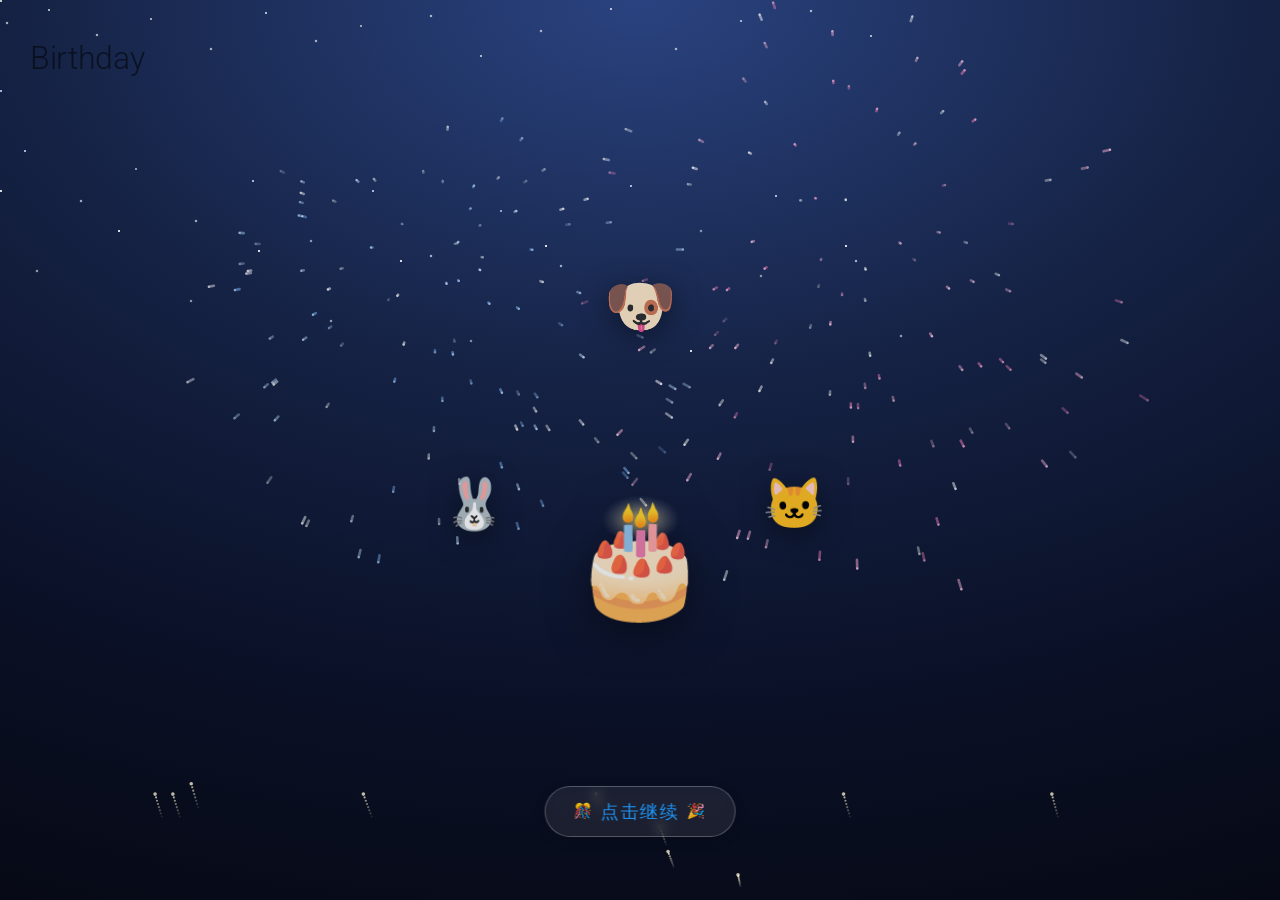
==== birthday/index.html @ 415ab92e "deploy: 254688d86c81296f2d173f2975b7847c72de969f" ====
<!doctype html>
<html lang="zh" class="no-js">
  <head>
    
      <meta charset="utf-8">
      <meta name="viewport" content="width=device-width,initial-scale=1">
      
      
      
      
      
      
        
      
      
      <link rel="icon" href="../assets/images/favicon.png">
      <meta name="generator" content="mkdocs-1.6.1, mkdocs-material-9.7.7">
    
    
      
        <title>Birthday - 脑机接口公众态度调研</title>
      
    
    
      <link rel="stylesheet" href="../assets/stylesheets/main.ec1eaa64.min.css">
      
        
        <link rel="stylesheet" href="../assets/stylesheets/palette.ab4e12ef.min.css">
      
      


    
    
      
    
    
      
        
        
        <link rel="preconnect" href="https://fonts.gstatic.com" crossorigin>
        <link rel="stylesheet" href="https://fonts.googleapis.com/css?family=Roboto:300,300i,400,400i,700,700i%7CRoboto+Mono:400,400i,700,700i&display=fallback">
        <style>:root{--md-text-font:"Roboto";--md-code-font:"Roboto Mono"}</style>
      
    
    
      <link rel="stylesheet" href="../stylesheets/extra.css">
    
      <link rel="stylesheet" href="../stylesheets/birthday.css">
    
    <script>__md_scope=new URL("..",location),__md_hash=e=>[...e].reduce(((e,_)=>(e<<5)-e+_.charCodeAt(0)),0),__md_get=(e,_=localStorage,t=__md_scope)=>JSON.parse(_.getItem(t.pathname+"."+e)),__md_set=(e,_,t=localStorage,a=__md_scope)=>{try{t.setItem(a.pathname+"."+e,JSON.stringify(_))}catch(e){}}</script>
    
      

    
    
  </head>
  
  
    
    
    
    
    
    <body dir="ltr" data-md-color-scheme="default" data-md-color-primary="blue" data-md-color-accent="cyan">
  
    
    <input class="md-toggle" data-md-toggle="drawer" type="checkbox" id="__drawer" autocomplete="off">
    <input class="md-toggle" data-md-toggle="search" type="checkbox" id="__search" autocomplete="off">
    <label class="md-overlay" for="__drawer"></label>
    <div data-md-component="skip">
      
    </div>
    <div data-md-component="announce">
      
    </div>
    
    
      

  

<header class="md-header md-header--shadow" data-md-component="header">
  <nav class="md-header__inner md-grid" aria-label="页眉">
    <a href=".." title="脑机接口公众态度调研" class="md-header__button md-logo" aria-label="脑机接口公众态度调研" data-md-component="logo">
      
  
  <svg xmlns="http://www.w3.org/2000/svg" viewBox="0 0 24 24"><path d="M12 8a3 3 0 0 0 3-3 3 3 0 0 0-3-3 3 3 0 0 0-3 3 3 3 0 0 0 3 3m0 3.54C9.64 9.35 6.5 8 3 8v11c3.5 0 6.64 1.35 9 3.54 2.36-2.19 5.5-3.54 9-3.54V8c-3.5 0-6.64 1.35-9 3.54"/></svg>

    </a>
    <label class="md-header__button md-icon" for="__drawer">
      
      <svg xmlns="http://www.w3.org/2000/svg" viewBox="0 0 24 24"><path d="M3 6h18v2H3zm0 5h18v2H3zm0 5h18v2H3z"/></svg>
    </label>
    <div class="md-header__title" data-md-component="header-title">
      <div class="md-header__ellipsis">
        <div class="md-header__topic">
          <span class="md-ellipsis">
            脑机接口公众态度调研
          </span>
        </div>
        <div class="md-header__topic" data-md-component="header-topic">
          <span class="md-ellipsis">
            
              Birthday
            
          </span>
        </div>
      </div>
    </div>
    
      
    
    
    
    
      
      
        <label class="md-header__button md-icon" for="__search">
          
          <svg xmlns="http://www.w3.org/2000/svg" viewBox="0 0 24 24"><path d="M9.5 3A6.5 6.5 0 0 1 16 9.5c0 1.61-.59 3.09-1.56 4.23l.27.27h.79l5 5-1.5 1.5-5-5v-.79l-.27-.27A6.52 6.52 0 0 1 9.5 16 6.5 6.5 0 0 1 3 9.5 6.5 6.5 0 0 1 9.5 3m0 2C7 5 5 7 5 9.5S7 14 9.5 14 14 12 14 9.5 12 5 9.5 5"/></svg>
        </label>
        <div class="md-search" data-md-component="search" role="dialog">
  <label class="md-search__overlay" for="__search"></label>
  <div class="md-search__inner" role="search">
    <form class="md-search__form" name="search">
      <input type="text" class="md-search__input" name="query" aria-label="搜索" placeholder="搜索" autocapitalize="off" autocorrect="off" autocomplete="off" spellcheck="false" data-md-component="search-query" required>
      <label class="md-search__icon md-icon" for="__search">
        
        <svg xmlns="http://www.w3.org/2000/svg" viewBox="0 0 24 24"><path d="M9.5 3A6.5 6.5 0 0 1 16 9.5c0 1.61-.59 3.09-1.56 4.23l.27.27h.79l5 5-1.5 1.5-5-5v-.79l-.27-.27A6.52 6.52 0 0 1 9.5 16 6.5 6.5 0 0 1 3 9.5 6.5 6.5 0 0 1 9.5 3m0 2C7 5 5 7 5 9.5S7 14 9.5 14 14 12 14 9.5 12 5 9.5 5"/></svg>
        
        <svg xmlns="http://www.w3.org/2000/svg" viewBox="0 0 24 24"><path d="M20 11v2H8l5.5 5.5-1.42 1.42L4.16 12l7.92-7.92L13.5 5.5 8 11z"/></svg>
      </label>
      <nav class="md-search__options" aria-label="查找">
        
        <button type="reset" class="md-search__icon md-icon" title="清空当前内容" aria-label="清空当前内容" tabindex="-1">
          
          <svg xmlns="http://www.w3.org/2000/svg" viewBox="0 0 24 24"><path d="M19 6.41 17.59 5 12 10.59 6.41 5 5 6.41 10.59 12 5 17.59 6.41 19 12 13.41 17.59 19 19 17.59 13.41 12z"/></svg>
        </button>
      </nav>
      
    </form>
    <div class="md-search__output">
      <div class="md-search__scrollwrap" tabindex="0" data-md-scrollfix>
        <div class="md-search-result" data-md-component="search-result">
          <div class="md-search-result__meta">
            正在初始化搜索引擎
          </div>
          <ol class="md-search-result__list" role="presentation"></ol>
        </div>
      </div>
    </div>
  </div>
</div>
      
    
    
  </nav>
  
</header>
    
    <div class="md-container" data-md-component="container">
      
      
        
          
        
      
      <main class="md-main" data-md-component="main">
        <div class="md-main__inner md-grid">
          
            
              
              <div class="md-sidebar md-sidebar--primary" data-md-component="sidebar" data-md-type="navigation" >
                <div class="md-sidebar__scrollwrap">
                  <div class="md-sidebar__inner">
                    



<nav class="md-nav md-nav--primary" aria-label="导航栏" data-md-level="0">
  <label class="md-nav__title" for="__drawer">
    <a href=".." title="脑机接口公众态度调研" class="md-nav__button md-logo" aria-label="脑机接口公众态度调研" data-md-component="logo">
      
  
  <svg xmlns="http://www.w3.org/2000/svg" viewBox="0 0 24 24"><path d="M12 8a3 3 0 0 0 3-3 3 3 0 0 0-3-3 3 3 0 0 0-3 3 3 3 0 0 0 3 3m0 3.54C9.64 9.35 6.5 8 3 8v11c3.5 0 6.64 1.35 9 3.54 2.36-2.19 5.5-3.54 9-3.54V8c-3.5 0-6.64 1.35-9 3.54"/></svg>

    </a>
    脑机接口公众态度调研
  </label>
  
  <ul class="md-nav__list" data-md-scrollfix>
    
      
      
  
  
  
  
    <li class="md-nav__item">
      <a href=".." class="md-nav__link">
        
  
  
  <span class="md-ellipsis">
    
  
    调研说明
  

    
  </span>
  
  

      </a>
    </li>
  

    
  </ul>
</nav>
                  </div>
                </div>
              </div>
            
            
              
              <div class="md-sidebar md-sidebar--secondary" data-md-component="sidebar" data-md-type="toc" >
                <div class="md-sidebar__scrollwrap">
                  <div class="md-sidebar__inner">
                    

<nav class="md-nav md-nav--secondary" aria-label="目录">
  
  
  
  
</nav>
                  </div>
                </div>
              </div>
            
          
          
            <div class="md-content" data-md-component="content">
              
              <article class="md-content__inner md-typeset">
                
                  



  <h1>Birthday</h1>

<div class="bday-root">

  <!-- 星光层（两幕通用） -->
  <div class="stars">
    <div class="star-layer s1"></div>
    <div class="star-layer s2"></div>
    <div class="star-layer s3"></div>
  </div>

  <!-- 物理烟花画布 + 脚本（脚本只在本页加载） -->
  <canvas id="fwSky"></canvas>
  <script src="../assets/javascripts/birthday.js"></script>

<!-- 第三、四幕：点继续后出现（默认隐藏，点“点击继续”后 :target 显示） -->
<section id="photos">

  <div class="gallery">
    <figure>
      <img class="d1" src="../assets/photos/photo1.jpg" alt="合照 1">
    </figure>
    <figure>
      <img class="d2" src="../assets/photos/photo2.jpg" alt="合照 2">
    </figure>
    <figure>
      <img class="d3" src="../assets/photos/photo3.jpg" alt="合照 3">
    </figure>
  </div>

  <div class="final-note">
    <div class="big-title">🎂 大狗，生日快乐！🎂</div>
    <div class="sub-title">—— 来自 小兔 &amp; 小猫 的惊喜 ——</div>
    <p class="msg">
      欢迎来到 <strong>20 岁</strong>！奔三快乐！！！（）嘻嘻
      再认认真真地对你说一句：<strong>生日快乐</strong> 🎉<br><br>
      大狗，你是那种一出现就能让气氛变好的朋友，是可以让我们放心依靠的存在。新的一岁，
      愿你的快乐像今晚的烟花一样灿烂，烦恼像被卸载的程序一样悄悄消失；愿你被世界温柔以待，
      也永远被我们坚定地爱着 💙
    </p>
    <div class="sign">永远的好朋友 ❤️　小兔 🐰 ｜ 小猫 🐱</div>
  </div>

  <div class="replay"><a href="#">↺ 想再看一遍烟花？点这里重播</a></div>

</section>

<!-- 第一、二幕：默认开场画面（夜空烟花 + 中央卡通舞台） -->
<section id="s0">

  <!-- 中央舞台：蛋糕 → 小狗(顶部) → 小猫(左) → 小兔(右) 依次浮现 -->
  <!-- 各角色会自动从 /assets/stickers/ 加载表情包；未放图时显示 emoji 兜底 -->
  <div class="scene">
    <div class="cake">🎂</div>
    <div class="dog">🐶</div>
    <div class="cat">🐱</div>
    <div class="rabbit">🐰</div>
  </div>

  <!-- 全部浮现后出现的提示：点击继续 -->
  <a class="cont-btn" href="#photos"><span class="ic">🎊</span>点击继续<span class="ic">🎉</span></a>

</section>

</div>












                
              </article>
            </div>
          
          
<script>var target=document.getElementById(location.hash.slice(1));target&&target.name&&(target.checked=target.name.startsWith("__tabbed_"))</script>
        </div>
        
      </main>
      
        <footer class="md-footer">
  
  <div class="md-footer-meta md-typeset">
    <div class="md-footer-meta__inner md-grid">
      <div class="md-copyright">
  
  
    Made with
    <a href="https://squidfunk.github.io/mkdocs-material/" target="_blank" rel="noopener">
      Material for MkDocs
    </a>
  
</div>
      
    </div>
  </div>
</footer>
      
    </div>
    <div class="md-dialog" data-md-component="dialog">
      <div class="md-dialog__inner md-typeset"></div>
    </div>
    
    
    
      
      
      <script id="__config" type="application/json">{"annotate": null, "base": "..", "features": [], "search": "../assets/javascripts/workers/search.2c215733.min.js", "tags": null, "translations": {"clipboard.copied": "\u5df2\u590d\u5236", "clipboard.copy": "\u590d\u5236", "search.result.more.one": "\u5728\u8be5\u9875\u4e0a\u8fd8\u6709 1 \u4e2a\u7b26\u5408\u6761\u4ef6\u7684\u7ed3\u679c", "search.result.more.other": "\u5728\u8be5\u9875\u4e0a\u8fd8\u6709 # \u4e2a\u7b26\u5408\u6761\u4ef6\u7684\u7ed3\u679c", "search.result.none": "\u6ca1\u6709\u627e\u5230\u7b26\u5408\u6761\u4ef6\u7684\u7ed3\u679c", "search.result.one": "\u627e\u5230 1 \u4e2a\u7b26\u5408\u6761\u4ef6\u7684\u7ed3\u679c", "search.result.other": "# \u4e2a\u7b26\u5408\u6761\u4ef6\u7684\u7ed3\u679c", "search.result.placeholder": "\u952e\u5165\u4ee5\u5f00\u59cb\u641c\u7d22", "search.result.term.missing": "\u7f3a\u5c11", "select.version": "\u9009\u62e9\u5f53\u524d\u7248\u672c"}, "version": null}</script>
    
    
      <script src="../assets/javascripts/bundle.d7400e89.min.js"></script>
      
    
  </body>
</html>
---- assets/stylesheets/main.ec1eaa64.min.css ----
@charset "UTF-8";html{-webkit-text-size-adjust:none;-moz-text-size-adjust:none;text-size-adjust:none;box-sizing:border-box}*,:after,:before{box-sizing:inherit}@media (prefers-reduced-motion){*,:after,:before{transition:none!important}}body{margin:0}a,button,input,label{-webkit-tap-highlight-color:transparent}a{color:inherit;text-decoration:none}hr{border:0;box-sizing:initial;display:block;height:.05rem;overflow:visible;padding:0}small{font-size:80%}sub,sup{line-height:1em}img{border-style:none}table{border-collapse:initial;border-spacing:0}td,th{font-weight:400;vertical-align:top}button{background:#0000;border:0;font-family:inherit;font-size:inherit;margin:0;padding:0}input{border:0;outline:none}:root{--md-primary-fg-color:#4051b5;--md-primary-fg-color--light:#5d6cc0;--md-primary-fg-color--dark:#303fa1;--md-primary-bg-color:#fff;--md-primary-bg-color--light:#ffffffb3;--md-accent-fg-color:#526cfe;--md-accent-fg-color--transparent:#526cfe1a;--md-accent-bg-color:#fff;--md-accent-bg-color--light:#ffffffb3}[data-md-color-scheme=default]{color-scheme:light}[data-md-color-scheme=default] img[src$="#gh-dark-mode-only"],[data-md-color-scheme=default] img[src$="#only-dark"]{display:none}:root,[data-md-color-scheme=default]{--md-hue:225deg;--md-default-fg-color:#000000de;--md-default-fg-color--light:#0000008a;--md-default-fg-color--lighter:#00000052;--md-default-fg-color--lightest:#00000012;--md-default-bg-color:#fff;--md-default-bg-color--light:#ffffffb3;--md-default-bg-color--lighter:#ffffff4d;--md-default-bg-color--lightest:#ffffff1f;--md-code-fg-color:#36464e;--md-code-bg-color:#f5f5f5;--md-code-bg-color--light:#f5f5f5b3;--md-code-bg-color--lighter:#f5f5f54d;--md-code-hl-color:#4287ff;--md-code-hl-color--light:#4287ff1a;--md-code-hl-number-color:#d52a2a;--md-code-hl-special-color:#db1457;--md-code-hl-function-color:#a846b9;--md-code-hl-constant-color:#6e59d9;--md-code-hl-keyword-color:#3f6ec6;--md-code-hl-string-color:#1c7d4d;--md-code-hl-name-color:var(--md-code-fg-color);--md-code-hl-operator-color:var(--md-default-fg-color--light);--md-code-hl-punctuation-color:var(--md-default-fg-color--light);--md-code-hl-comment-color:var(--md-default-fg-color--light);--md-code-hl-generic-color:var(--md-default-fg-color--light);--md-code-hl-variable-color:var(--md-default-fg-color--light);--md-typeset-color:var(--md-default-fg-color);--md-typeset-a-color:var(--md-primary-fg-color);--md-typeset-del-color:#f5503d26;--md-typeset-ins-color:#0bd57026;--md-typeset-kbd-color:#fafafa;--md-typeset-kbd-accent-color:#fff;--md-typeset-kbd-border-color:#b8b8b8;--md-typeset-mark-color:#ffff0080;--md-typeset-table-color:#0000001f;--md-typeset-table-color--light:rgba(0,0,0,.035);--md-admonition-fg-color:var(--md-default-fg-color);--md-admonition-bg-color:var(--md-default-bg-color);--md-warning-fg-color:#000000de;--md-warning-bg-color:#ff9;--md-footer-fg-color:#fff;--md-footer-fg-color--light:#ffffffb3;--md-footer-fg-color--lighter:#ffffff73;--md-footer-bg-color:#000000de;--md-footer-bg-color--dark:#00000052;--md-shadow-z1:0 0.2rem 0.5rem #0000000d,0 0 0.05rem #0000001a;--md-shadow-z2:0 0.2rem 0.5rem #0000001a,0 0 0.05rem #00000040;--md-shadow-z3:0 0.2rem 0.5rem #0003,0 0 0.05rem #00000059}.md-icon svg{fill:currentcolor;display:block;height:1.2rem;width:1.2rem}body{-webkit-font-smoothing:antialiased;-moz-osx-font-smoothing:grayscale;--md-text-font-family:var(--md-text-font,_),-apple-system,BlinkMacSystemFont,Helvetica,Arial,sans-serif;--md-code-font-family:var(--md-code-font,_),SFMono-Regular,Consolas,Menlo,monospace}aside,body,input{font-feature-settings:"kern","liga";color:var(--md-typeset-color);font-family:var(--md-text-font-family)}code,kbd,pre{font-feature-settings:"kern";font-family:var(--md-code-font-family)}:root{--md-typeset-table-sort-icon:url('data:image/svg+xml;charset=utf-8,<svg xmlns="http://www.w3.org/2000/svg" viewBox="0 0 24 24"><path d="m18 21-4-4h3V7h-3l4-4 4 4h-3v10h3M2 19v-2h10v2M2 13v-2h7v2M2 7V5h4v2z"/></svg>');--md-typeset-table-sort-icon--asc:url('data:image/svg+xml;charset=utf-8,<svg xmlns="http://www.w3.org/2000/svg" viewBox="0 0 24 24"><path d="M19 17h3l-4 4-4-4h3V3h2M2 17h10v2H2M6 5v2H2V5m0 6h7v2H2z"/></svg>');--md-typeset-table-sort-icon--desc:url('data:image/svg+xml;charset=utf-8,<svg xmlns="http://www.w3.org/2000/svg" viewBox="0 0 24 24"><path d="M19 7h3l-4-4-4 4h3v14h2M2 17h10v2H2M6 5v2H2V5m0 6h7v2H2z"/></svg>')}.md-typeset{-webkit-print-color-adjust:exact;color-adjust:exact;font-size:.8rem;line-height:1.6;overflow-wrap:break-word}@media print{.md-typeset{font-size:.68rem}}.md-typeset blockquote,.md-typeset dl,.md-typeset figure,.md-typeset ol,.md-typeset pre,.md-typeset ul{margin-bottom:1em;margin-top:1em}.md-typeset h1{color:var(--md-default-fg-color--light);font-size:2em;line-height:1.3;margin:0 0 1.25em}.md-typeset h1,.md-typeset h2{font-weight:300;letter-spacing:-.01em}.md-typeset h2{font-size:1.5625em;line-height:1.4;margin:1.6em 0 .64em}.md-typeset h3{font-size:1.25em;font-weight:400;letter-spacing:-.01em;line-height:1.5;margin:1.6em 0 .8em}.md-typeset h2+h3{margin-top:.8em}.md-typeset h4{font-weight:700;letter-spacing:-.01em;margin:1em 0}.md-typeset h5,.md-typeset h6{color:var(--md-default-fg-color--light);font-size:.8em;font-weight:700;letter-spacing:-.01em;margin:1.25em 0}.md-typeset h5{text-transform:uppercase}.md-typeset h5 code{text-transform:none}.md-typeset hr{border-bottom:.05rem solid var(--md-default-fg-color--lightest);display:flow-root;margin:1.5em 0}.md-typeset a{color:var(--md-typeset-a-color);word-break:break-word}.md-typeset a,.md-typeset a:before{transition:color 125ms}.md-typeset a:focus,.md-typeset a:hover{color:var(--md-accent-fg-color)}.md-typeset a:focus code,.md-typeset a:hover code{background-color:var(--md-accent-fg-color--transparent);color:var(--md-accent-fg-color)}.md-typeset a code{color:var(--md-typeset-a-color)}.md-typeset a.focus-visible{outline-color:var(--md-accent-fg-color);outline-offset:.2rem}.md-typeset code,.md-typeset kbd,.md-typeset pre{color:var(--md-code-fg-color);direction:ltr;font-variant-ligatures:none;transition:background-color 125ms}@media print{.md-typeset code,.md-typeset kbd,.md-typeset pre{white-space:pre-wrap}}.md-typeset code{background-color:var(--md-code-bg-color);border-radius:.1rem;-webkit-box-decoration-break:clone;box-decoration-break:clone;font-size:.85em;padding:0 .2941176471em;transition:color 125ms,background-color 125ms;word-break:break-word}.md-typeset code:not(.focus-visible){-webkit-tap-highlight-color:transparent;outline:none}.md-typeset pre{display:flow-root;line-height:1.4;position:relative}.md-typeset pre>code{-webkit-box-decoration-break:slice;box-decoration-break:slice;box-shadow:none;display:block;margin:0;outline-color:var(--md-accent-fg-color);overflow:auto;padding:.7720588235em 1.1764705882em;scrollbar-color:var(--md-default-fg-color--lighter) #0000;scrollbar-width:thin;touch-action:auto;word-break:normal}.md-typeset pre>code:hover{scrollbar-color:var(--md-accent-fg-color) #0000}.md-typeset pre>code::-webkit-scrollbar{height:.2rem;width:.2rem}.md-typeset pre>code::-webkit-scrollbar-thumb{background-color:var(--md-default-fg-color--lighter)}.md-typeset pre>code::-webkit-scrollbar-thumb:hover{background-color:var(--md-accent-fg-color)}.md-typeset kbd{background-color:var(--md-typeset-kbd-color);border-radius:.1rem;box-shadow:0 .1rem 0 .05rem var(--md-typeset-kbd-border-color),0 .1rem 0 var(--md-typeset-kbd-border-color),0 -.1rem .2rem var(--md-typeset-kbd-accent-color) inset;color:var(--md-default-fg-color);display:inline-block;font-size:.75em;padding:0 .6666666667em;vertical-align:text-top;word-break:break-word}.md-typeset mark{background-color:var(--md-typeset-mark-color);-webkit-box-decoration-break:clone;box-decoration-break:clone;color:inherit;word-break:break-word}.md-typeset abbr{cursor:help;text-decoration:none}.md-typeset [data-preview],.md-typeset abbr{border-bottom:.05rem dotted var(--md-default-fg-color--light)}.md-typeset small{opacity:.75}[dir=ltr] .md-typeset sub,[dir=ltr] .md-typeset sup{margin-left:.078125em}[dir=rtl] .md-typeset sub,[dir=rtl] .md-typeset sup{margin-right:.078125em}[dir=ltr] .md-typeset blockquote{padding-left:.6rem}[dir=rtl] .md-typeset blockquote{padding-right:.6rem}[dir=ltr] .md-typeset blockquote{border-left:.2rem solid var(--md-default-fg-color--lighter)}[dir=rtl] .md-typeset blockquote{border-right:.2rem solid var(--md-default-fg-color--lighter)}.md-typeset blockquote{color:var(--md-default-fg-color--light);margin-left:0;margin-right:0}.md-typeset ul{list-style-type:disc}.md-typeset ul[type]{list-style-type:revert-layer}[dir=ltr] .md-typeset ol,[dir=ltr] .md-typeset ul{margin-left:.625em}[dir=rtl] .md-typeset ol,[dir=rtl] .md-typeset ul{margin-right:.625em}.md-typeset ol,.md-typeset ul{padding:0}.md-typeset ol:not([hidden]),.md-typeset ul:not([hidden]){display:flow-root}.md-typeset ol ol,.md-typeset ul ol{list-style-type:lower-alpha}.md-typeset ol ol ol,.md-typeset ul ol ol{list-style-type:lower-roman}.md-typeset ol ol ol ol,.md-typeset ul ol ol ol{list-style-type:upper-alpha}.md-typeset ol ol ol ol ol,.md-typeset ul ol ol ol ol{list-style-type:upper-roman}.md-typeset ol[type],.md-typeset ul[type]{list-style-type:revert-layer}[dir=ltr] .md-typeset ol li,[dir=ltr] .md-typeset ul li{margin-left:1.25em}[dir=rtl] .md-typeset ol li,[dir=rtl] .md-typeset ul li{margin-right:1.25em}.md-typeset ol li,.md-typeset ul li{margin-bottom:.5em}.md-typeset ol li blockquote,.md-typeset ol li p,.md-typeset ul li blockquote,.md-typeset ul li p{margin:.5em 0}.md-typeset ol li:last-child,.md-typeset ul li:last-child{margin-bottom:0}[dir=ltr] .md-typeset ol li ol,[dir=ltr] .md-typeset ol li ul,[dir=ltr] .md-typeset ul li ol,[dir=ltr] .md-typeset ul li ul{margin-left:.625em}[dir=rtl] .md-typeset ol li ol,[dir=rtl] .md-typeset ol li ul,[dir=rtl] .md-typeset ul li ol,[dir=rtl] .md-typeset ul li ul{margin-right:.625em}.md-typeset ol li ol,.md-typeset ol li ul,.md-typeset ul li ol,.md-typeset ul li ul{margin-bottom:.5em;margin-top:.5em}[dir=ltr] .md-typeset dd{margin-left:1.875em}[dir=rtl] .md-typeset dd{margin-right:1.875em}.md-typeset dd{margin-bottom:1.5em;margin-top:1em}.md-typeset img,.md-typeset svg,.md-typeset video{height:auto;max-width:100%}.md-typeset img[align=left]{margin:1em 1em 1em 0}.md-typeset img[align=right]{margin:1em 0 1em 1em}.md-typeset img[align]:only-child{margin-top:0}.md-typeset figure{display:flow-root;margin:1em auto;max-width:100%;text-align:center;width:fit-content}.md-typeset figure img{display:block;margin:0 auto}.md-typeset figcaption{font-style:italic;margin:1em auto;max-width:24rem}.md-typeset iframe{max-width:100%}.md-typeset table:not([class]){background-color:var(--md-default-bg-color);border:.05rem solid var(--md-typeset-table-color);border-radius:.1rem;display:inline-block;font-size:.64rem;max-width:100%;overflow:auto;touch-action:auto}@media print{.md-typeset table:not([class]){display:table}}.md-typeset table:not([class])+*{margin-top:1.5em}.md-typeset table:not([class]) td>:first-child,.md-typeset table:not([class]) th>:first-child{margin-top:0}.md-typeset table:not([class]) td>:last-child,.md-typeset table:not([class]) th>:last-child{margin-bottom:0}.md-typeset table:not([class]) td:not([align]),.md-typeset table:not([class]) th:not([align]){text-align:left}[dir=rtl] .md-typeset table:not([class]) td:not([align]),[dir=rtl] .md-typeset table:not([class]) th:not([align]){text-align:right}.md-typeset table:not([class]) th{font-weight:700;min-width:5rem;padding:.9375em 1.25em;vertical-align:top}.md-typeset table:not([class]) td{border-top:.05rem solid var(--md-typeset-table-color);padding:.9375em 1.25em;vertical-align:top}.md-typeset table:not([class]) tbody tr{transition:background-color 125ms}.md-typeset table:not([class]) tbody tr:hover{background-color:var(--md-typeset-table-color--light);box-shadow:0 .05rem 0 var(--md-default-bg-color) inset}.md-typeset table:not([class]) a{word-break:normal}.md-typeset table th[role=columnheader]{cursor:pointer}[dir=ltr] .md-typeset table th[role=columnheader]:after{margin-left:.5em}[dir=rtl] .md-typeset table th[role=columnheader]:after{margin-right:.5em}.md-typeset table th[role=columnheader]:after{content:"";display:inline-block;height:1.2em;-webkit-mask-image:var(--md-typeset-table-sort-icon);mask-image:var(--md-typeset-table-sort-icon);-webkit-mask-repeat:no-repeat;mask-repeat:no-repeat;-webkit-mask-size:contain;mask-size:contain;transition:background-color 125ms;vertical-align:text-bottom;width:1.2em}.md-typeset table th[role=columnheader]:hover:after{background-color:var(--md-default-fg-color--lighter)}.md-typeset table th[role=columnheader][aria-sort=ascending]:after{background-color:var(--md-default-fg-color--light);-webkit-mask-image:var(--md-typeset-table-sort-icon--asc);mask-image:var(--md-typeset-table-sort-icon--asc)}.md-typeset table th[role=columnheader][aria-sort=descending]:after{background-color:var(--md-default-fg-color--light);-webkit-mask-image:var(--md-typeset-table-sort-icon--desc);mask-image:var(--md-typeset-table-sort-icon--desc)}.md-typeset__scrollwrap{margin:1em -.8rem;overflow-x:auto;touch-action:auto}.md-typeset__table{display:inline-block;margin-bottom:.5em;padding:0 .8rem}@media print{.md-typeset__table{display:block}}html .md-typeset__table table{display:table;margin:0;overflow:hidden;width:100%}@media screen and (max-width:44.984375em){.md-content__inner>pre{margin:1em -.8rem}.md-content__inner>pre code{border-radius:0}}.md-typeset .md-author{border-radius:100%;display:block;flex-shrink:0;height:1.6rem;overflow:hidden;position:relative;transition:color 125ms,transform 125ms;width:1.6rem}.md-typeset .md-author img{display:block}.md-typeset .md-author--more{background:var(--md-default-fg-color--lightest);color:var(--md-default-fg-color--lighter);font-size:.6rem;font-weight:700;line-height:1.6rem;text-align:center}.md-typeset .md-author--long{height:2.4rem;width:2.4rem}.md-typeset a.md-author{transform:scale(1)}.md-typeset a.md-author img{border-radius:100%;filter:grayscale(100%) opacity(75%);transition:filter 125ms}.md-typeset a.md-author:focus,.md-typeset a.md-author:hover{transform:scale(1.1);z-index:1}.md-typeset a.md-author:focus img,.md-typeset a.md-author:hover img{filter:grayscale(0)}.md-banner{background-color:var(--md-footer-bg-color);color:var(--md-footer-fg-color);overflow:auto}@media print{.md-banner{display:none}}.md-banner--warning{background-color:var(--md-warning-bg-color);color:var(--md-warning-fg-color)}.md-banner__inner{font-size:.7rem;margin:.6rem auto;padding:0 .8rem}[dir=ltr] .md-banner__button{float:right}[dir=rtl] .md-banner__button{float:left}.md-banner__button{color:inherit;cursor:pointer;transition:opacity .25s}.no-js .md-banner__button{display:none}.md-banner__button:hover{opacity:.7}html{font-size:125%;height:100%;overflow-x:hidden}@media screen and (min-width:100em){html{font-size:137.5%}}@media screen and (min-width:125em){html{font-size:150%}}body{background-color:var(--md-default-bg-color);display:flex;flex-direction:column;font-size:.5rem;min-height:100%;position:relative;width:100%}@media print{body{display:block}}@media screen and (max-width:59.984375em){body[data-md-scrolllock]{position:fixed}}.md-grid{margin-left:auto;margin-right:auto;max-width:61rem}.md-container{display:flex;flex-direction:column;flex-grow:1}@media print{.md-container{display:block}}.md-main{flex-grow:1}.md-main__inner{display:flex;height:100%;margin-top:1.5rem}.md-ellipsis{overflow:hidden;text-overflow:ellipsis}.md-toggle{display:none}.md-option{height:0;opacity:0;position:absolute;width:0}.md-option:checked+label:not([hidden]){display:block}.md-option.focus-visible+label{outline-color:var(--md-accent-fg-color);outline-style:auto}.md-skip{background-color:var(--md-default-fg-color);border-radius:.1rem;color:var(--md-default-bg-color);font-size:.64rem;margin:.5rem;opacity:0;outline-color:var(--md-accent-fg-color);padding:.3rem .5rem;position:fixed;transform:translateY(.4rem);z-index:-1}.md-skip:focus{opacity:1;transform:translateY(0);transition:transform .25s cubic-bezier(.4,0,.2,1),opacity 175ms 75ms;z-index:10}@page{margin:25mm}:root{--md-clipboard-icon:url('data:image/svg+xml;charset=utf-8,<svg xmlns="http://www.w3.org/2000/svg" viewBox="0 0 24 24"><path d="M19 21H8V7h11m0-2H8a2 2 0 0 0-2 2v14a2 2 0 0 0 2 2h11a2 2 0 0 0 2-2V7a2 2 0 0 0-2-2m-3-4H4a2 2 0 0 0-2 2v14h2V3h12z"/></svg>')}.md-clipboard{border-radius:.1rem;color:var(--md-default-fg-color--lightest);cursor:pointer;height:1.5em;outline-color:var(--md-accent-fg-color);outline-offset:.1rem;transition:color .25s;width:1.5em;z-index:1}@media print{.md-clipboard{display:none}}.md-clipboard:not(.focus-visible){-webkit-tap-highlight-color:transparent;outline:none}:hover>.md-clipboard{color:var(--md-default-fg-color--light)}.md-clipboard:focus,.md-clipboard:hover{color:var(--md-accent-fg-color)}.md-clipboard:after{background-color:currentcolor;content:"";display:block;height:1.125em;margin:0 auto;-webkit-mask-image:var(--md-clipboard-icon);mask-image:var(--md-clipboard-icon);-webkit-mask-position:center;mask-position:center;-webkit-mask-repeat:no-repeat;mask-repeat:no-repeat;-webkit-mask-size:contain;mask-size:contain;width:1.125em}.md-clipboard--inline{cursor:pointer}.md-clipboard--inline code{transition:color .25s,background-color .25s}.md-clipboard--inline:focus code,.md-clipboard--inline:hover code{background-color:var(--md-accent-fg-color--transparent);color:var(--md-accent-fg-color)}:root{--md-code-select-icon:url('data:image/svg+xml;charset=utf-8,<svg xmlns="http://www.w3.org/2000/svg" viewBox="0 0 24 24"><path d="M19 19h-4v2h4c1.1 0 2-.9 2-2v-4h-2m0-12h-4v2h4v4h2V5c0-1.1-.9-2-2-2M5 5h4V3H5c-1.1 0-2 .9-2 2v4h2m0 6H3v4c0 1.1.9 2 2 2h4v-2H5zm2-4h2v2H7zm4 0h2v2h-2zm4 0h2v2h-2zM7 7h2v2H7zm4 0h2v2h-2zm4 0h2v2h-2zm-8 8h2v2H7zm4 0h2v2h-2zm4 0h2v2h-2z"/></svg>');--md-code-copy-icon:url('data:image/svg+xml;charset=utf-8,<svg xmlns="http://www.w3.org/2000/svg" viewBox="0 0 24 24"><path d="M19 21H8V7h11m0-2H8a2 2 0 0 0-2 2v14a2 2 0 0 0 2 2h11a2 2 0 0 0 2-2V7a2 2 0 0 0-2-2m-3-4H4a2 2 0 0 0-2 2v14h2V3h12z"/></svg>')}.md-typeset .md-code__content{display:grid}.md-code__nav{background-color:var(--md-code-bg-color--lighter);border-radius:.1rem;display:flex;gap:.2rem;padding:.2rem;position:absolute;right:.25em;top:.25em;transition:background-color .25s;z-index:1}:hover>.md-code__nav{background-color:var(--md-code-bg-color--light)}.md-code__button{color:var(--md-default-fg-color--lightest);cursor:pointer;display:block;height:1.5em;outline-color:var(--md-accent-fg-color);outline-offset:.1rem;transition:color .25s;width:1.5em}:hover>*>.md-code__button{color:var(--md-default-fg-color--light)}.md-code__button.focus-visible,.md-code__button:hover{color:var(--md-accent-fg-color)}.md-code__button--active{color:var(--md-default-fg-color)!important}.md-code__button:after{background-color:currentcolor;content:"";display:block;height:1.125em;margin:0 auto;-webkit-mask-position:center;mask-position:center;-webkit-mask-repeat:no-repeat;mask-repeat:no-repeat;-webkit-mask-size:contain;mask-size:contain;width:1.125em}.md-code__button[data-md-type=select]:after{-webkit-mask-image:var(--md-code-select-icon);mask-image:var(--md-code-select-icon)}.md-code__button[data-md-type=copy]:after{-webkit-mask-image:var(--md-code-copy-icon);mask-image:var(--md-code-copy-icon)}@keyframes consent{0%{opacity:0;transform:translateY(100%)}to{opacity:1;transform:translateY(0)}}@keyframes overlay{0%{opacity:0}to{opacity:1}}.md-consent__overlay{animation:overlay .25s both;-webkit-backdrop-filter:blur(.1rem);backdrop-filter:blur(.1rem);background-color:#0000008a;height:100%;opacity:1;position:fixed;top:0;width:100%;z-index:5}.md-consent__inner{animation:consent .5s cubic-bezier(.1,.7,.1,1) both;background-color:var(--md-default-bg-color);border:0;border-radius:.1rem;bottom:0;box-shadow:0 0 .2rem #0000001a,0 .2rem .4rem #0003;max-height:100%;overflow:auto;padding:0;position:fixed;width:100%;z-index:5}.md-consent__form{padding:.8rem}.md-consent__settings{display:none;margin:1em 0}input:checked+.md-consent__settings{display:block}.md-consent__controls{margin-bottom:.8rem}.md-typeset .md-consent__controls .md-button{display:inline}@media screen and (max-width:44.984375em){.md-typeset .md-consent__controls .md-button{display:block;margin-top:.4rem;text-align:center;width:100%}}.md-consent label{cursor:pointer}.md-content{flex-grow:1;min-width:0}.md-content__inner{margin:0 .8rem 1.2rem;padding-top:.6rem}@media screen and (min-width:76.25em){[dir=ltr] .md-sidebar--primary:not([hidden])~.md-content>.md-content__inner{margin-left:1.2rem}[dir=ltr] .md-sidebar--secondary:not([hidden])~.md-content>.md-content__inner,[dir=rtl] .md-sidebar--primary:not([hidden])~.md-content>.md-content__inner{margin-right:1.2rem}[dir=rtl] .md-sidebar--secondary:not([hidden])~.md-content>.md-content__inner{margin-left:1.2rem}}.md-content__inner:before{content:"";display:block;height:.4rem}.md-content__inner>:last-child{margin-bottom:0}[dir=ltr] .md-content__button{float:right}[dir=rtl] .md-content__button{float:left}[dir=ltr] .md-content__button{margin-left:.4rem}[dir=rtl] .md-content__button{margin-right:.4rem}.md-content__button{margin:.4rem 0;padding:0}@media print{.md-content__button{display:none}}.md-typeset .md-content__button{color:var(--md-default-fg-color--lighter)}.md-content__button svg{display:inline;vertical-align:top}[dir=rtl] .md-content__button svg{transform:scaleX(-1)}[dir=ltr] .md-dialog{right:.8rem}[dir=rtl] .md-dialog{left:.8rem}.md-dialog{background-color:var(--md-default-fg-color);border-radius:.1rem;bottom:.8rem;box-shadow:var(--md-shadow-z3);min-width:11.1rem;opacity:0;padding:.4rem .6rem;pointer-events:none;position:fixed;transform:translateY(100%);transition:transform 0ms .4s,opacity .4s;z-index:4}@media print{.md-dialog{display:none}}.md-dialog--active{opacity:1;pointer-events:auto;transform:translateY(0);transition:transform .4s cubic-bezier(.075,.85,.175,1),opacity .4s}.md-dialog__inner{color:var(--md-default-bg-color);font-size:.7rem}.md-feedback{margin:2em 0 1em;text-align:center}.md-feedback fieldset{border:none;margin:0;padding:0}.md-feedback__title{font-weight:700;margin:1em auto}.md-feedback__inner{position:relative}.md-feedback__list{display:flex;flex-wrap:wrap;place-content:baseline center;position:relative}.md-feedback__list:hover .md-icon:not(:disabled){color:var(--md-default-fg-color--lighter)}:disabled .md-feedback__list{min-height:1.8rem}.md-feedback__icon{color:var(--md-default-fg-color--light);cursor:pointer;flex-shrink:0;margin:0 .1rem;transition:color 125ms}.md-feedback__icon:not(:disabled).md-icon:hover{color:var(--md-accent-fg-color)}.md-feedback__icon:disabled{color:var(--md-default-fg-color--lightest);pointer-events:none}.md-feedback__note{opacity:0;position:relative;transform:translateY(.4rem);transition:transform .4s cubic-bezier(.1,.7,.1,1),opacity .15s}.md-feedback__note>*{margin:0 auto;max-width:16rem}:disabled .md-feedback__note{opacity:1;transform:translateY(0)}@media print{.md-feedback{display:none}}.md-footer{background-color:var(--md-footer-bg-color);color:var(--md-footer-fg-color)}@media print{.md-footer{display:none}}.md-footer__inner{justify-content:space-between;overflow:auto;padding:.2rem}.md-footer__inner:not([hidden]){display:flex}.md-footer__link{align-items:end;display:flex;flex-grow:0.01;margin-bottom:.4rem;margin-top:1rem;max-width:100%;outline-color:var(--md-accent-fg-color);overflow:hidden;transition:opacity .25s}.md-footer__link:focus,.md-footer__link:hover{opacity:.7}[dir=rtl] .md-footer__link svg{transform:scaleX(-1)}@media screen and (max-width:44.984375em){.md-footer__link--prev{flex-shrink:0}.md-footer__link--prev .md-footer__title{display:none}}[dir=ltr] .md-footer__link--next{margin-left:auto}[dir=rtl] .md-footer__link--next{margin-right:auto}.md-footer__link--next{text-align:right}[dir=rtl] .md-footer__link--next{text-align:left}.md-footer__title{flex-grow:1;font-size:.9rem;margin-bottom:.7rem;max-width:calc(100% - 2.4rem);padding:0 1rem;white-space:nowrap}.md-footer__button{margin:.2rem;padding:.4rem}.md-footer__direction{font-size:.64rem;opacity:.7}.md-footer-meta{background-color:var(--md-footer-bg-color--dark)}.md-footer-meta__inner{display:flex;flex-wrap:wrap;justify-content:space-between;padding:.2rem}html .md-footer-meta.md-typeset a{color:var(--md-footer-fg-color--light)}html .md-footer-meta.md-typeset a:focus,html .md-footer-meta.md-typeset a:hover{color:var(--md-footer-fg-color)}.md-copyright{color:var(--md-footer-fg-color--lighter);font-size:.64rem;margin:auto .6rem;padding:.4rem 0;width:100%}@media screen and (min-width:45em){.md-copyright{width:auto}}.md-copyright__highlight{color:var(--md-footer-fg-color--light)}.md-social{display:inline-flex;gap:.2rem;margin:0 .4rem;padding:.2rem 0 .6rem}@media screen and (min-width:45em){.md-social{padding:.6rem 0}}.md-social__link{display:inline-block;height:1.6rem;text-align:center;width:1.6rem}.md-social__link:before{line-height:1.9}.md-social__link svg{fill:currentcolor;max-height:.8rem;vertical-align:-25%}.md-typeset .md-button{border:.1rem solid;border-radius:.1rem;color:var(--md-primary-fg-color);cursor:pointer;display:inline-block;font-weight:700;padding:.625em 2em;transition:color 125ms,background-color 125ms,border-color 125ms}.md-typeset .md-button--primary{background-color:var(--md-primary-fg-color);border-color:var(--md-primary-fg-color);color:var(--md-primary-bg-color)}.md-typeset .md-button:focus,.md-typeset .md-button:hover{background-color:var(--md-accent-fg-color);border-color:var(--md-accent-fg-color);color:var(--md-accent-bg-color)}[dir=ltr] .md-typeset .md-input{border-top-left-radius:.1rem}[dir=ltr] .md-typeset .md-input,[dir=rtl] .md-typeset .md-input{border-top-right-radius:.1rem}[dir=rtl] .md-typeset .md-input{border-top-left-radius:.1rem}.md-typeset .md-input{border-bottom:.1rem solid var(--md-default-fg-color--lighter);box-shadow:var(--md-shadow-z1);font-size:.8rem;height:1.8rem;padding:0 .6rem;transition:border .25s,box-shadow .25s}.md-typeset .md-input:focus,.md-typeset .md-input:hover{border-bottom-color:var(--md-accent-fg-color);box-shadow:var(--md-shadow-z2)}.md-typeset .md-input--stretch{width:100%}.md-header{background-color:var(--md-primary-fg-color);box-shadow:0 0 .2rem #0000,0 .2rem .4rem #0000;color:var(--md-primary-bg-color);display:block;left:0;position:sticky;right:0;top:0;z-index:4}@media print{.md-header{display:none}}.md-header[hidden]{transform:translateY(-100%);transition:transform .25s cubic-bezier(.8,0,.6,1),box-shadow .25s}.md-header--shadow{box-shadow:0 0 .2rem #0000001a,0 .2rem .4rem #0003;transition:transform .25s cubic-bezier(.1,.7,.1,1),box-shadow .25s}.md-header__inner{align-items:center;display:flex;padding:0 .2rem}.md-header__button{color:currentcolor;cursor:pointer;margin:.2rem;outline-color:var(--md-accent-fg-color);padding:.4rem;position:relative;transition:opacity .25s;vertical-align:middle;z-index:1}.md-header__button:hover{opacity:.7}.md-header__button:not([hidden]){display:inline-block}.md-header__button:not(.focus-visible){-webkit-tap-highlight-color:transparent;outline:none}.md-header__button.md-logo{margin:.2rem;padding:.4rem}@media screen and (max-width:76.234375em){.md-header__button.md-logo{display:none}}.md-header__button.md-logo img,.md-header__button.md-logo svg{fill:currentcolor;display:block;height:1.2rem;width:auto}@media screen and (min-width:60em){.md-header__button[for=__search]{display:none}}.no-js .md-header__button[for=__search]{display:none}[dir=rtl] .md-header__button[for=__search] svg{transform:scaleX(-1)}@media screen and (min-width:76.25em){.md-header__button[for=__drawer]{display:none}}.md-header__topic{display:flex;max-width:100%;position:absolute;transition:transform .4s cubic-bezier(.1,.7,.1,1),opacity .15s;white-space:nowrap}.md-header__topic+.md-header__topic{opacity:0;pointer-events:none;transform:translateX(1.25rem);transition:transform .4s cubic-bezier(1,.7,.1,.1),opacity .15s;z-index:-1}[dir=rtl] .md-header__topic+.md-header__topic{transform:translateX(-1.25rem)}.md-header__topic:first-child{font-weight:700}[dir=ltr] .md-header__title{margin-left:1rem;margin-right:.4rem}[dir=rtl] .md-header__title{margin-left:.4rem;margin-right:1rem}.md-header__title{flex-grow:1;font-size:.9rem;height:2.4rem;line-height:2.4rem}.md-header__title--active .md-header__topic{opacity:0;pointer-events:none;transform:translateX(-1.25rem);transition:transform .4s cubic-bezier(1,.7,.1,.1),opacity .15s;z-index:-1}[dir=rtl] .md-header__title--active .md-header__topic{transform:translateX(1.25rem)}.md-header__title--active .md-header__topic+.md-header__topic{opacity:1;pointer-events:auto;transform:translateX(0);transition:transform .4s cubic-bezier(.1,.7,.1,1),opacity .15s;z-index:0}.md-header__title>.md-header__ellipsis{height:100%;position:relative;width:100%}.md-header__option{display:flex;flex-shrink:0;max-width:100%;transition:max-width 0ms .25s,opacity .25s .25s;white-space:nowrap}[data-md-toggle=search]:checked~.md-header .md-header__option{max-width:0;opacity:0;transition:max-width 0ms,opacity 0ms}.md-header__option>input{bottom:0}.md-header__source{display:none}@media screen and (min-width:60em){[dir=ltr] .md-header__source{margin-left:1rem}[dir=rtl] .md-header__source{margin-right:1rem}.md-header__source{display:block;max-width:11.7rem;width:11.7rem}}@media screen and (min-width:76.25em){[dir=ltr] .md-header__source{margin-left:1.4rem}[dir=rtl] .md-header__source{margin-right:1.4rem}}.md-meta{color:var(--md-default-fg-color--light);font-size:.7rem;line-height:1.3}.md-meta__list{display:inline-flex;flex-wrap:wrap;list-style:none;margin:0;padding:0}.md-meta__item:not(:last-child):after{content:"·";margin-left:.2rem;margin-right:.2rem}.md-meta__link{color:var(--md-typeset-a-color)}.md-meta__link:focus,.md-meta__link:hover{color:var(--md-accent-fg-color)}.md-draft{background-color:#ff1744;border-radius:.125em;color:#fff;display:inline-block;font-weight:700;padding-left:.5714285714em;padding-right:.5714285714em}:root{--md-nav-icon--prev:url('data:image/svg+xml;charset=utf-8,<svg xmlns="http://www.w3.org/2000/svg" viewBox="0 0 24 24"><path d="M20 11v2H8l5.5 5.5-1.42 1.42L4.16 12l7.92-7.92L13.5 5.5 8 11z"/></svg>');--md-nav-icon--next:url('data:image/svg+xml;charset=utf-8,<svg xmlns="http://www.w3.org/2000/svg" viewBox="0 0 24 24"><path d="M8.59 16.58 13.17 12 8.59 7.41 10 6l6 6-6 6z"/></svg>');--md-toc-icon:url('data:image/svg+xml;charset=utf-8,<svg xmlns="http://www.w3.org/2000/svg" viewBox="0 0 24 24"><path d="M3 9h14V7H3zm0 4h14v-2H3zm0 4h14v-2H3zm16 0h2v-2h-2zm0-10v2h2V7zm0 6h2v-2h-2z"/></svg>')}.md-nav{font-size:.7rem;line-height:1.3}.md-nav__title{color:var(--md-default-fg-color--light);display:block;font-weight:700;overflow:hidden;padding:0 .6rem;text-overflow:ellipsis}.md-nav__title .md-nav__button{display:none}.md-nav__title .md-nav__button img{height:100%;width:auto}.md-nav__title .md-nav__button.md-logo img,.md-nav__title .md-nav__button.md-logo svg{fill:currentcolor;display:block;height:2.4rem;max-width:100%;object-fit:contain;width:auto}.md-nav__list{list-style:none;margin:0;padding:0}.md-nav__link{align-items:flex-start;display:flex;gap:.4rem;margin-top:.625em;scroll-snap-align:start;transition:color 125ms}.md-nav__link--passed,.md-nav__link--passed code{color:var(--md-default-fg-color--light)}.md-nav__item .md-nav__link--active,.md-nav__item .md-nav__link--active code{color:var(--md-typeset-a-color)}.md-nav__link .md-ellipsis{position:relative}.md-nav__link .md-ellipsis code{word-break:normal}[dir=ltr] .md-nav__link .md-icon:last-child{margin-left:auto}[dir=rtl] .md-nav__link .md-icon:last-child{margin-right:auto}.md-nav__link .md-typeset{font-size:.7rem;line-height:1.3}.md-nav__link svg{fill:currentcolor;flex-shrink:0;height:1.3em;position:relative}.md-nav__link[for]:focus,.md-nav__link[for]:hover,.md-nav__link[href]:focus,.md-nav__link[href]:hover{color:var(--md-accent-fg-color);cursor:pointer}.md-nav__link[for]:focus code,.md-nav__link[for]:hover code,.md-nav__link[href]:focus code,.md-nav__link[href]:hover code{background-color:var(--md-accent-fg-color--transparent);color:var(--md-accent-fg-color)}.md-nav__link.focus-visible{outline-color:var(--md-accent-fg-color);outline-offset:.2rem}.md-nav--primary .md-nav__link[for=__toc]{display:none}.md-nav--primary .md-nav__link[for=__toc] .md-icon:after{background-color:currentcolor;display:block;height:100%;-webkit-mask-image:var(--md-toc-icon);mask-image:var(--md-toc-icon);width:100%}.md-nav--primary .md-nav__link[for=__toc]~.md-nav{display:none}.md-nav__container>.md-nav__link{margin-top:0}.md-nav__container>.md-nav__link:first-child{flex-grow:1;min-width:0}.md-nav__icon{flex-shrink:0}.md-nav__source{display:none}@media screen and (max-width:76.234375em){.md-nav--primary,.md-nav--primary .md-nav{background-color:var(--md-default-bg-color);display:flex;flex-direction:column;height:100%;left:0;position:absolute;right:0;top:0;z-index:1}.md-nav--primary .md-nav__item,.md-nav--primary .md-nav__title{font-size:.8rem;line-height:1.5}.md-nav--primary .md-nav__title{background-color:var(--md-default-fg-color--lightest);color:var(--md-default-fg-color--light);cursor:pointer;height:5.6rem;line-height:2.4rem;padding:3rem .8rem .2rem;position:relative;white-space:nowrap}[dir=ltr] .md-nav--primary .md-nav__title .md-nav__icon{left:.4rem}[dir=rtl] .md-nav--primary .md-nav__title .md-nav__icon{right:.4rem}.md-nav--primary .md-nav__title .md-nav__icon{display:block;height:1.2rem;margin:.2rem;position:absolute;top:.4rem;width:1.2rem}.md-nav--primary .md-nav__title .md-nav__icon:after{background-color:currentcolor;content:"";display:block;height:100%;-webkit-mask-image:var(--md-nav-icon--prev);mask-image:var(--md-nav-icon--prev);-webkit-mask-position:center;mask-position:center;-webkit-mask-repeat:no-repeat;mask-repeat:no-repeat;-webkit-mask-size:contain;mask-size:contain;width:100%}.md-nav--primary .md-nav__title~.md-nav__list{background-color:var(--md-default-bg-color);box-shadow:0 .05rem 0 var(--md-default-fg-color--lightest) inset;overflow-y:auto;scroll-snap-type:y mandatory;touch-action:pan-y}.md-nav--primary .md-nav__title~.md-nav__list>:first-child{border-top:0}.md-nav--primary .md-nav__title[for=__drawer]{background-color:var(--md-primary-fg-color);color:var(--md-primary-bg-color);font-weight:700}.md-nav--primary .md-nav__title .md-logo{display:block;left:.2rem;margin:.2rem;padding:.4rem;position:absolute;right:.2rem;top:.2rem}.md-nav--primary .md-nav__list{flex:1}.md-nav--primary .md-nav__item{border-top:.05rem solid var(--md-default-fg-color--lightest)}.md-nav--primary .md-nav__item--active>.md-nav__link{color:var(--md-typeset-a-color)}.md-nav--primary .md-nav__item--active>.md-nav__link:focus,.md-nav--primary .md-nav__item--active>.md-nav__link:hover{color:var(--md-accent-fg-color)}.md-nav--primary .md-nav__link{margin-top:0;padding:.6rem .8rem}.md-nav--primary .md-nav__link svg{margin-top:.1em}.md-nav--primary .md-nav__link>.md-nav__link{padding:0}[dir=ltr] .md-nav--primary .md-nav__link .md-nav__icon{margin-right:-.2rem}[dir=rtl] .md-nav--primary .md-nav__link .md-nav__icon{margin-left:-.2rem}.md-nav--primary .md-nav__link .md-nav__icon{font-size:1.2rem;height:1.2rem;width:1.2rem}.md-nav--primary .md-nav__link .md-nav__icon:after{background-color:currentcolor;content:"";display:block;height:100%;-webkit-mask-image:var(--md-nav-icon--next);mask-image:var(--md-nav-icon--next);-webkit-mask-position:center;mask-position:center;-webkit-mask-repeat:no-repeat;mask-repeat:no-repeat;-webkit-mask-size:contain;mask-size:contain;width:100%}[dir=rtl] .md-nav--primary .md-nav__icon:after{transform:scale(-1)}.md-nav--primary .md-nav--secondary .md-nav{background-color:initial;position:static}[dir=ltr] .md-nav--primary .md-nav--secondary .md-nav .md-nav__link{padding-left:1.4rem}[dir=rtl] .md-nav--primary .md-nav--secondary .md-nav .md-nav__link{padding-right:1.4rem}[dir=ltr] .md-nav--primary .md-nav--secondary .md-nav .md-nav .md-nav__link{padding-left:2rem}[dir=rtl] .md-nav--primary .md-nav--secondary .md-nav .md-nav .md-nav__link{padding-right:2rem}[dir=ltr] .md-nav--primary .md-nav--secondary .md-nav .md-nav .md-nav .md-nav__link{padding-left:2.6rem}[dir=rtl] .md-nav--primary .md-nav--secondary .md-nav .md-nav .md-nav .md-nav__link{padding-right:2.6rem}[dir=ltr] .md-nav--primary .md-nav--secondary .md-nav .md-nav .md-nav .md-nav .md-nav__link{padding-left:3.2rem}[dir=rtl] .md-nav--primary .md-nav--secondary .md-nav .md-nav .md-nav .md-nav .md-nav__link{padding-right:3.2rem}.md-nav--secondary{background-color:initial}.md-nav__toggle~.md-nav{display:flex;opacity:0;transform:translateX(100%);transition:transform .25s cubic-bezier(.8,0,.6,1),opacity 125ms 50ms}[dir=rtl] .md-nav__toggle~.md-nav{transform:translateX(-100%)}.md-nav__toggle:checked~.md-nav{opacity:1;transform:translateX(0);transition:transform .25s cubic-bezier(.4,0,.2,1),opacity 125ms 125ms}.md-nav__toggle:checked~.md-nav>.md-nav__list{backface-visibility:hidden}}@media screen and (max-width:59.984375em){.md-nav--primary .md-nav__link[for=__toc]{display:flex}.md-nav--primary .md-nav__link[for=__toc] .md-icon:after{content:""}.md-nav--primary .md-nav__link[for=__toc]+.md-nav__link{display:none}.md-nav--primary .md-nav__link[for=__toc]~.md-nav{display:flex}.md-nav__source{background-color:var(--md-primary-fg-color--dark);color:var(--md-primary-bg-color);display:block;padding:0 .2rem}}@media screen and (min-width:60em) and (max-width:76.234375em){.md-nav--integrated .md-nav__link[for=__toc]{display:flex}.md-nav--integrated .md-nav__link[for=__toc] .md-icon:after{content:""}.md-nav--integrated .md-nav__link[for=__toc]+.md-nav__link{display:none}.md-nav--integrated .md-nav__link[for=__toc]~.md-nav{display:flex}}@media screen and (min-width:60em){.md-nav{margin-bottom:-.4rem}.md-nav--secondary .md-nav__title{background:var(--md-default-bg-color);box-shadow:0 0 .4rem .4rem var(--md-default-bg-color);position:sticky;top:0;z-index:1}.md-nav--secondary .md-nav__title[for=__toc]{scroll-snap-align:start}.md-nav--secondary .md-nav__title .md-nav__icon{display:none}[dir=ltr] .md-nav--secondary .md-nav__list{padding-left:.6rem}[dir=rtl] .md-nav--secondary .md-nav__list{padding-right:.6rem}.md-nav--secondary .md-nav__list{padding-bottom:.4rem}[dir=ltr] .md-nav--secondary .md-nav__item>.md-nav__link{margin-right:.4rem}[dir=rtl] .md-nav--secondary .md-nav__item>.md-nav__link{margin-left:.4rem}}@media screen and (min-width:76.25em){.md-nav{margin-bottom:-.4rem;transition:max-height .25s cubic-bezier(.86,0,.07,1)}.md-nav--primary .md-nav__title{background:var(--md-default-bg-color);box-shadow:0 0 .4rem .4rem var(--md-default-bg-color);position:sticky;top:0;z-index:1}.md-nav--primary .md-nav__title[for=__drawer]{scroll-snap-align:start}.md-nav--primary .md-nav__title .md-nav__icon{display:none}[dir=ltr] .md-nav--primary .md-nav__list{padding-left:.6rem}[dir=rtl] .md-nav--primary .md-nav__list{padding-right:.6rem}.md-nav--primary .md-nav__list{padding-bottom:.4rem}[dir=ltr] .md-nav--primary .md-nav__item>.md-nav__link{margin-right:.4rem}[dir=rtl] .md-nav--primary .md-nav__item>.md-nav__link{margin-left:.4rem}.md-nav__toggle~.md-nav{display:grid;grid-template-rows:minmax(.4rem,0fr);opacity:0;transition:grid-template-rows .25s cubic-bezier(.86,0,.07,1),opacity .25s,visibility 0ms .25s;visibility:collapse}.md-nav__toggle~.md-nav>.md-nav__list{overflow:hidden}.md-nav__toggle.md-toggle--indeterminate~.md-nav,.md-nav__toggle:checked~.md-nav{grid-template-rows:minmax(.4rem,1fr);opacity:1;transition:grid-template-rows .25s cubic-bezier(.86,0,.07,1),opacity .15s .1s,visibility 0ms;visibility:visible}.md-nav__toggle.md-toggle--indeterminate~.md-nav{transition:none}.md-nav__item--nested>.md-nav>.md-nav__title{display:none}.md-nav__item--section{display:block;margin:1.25em 0}.md-nav__item--section:last-child{margin-bottom:0}.md-nav__item--section>.md-nav__link{font-weight:700}.md-nav__item--section>.md-nav__link[for]{color:var(--md-default-fg-color--light)}.md-nav__item--section>.md-nav__link:not(.md-nav__container){pointer-events:none}.md-nav__item--section>.md-nav__link .md-icon,.md-nav__item--section>.md-nav__link>[for]{display:none}[dir=ltr] .md-nav__item--section>.md-nav{margin-left:-.6rem}[dir=rtl] .md-nav__item--section>.md-nav{margin-right:-.6rem}.md-nav__item--section>.md-nav{display:block;opacity:1;visibility:visible}.md-nav__item--section>.md-nav>.md-nav__list>.md-nav__item{padding:0}.md-nav__icon{border-radius:100%;height:.9rem;transition:background-color .25s;width:.9rem}.md-nav__icon:hover{background-color:var(--md-accent-fg-color--transparent)}.md-nav__icon:after{background-color:currentcolor;border-radius:100%;content:"";display:inline-block;height:100%;-webkit-mask-image:var(--md-nav-icon--next);mask-image:var(--md-nav-icon--next);-webkit-mask-position:center;mask-position:center;-webkit-mask-repeat:no-repeat;mask-repeat:no-repeat;-webkit-mask-size:contain;mask-size:contain;transition:transform .25s;vertical-align:-.1rem;width:100%}[dir=rtl] .md-nav__icon:after{transform:rotate(180deg)}.md-nav__item--nested .md-nav__toggle:checked~.md-nav__link .md-nav__icon:after,.md-nav__item--nested .md-toggle--indeterminate~.md-nav__link .md-nav__icon:after{transform:rotate(90deg)}.md-nav--lifted>.md-nav__list>.md-nav__item,.md-nav--lifted>.md-nav__title{display:none}.md-nav--lifted>.md-nav__list>.md-nav__item--active{display:block}.md-nav--lifted>.md-nav__list>.md-nav__item--active>.md-nav__link{background:var(--md-default-bg-color);box-shadow:0 0 .4rem .4rem var(--md-default-bg-color);margin-top:0;position:sticky;top:0;z-index:1}.md-nav--lifted>.md-nav__list>.md-nav__item--active>.md-nav__link:not(.md-nav__container){pointer-events:none}.md-nav--lifted>.md-nav__list>.md-nav__item--active.md-nav__item--section{margin:0}[dir=ltr] .md-nav--lifted>.md-nav__list>.md-nav__item>.md-nav:not(.md-nav--secondary){margin-left:-.6rem}[dir=rtl] .md-nav--lifted>.md-nav__list>.md-nav__item>.md-nav:not(.md-nav--secondary){margin-right:-.6rem}.md-nav--lifted>.md-nav__list>.md-nav__item>[for]{color:var(--md-default-fg-color--light)}.md-nav--lifted .md-nav[data-md-level="1"]{grid-template-rows:minmax(.4rem,1fr);opacity:1;visibility:visible}[dir=ltr] .md-nav--integrated>.md-nav__list>.md-nav__item--active .md-nav--secondary{border-left:.05rem solid var(--md-primary-fg-color)}[dir=rtl] .md-nav--integrated>.md-nav__list>.md-nav__item--active .md-nav--secondary{border-right:.05rem solid var(--md-primary-fg-color)}.md-nav--integrated>.md-nav__list>.md-nav__item--active .md-nav--secondary{display:block;margin-bottom:1.25em;opacity:1;visibility:visible}.md-nav--integrated>.md-nav__list>.md-nav__item--active .md-nav--secondary>.md-nav__list{overflow:visible;padding-bottom:0}.md-nav--integrated>.md-nav__list>.md-nav__item--active .md-nav--secondary>.md-nav__title{display:none}}.md-pagination{font-size:.8rem;font-weight:700;gap:.4rem}.md-pagination,.md-pagination>*{align-items:center;display:flex;justify-content:center}.md-pagination>*{border-radius:.2rem;height:1.8rem;min-width:1.8rem;text-align:center}.md-pagination__current{background-color:var(--md-default-fg-color--lightest);color:var(--md-default-fg-color--light)}.md-pagination__link{transition:color 125ms,background-color 125ms}.md-pagination__link:focus,.md-pagination__link:hover{background-color:var(--md-accent-fg-color--transparent);color:var(--md-accent-fg-color)}.md-pagination__link:focus svg,.md-pagination__link:hover svg{color:var(--md-accent-fg-color)}.md-pagination__link.focus-visible{outline-color:var(--md-accent-fg-color);outline-offset:.2rem}.md-pagination__link svg{fill:currentcolor;color:var(--md-default-fg-color--lighter);display:block;max-height:100%;width:1.2rem}:root{--md-path-icon:url('data:image/svg+xml;charset=utf-8,<svg xmlns="http://www.w3.org/2000/svg" viewBox="0 0 24 24"><path d="M8.59 16.58 13.17 12 8.59 7.41 10 6l6 6-6 6z"/></svg>')}.md-path{font-size:.7rem;margin:0 .8rem;overflow:auto;padding-top:1.2rem}.md-path:not([hidden]){display:block}@media screen and (min-width:76.25em){.md-path{margin:0 1.2rem}}.md-path__list{align-items:center;display:flex;gap:.2rem;list-style:none;margin:0;padding:0}.md-path__item:not(:first-child){display:inline-flex;gap:.2rem;white-space:nowrap}.md-path__item:not(:first-child):before{background-color:var(--md-default-fg-color--lighter);content:"";display:inline;height:.8rem;-webkit-mask-image:var(--md-path-icon);mask-image:var(--md-path-icon);width:.8rem}.md-path__link{align-items:center;color:var(--md-default-fg-color--light);display:flex}.md-path__link:focus,.md-path__link:hover{color:var(--md-accent-fg-color)}:root{--md-post-pin-icon:url('data:image/svg+xml;charset=utf-8,<svg xmlns="http://www.w3.org/2000/svg" viewBox="0 0 24 24"><path d="M16 12V4h1V2H7v2h1v8l-2 2v2h5.2v6h1.6v-6H18v-2z"/></svg>')}.md-post__back{border-bottom:.05rem solid var(--md-default-fg-color--lightest);margin-bottom:1.2rem;padding-bottom:1.2rem}@media screen and (max-width:76.234375em){.md-post__back{display:none}}[dir=rtl] .md-post__back svg{transform:scaleX(-1)}.md-post__authors{display:flex;flex-direction:column;gap:.6rem;margin:0 .6rem 1.2rem}.md-post .md-post__meta a{transition:color 125ms}.md-post .md-post__meta a:focus,.md-post .md-post__meta a:hover{color:var(--md-accent-fg-color)}.md-post__title{color:var(--md-default-fg-color--light);font-weight:700}.md-post--excerpt{margin-bottom:3.2rem}.md-post--excerpt .md-post__header{align-items:center;display:flex;gap:.6rem;min-height:1.6rem}.md-post--excerpt .md-post__authors{align-items:center;display:inline-flex;flex-direction:row;gap:.2rem;margin:0;min-height:2.4rem}[dir=ltr] .md-post--excerpt .md-post__meta .md-meta__list{margin-right:.4rem}[dir=rtl] .md-post--excerpt .md-post__meta .md-meta__list{margin-left:.4rem}.md-post--excerpt .md-post__content>:first-child{--md-scroll-margin:6rem;margin-top:0}.md-post>.md-nav--secondary{margin:1em 0}.md-pin{background:var(--md-default-fg-color--lightest);border-radius:1rem;margin-top:-.05rem;padding:.2rem}.md-pin:after{background-color:currentcolor;content:"";display:block;height:.6rem;margin:0 auto;-webkit-mask-image:var(--md-post-pin-icon);mask-image:var(--md-post-pin-icon);-webkit-mask-position:center;mask-position:center;-webkit-mask-repeat:no-repeat;mask-repeat:no-repeat;-webkit-mask-size:contain;mask-size:contain;width:.6rem}.md-profile{align-items:center;display:flex;font-size:.7rem;gap:.6rem;line-height:1.4;width:100%}.md-profile__description{flex-grow:1}.md-content--post{display:flex}@media screen and (max-width:76.234375em){.md-content--post{flex-flow:column-reverse}}.md-content--post>.md-content__inner{flex-grow:1;min-width:0}@media screen and (min-width:76.25em){[dir=ltr] .md-content--post>.md-content__inner{margin-left:1.2rem}[dir=rtl] .md-content--post>.md-content__inner{margin-right:1.2rem}}@media screen and (max-width:76.234375em){.md-sidebar.md-sidebar--post{padding:0;position:static;width:100%}.md-sidebar.md-sidebar--post .md-sidebar__scrollwrap{overflow:visible}.md-sidebar.md-sidebar--post .md-sidebar__inner{padding:0}.md-sidebar.md-sidebar--post .md-post__meta{margin-left:.6rem;margin-right:.6rem}.md-sidebar.md-sidebar--post .md-nav__item{border:none;display:inline}.md-sidebar.md-sidebar--post .md-nav__list{display:inline-flex;flex-wrap:wrap;gap:.6rem;padding-bottom:.6rem;padding-top:.6rem}.md-sidebar.md-sidebar--post .md-nav__link{padding:0}.md-sidebar.md-sidebar--post .md-nav{height:auto;margin-bottom:0;position:static}}:root{--md-progress-value:0;--md-progress-delay:400ms}.md-progress{background:var(--md-primary-bg-color);height:.075rem;opacity:min(clamp(0,var(--md-progress-value),1),clamp(0,100 - var(--md-progress-value),1));position:fixed;top:0;transform:scaleX(calc(var(--md-progress-value)*1%));transform-origin:left;transition:transform .5s cubic-bezier(.19,1,.22,1),opacity .25s var(--md-progress-delay);width:100%;z-index:4}:root{--md-search-result-icon:url('data:image/svg+xml;charset=utf-8,<svg xmlns="http://www.w3.org/2000/svg" viewBox="0 0 24 24"><path d="M14 2H6a2 2 0 0 0-2 2v16a2 2 0 0 0 2 2h7c-.41-.25-.8-.56-1.14-.9-.33-.33-.61-.7-.86-1.1H6V4h7v5h5v1.18c.71.16 1.39.43 2 .82V8zm6.31 16.9c1.33-2.11.69-4.9-1.4-6.22-2.11-1.33-4.91-.68-6.22 1.4-1.34 2.11-.69 4.89 1.4 6.22 1.46.93 3.32.93 4.79.02L22 23.39 23.39 22zm-3.81.1a2.5 2.5 0 0 1-2.5-2.5 2.5 2.5 0 0 1 2.5-2.5 2.5 2.5 0 0 1 2.5 2.5 2.5 2.5 0 0 1-2.5 2.5"/></svg>')}.md-search{position:relative}@media screen and (min-width:60em){.md-search{padding:.2rem 0}}.no-js .md-search{display:none}.md-search__overlay{opacity:0;z-index:1}@media screen and (max-width:59.984375em){[dir=ltr] .md-search__overlay{left:-2.2rem}[dir=rtl] .md-search__overlay{right:-2.2rem}.md-search__overlay{background-color:var(--md-default-bg-color);border-radius:1rem;height:2rem;overflow:hidden;pointer-events:none;position:absolute;top:-1rem;transform-origin:center;transition:transform .3s .1s,opacity .2s .2s;width:2rem}[data-md-toggle=search]:checked~.md-header .md-search__overlay{opacity:1;transition:transform .4s,opacity .1s}}@media screen and (min-width:60em){[dir=ltr] .md-search__overlay{left:0}[dir=rtl] .md-search__overlay{right:0}.md-search__overlay{background-color:#0000008a;cursor:pointer;height:0;position:fixed;top:0;transition:width 0ms .25s,height 0ms .25s,opacity .25s;width:0}[data-md-toggle=search]:checked~.md-header .md-search__overlay{height:200vh;opacity:1;transition:width 0ms,height 0ms,opacity .25s;width:100%}}@media screen and (max-width:29.984375em){[data-md-toggle=search]:checked~.md-header .md-search__overlay{transform:scale(45)}}@media screen and (min-width:30em) and (max-width:44.984375em){[data-md-toggle=search]:checked~.md-header .md-search__overlay{transform:scale(60)}}@media screen and (min-width:45em) and (max-width:59.984375em){[data-md-toggle=search]:checked~.md-header .md-search__overlay{transform:scale(75)}}.md-search__inner{backface-visibility:hidden}@media screen and (max-width:59.984375em){[dir=ltr] .md-search__inner{left:0}[dir=rtl] .md-search__inner{right:0}.md-search__inner{height:0;opacity:0;overflow:hidden;position:fixed;top:0;transform:translateX(5%);transition:width 0ms .3s,height 0ms .3s,transform .15s cubic-bezier(.4,0,.2,1) .15s,opacity .15s .15s;width:0;z-index:2}[dir=rtl] .md-search__inner{transform:translateX(-5%)}[data-md-toggle=search]:checked~.md-header .md-search__inner{height:100%;opacity:1;transform:translateX(0);transition:width 0ms 0ms,height 0ms 0ms,transform .15s cubic-bezier(.1,.7,.1,1) .15s,opacity .15s .15s;width:100%}}@media screen and (min-width:60em){[dir=ltr] .md-search__inner{float:right}[dir=rtl] .md-search__inner{float:left}.md-search__inner{padding:.1rem 0;position:relative;transition:width .25s cubic-bezier(.1,.7,.1,1);width:11.7rem}}@media screen and (min-width:60em) and (max-width:76.234375em){[data-md-toggle=search]:checked~.md-header .md-search__inner{width:23.4rem}}@media screen and (min-width:76.25em){[data-md-toggle=search]:checked~.md-header .md-search__inner{width:34.4rem}}.md-search__form{background-color:var(--md-default-bg-color);box-shadow:0 0 .6rem #0000;height:2.4rem;position:relative;transition:color .25s,background-color .25s;z-index:2}@media screen and (min-width:60em){.md-search__form{background-color:#00000042;border-radius:.1rem;height:1.8rem}.md-search__form:hover{background-color:#ffffff1f}}[data-md-toggle=search]:checked~.md-header .md-search__form{background-color:var(--md-default-bg-color);border-radius:.1rem .1rem 0 0;box-shadow:0 0 .6rem #00000012;color:var(--md-default-fg-color)}[dir=ltr] .md-search__input{padding-left:3.6rem;padding-right:2.2rem}[dir=rtl] .md-search__input{padding-left:2.2rem;padding-right:3.6rem}.md-search__input{background:#0000;font-size:.9rem;height:100%;position:relative;text-overflow:ellipsis;width:100%;z-index:2}.md-search__input::placeholder{transition:color .25s}.md-search__input::placeholder,.md-search__input~.md-search__icon{color:var(--md-default-fg-color--light)}.md-search__input::-ms-clear{display:none}@media screen and (max-width:59.984375em){.md-search__input{font-size:.9rem;height:2.4rem;width:100%}}@media screen and (min-width:60em){[dir=ltr] .md-search__input{padding-left:2.2rem}[dir=rtl] .md-search__input{padding-right:2.2rem}.md-search__input{color:inherit;font-size:.8rem}.md-search__input::placeholder{color:var(--md-primary-bg-color--light)}.md-search__input+.md-search__icon{color:var(--md-primary-bg-color)}[data-md-toggle=search]:checked~.md-header .md-search__input{text-overflow:clip}[data-md-toggle=search]:checked~.md-header .md-search__input+.md-search__icon{color:var(--md-default-fg-color--light)}[data-md-toggle=search]:checked~.md-header .md-search__input::placeholder{color:#0000}}.md-search__icon{cursor:pointer;display:inline-block;height:1.2rem;transition:color .25s,opacity .25s;width:1.2rem}.md-search__icon:hover{opacity:.7}[dir=ltr] .md-search__icon[for=__search]{left:.5rem}[dir=rtl] .md-search__icon[for=__search]{right:.5rem}.md-search__icon[for=__search]{position:absolute;top:.3rem;z-index:2}[dir=rtl] .md-search__icon[for=__search] svg{transform:scaleX(-1)}@media screen and (max-width:59.984375em){[dir=ltr] .md-search__icon[for=__search]{left:.8rem}[dir=rtl] .md-search__icon[for=__search]{right:.8rem}.md-search__icon[for=__search]{top:.6rem}.md-search__icon[for=__search] svg:first-child{display:none}}@media screen and (min-width:60em){.md-search__icon[for=__search]{pointer-events:none}.md-search__icon[for=__search] svg:last-child{display:none}}[dir=ltr] .md-search__options{right:.5rem}[dir=rtl] .md-search__options{left:.5rem}.md-search__options{pointer-events:none;position:absolute;top:.3rem;z-index:2}@media screen and (max-width:59.984375em){[dir=ltr] .md-search__options{right:.8rem}[dir=rtl] .md-search__options{left:.8rem}.md-search__options{top:.6rem}}[dir=ltr] .md-search__options>.md-icon{margin-left:.2rem}[dir=rtl] .md-search__options>.md-icon{margin-right:.2rem}.md-search__options>.md-icon{color:var(--md-default-fg-color--light);opacity:0;transform:scale(.75);transition:transform .15s cubic-bezier(.1,.7,.1,1),opacity .15s}.md-search__options>.md-icon:not(.focus-visible){-webkit-tap-highlight-color:transparent;outline:none}[data-md-toggle=search]:checked~.md-header .md-search__input:valid~.md-search__options>.md-icon{opacity:1;pointer-events:auto;transform:scale(1)}[data-md-toggle=search]:checked~.md-header .md-search__input:valid~.md-search__options>.md-icon:hover{opacity:.7}[dir=ltr] .md-search__suggest{padding-left:3.6rem;padding-right:2.2rem}[dir=rtl] .md-search__suggest{padding-left:2.2rem;padding-right:3.6rem}.md-search__suggest{align-items:center;color:var(--md-default-fg-color--lighter);display:flex;font-size:.9rem;height:100%;opacity:0;position:absolute;top:0;transition:opacity 50ms;white-space:pre;width:100%}@media screen and (min-width:60em){[dir=ltr] .md-search__suggest{padding-left:2.2rem}[dir=rtl] .md-search__suggest{padding-right:2.2rem}.md-search__suggest{font-size:.8rem}}[data-md-toggle=search]:checked~.md-header .md-search__suggest{opacity:1;transition:opacity .3s .1s}[dir=ltr] .md-search__output{border-bottom-left-radius:.1rem}[dir=ltr] .md-search__output,[dir=rtl] .md-search__output{border-bottom-right-radius:.1rem}[dir=rtl] .md-search__output{border-bottom-left-radius:.1rem}.md-search__output{overflow:hidden;position:absolute;width:100%;z-index:1}@media screen and (max-width:59.984375em){.md-search__output{bottom:0;top:2.4rem}}@media screen and (min-width:60em){.md-search__output{opacity:0;top:1.9rem;transition:opacity .4s}[data-md-toggle=search]:checked~.md-header .md-search__output{box-shadow:var(--md-shadow-z3);opacity:1}}.md-search__scrollwrap{backface-visibility:hidden;background-color:var(--md-default-bg-color);height:100%;overflow-y:auto;touch-action:pan-y}@media (-webkit-max-device-pixel-ratio:1),(max-resolution:1dppx){.md-search__scrollwrap{transform:translateZ(0)}}@media screen and (min-width:60em) and (max-width:76.234375em){.md-search__scrollwrap{width:23.4rem}}@media screen and (min-width:76.25em){.md-search__scrollwrap{width:34.4rem}}@media screen and (min-width:60em){.md-search__scrollwrap{max-height:0;scrollbar-color:var(--md-default-fg-color--lighter) #0000;scrollbar-width:thin}[data-md-toggle=search]:checked~.md-header .md-search__scrollwrap{max-height:75vh}.md-search__scrollwrap:hover{scrollbar-color:var(--md-accent-fg-color) #0000}.md-search__scrollwrap::-webkit-scrollbar{height:.2rem;width:.2rem}.md-search__scrollwrap::-webkit-scrollbar-thumb{background-color:var(--md-default-fg-color--lighter)}.md-search__scrollwrap::-webkit-scrollbar-thumb:hover{background-color:var(--md-accent-fg-color)}}.md-search-result{color:var(--md-default-fg-color);word-break:break-word}.md-search-result__meta{background-color:var(--md-default-fg-color--lightest);color:var(--md-default-fg-color--light);font-size:.64rem;line-height:1.8rem;padding:0 .8rem;scroll-snap-align:start}@media screen and (min-width:60em){[dir=ltr] .md-search-result__meta{padding-left:2.2rem}[dir=rtl] .md-search-result__meta{padding-right:2.2rem}}.md-search-result__list{list-style:none;margin:0;padding:0;-webkit-user-select:none;user-select:none}.md-search-result__item{box-shadow:0 -.05rem var(--md-default-fg-color--lightest)}.md-search-result__item:first-child{box-shadow:none}.md-search-result__link{display:block;outline:none;scroll-snap-align:start;transition:background-color .25s}.md-search-result__link:focus,.md-search-result__link:hover{background-color:var(--md-accent-fg-color--transparent)}.md-search-result__link:last-child p:last-child{margin-bottom:.6rem}.md-search-result__more>summary{cursor:pointer;display:block;outline:none;position:sticky;scroll-snap-align:start;top:0;z-index:1}.md-search-result__more>summary::marker{display:none}.md-search-result__more>summary::-webkit-details-marker{display:none}.md-search-result__more>summary>div{color:var(--md-typeset-a-color);font-size:.64rem;padding:.75em .8rem;transition:color .25s,background-color .25s}@media screen and (min-width:60em){[dir=ltr] .md-search-result__more>summary>div{padding-left:2.2rem}[dir=rtl] .md-search-result__more>summary>div{padding-right:2.2rem}}.md-search-result__more>summary:focus>div,.md-search-result__more>summary:hover>div{background-color:var(--md-accent-fg-color--transparent);color:var(--md-accent-fg-color)}.md-search-result__more[open]>summary{background-color:var(--md-default-bg-color)}.md-search-result__article{overflow:hidden;padding:0 .8rem;position:relative}@media screen and (min-width:60em){[dir=ltr] .md-search-result__article{padding-left:2.2rem}[dir=rtl] .md-search-result__article{padding-right:2.2rem}}[dir=ltr] .md-search-result__icon{left:0}[dir=rtl] .md-search-result__icon{right:0}.md-search-result__icon{color:var(--md-default-fg-color--light);height:1.2rem;margin:.5rem;position:absolute;width:1.2rem}@media screen and (max-width:59.984375em){.md-search-result__icon{display:none}}.md-search-result__icon:after{background-color:currentcolor;content:"";display:inline-block;height:100%;-webkit-mask-image:var(--md-search-result-icon);mask-image:var(--md-search-result-icon);-webkit-mask-position:center;mask-position:center;-webkit-mask-repeat:no-repeat;mask-repeat:no-repeat;-webkit-mask-size:contain;mask-size:contain;width:100%}[dir=rtl] .md-search-result__icon:after{transform:scaleX(-1)}.md-search-result .md-typeset{color:var(--md-default-fg-color--light);font-size:.64rem;line-height:1.6}.md-search-result .md-typeset h1{color:var(--md-default-fg-color);font-size:.8rem;font-weight:400;line-height:1.4;margin:.55rem 0}.md-search-result .md-typeset h1 mark{text-decoration:none}.md-search-result .md-typeset h2{color:var(--md-default-fg-color);font-size:.64rem;font-weight:700;line-height:1.6;margin:.5em 0}.md-search-result .md-typeset h2 mark{text-decoration:none}.md-search-result__terms{color:var(--md-default-fg-color);display:block;font-size:.64rem;font-style:italic;margin:.5em 0}.md-search-result mark{background-color:initial;color:var(--md-accent-fg-color);text-decoration:underline}.md-select{position:relative;z-index:1}.md-select__inner{background-color:var(--md-default-bg-color);border-radius:.1rem;box-shadow:var(--md-shadow-z2);color:var(--md-default-fg-color);left:50%;margin-top:.2rem;max-height:0;opacity:0;position:absolute;top:calc(100% - .2rem);transform:translate3d(-50%,.3rem,0);transition:transform .25s 375ms,opacity .25s .25s,max-height 0ms .5s}.md-select:focus-within .md-select__inner,.md-select:hover .md-select__inner{max-height:10rem;opacity:1;transform:translate3d(-50%,0,0);transition:transform .25s cubic-bezier(.1,.7,.1,1),opacity .25s,max-height 0ms}.md-select__inner:after{border-bottom:.2rem solid #0000;border-bottom-color:var(--md-default-bg-color);border-left:.2rem solid #0000;border-right:.2rem solid #0000;border-top:0;content:"";height:0;left:50%;margin-left:-.2rem;margin-top:-.2rem;position:absolute;top:0;width:0}.md-select__list{border-radius:.1rem;font-size:.8rem;list-style-type:none;margin:0;max-height:inherit;overflow:auto;padding:0}.md-select__item{line-height:1.8rem}[dir=ltr] .md-select__link{padding-left:.6rem;padding-right:1.2rem}[dir=rtl] .md-select__link{padding-left:1.2rem;padding-right:.6rem}.md-select__link{cursor:pointer;display:block;outline:none;scroll-snap-align:start;transition:background-color .25s,color .25s;width:100%}.md-select__link:focus,.md-select__link:hover{color:var(--md-accent-fg-color)}.md-select__link:focus{background-color:var(--md-default-fg-color--lightest)}.md-sidebar{align-self:flex-start;flex-shrink:0;padding:1.2rem 0;position:sticky;top:2.4rem;width:12.1rem}@media print{.md-sidebar{display:none}}@media screen and (max-width:76.234375em){[dir=ltr] .md-sidebar--primary{left:-12.1rem}[dir=rtl] .md-sidebar--primary{right:-12.1rem}.md-sidebar--primary{background-color:var(--md-default-bg-color);display:block;height:100%;position:fixed;top:0;transform:translateX(0);transition:transform .25s cubic-bezier(.4,0,.2,1),box-shadow .25s;width:12.1rem;z-index:5}[data-md-toggle=drawer]:checked~.md-container .md-sidebar--primary{box-shadow:var(--md-shadow-z3);transform:translateX(12.1rem)}[dir=rtl] [data-md-toggle=drawer]:checked~.md-container .md-sidebar--primary{transform:translateX(-12.1rem)}.md-sidebar--primary .md-sidebar__scrollwrap{bottom:0;left:0;margin:0;overflow:hidden;position:absolute;right:0;scroll-snap-type:none;top:0}}@media screen and (min-width:76.25em){.md-sidebar{height:0}.no-js .md-sidebar{height:auto}.md-header--lifted~.md-container .md-sidebar{top:4.8rem}}.md-sidebar--secondary{display:none;order:2}@media screen and (min-width:60em){.md-sidebar--secondary{height:0}.no-js .md-sidebar--secondary{height:auto}.md-sidebar--secondary:not([hidden]){display:block}.md-sidebar--secondary .md-sidebar__scrollwrap{touch-action:pan-y}}.md-sidebar__scrollwrap{backface-visibility:hidden;margin:0 .2rem;overflow-y:auto;scrollbar-color:var(--md-default-fg-color--lighter) #0000}@media screen and (min-width:60em){.md-sidebar__scrollwrap{scrollbar-gutter:stable;scrollbar-width:thin}}.md-sidebar__scrollwrap::-webkit-scrollbar{height:.2rem;width:.2rem}.md-sidebar__scrollwrap:focus-within,.md-sidebar__scrollwrap:hover{scrollbar-color:var(--md-accent-fg-color) #0000}.md-sidebar__scrollwrap:focus-within::-webkit-scrollbar-thumb,.md-sidebar__scrollwrap:hover::-webkit-scrollbar-thumb{background-color:var(--md-default-fg-color--lighter)}.md-sidebar__scrollwrap:focus-within::-webkit-scrollbar-thumb:hover,.md-sidebar__scrollwrap:hover::-webkit-scrollbar-thumb:hover{background-color:var(--md-accent-fg-color)}@supports selector(::-webkit-scrollbar){.md-sidebar__scrollwrap{scrollbar-gutter:auto}[dir=ltr] .md-sidebar__inner{padding-right:calc(100% - 11.5rem)}[dir=rtl] .md-sidebar__inner{padding-left:calc(100% - 11.5rem)}}@media screen and (max-width:76.234375em){.md-overlay{background-color:#0000008a;height:0;opacity:0;position:fixed;top:0;transition:width 0ms .25s,height 0ms .25s,opacity .25s;width:0;z-index:5}[data-md-toggle=drawer]:checked~.md-overlay{height:100%;opacity:1;transition:width 0ms,height 0ms,opacity .25s;width:100%}}@keyframes facts{0%{height:0}to{height:.65rem}}@keyframes fact{0%{opacity:0;transform:translateY(100%)}50%{opacity:0}to{opacity:1;transform:translateY(0)}}:root{--md-source-forks-icon:url('data:image/svg+xml;charset=utf-8,<svg xmlns="http://www.w3.org/2000/svg" viewBox="0 0 16 16"><path d="M5 5.372v.878c0 .414.336.75.75.75h4.5a.75.75 0 0 0 .75-.75v-.878a2.25 2.25 0 1 1 1.5 0v.878a2.25 2.25 0 0 1-2.25 2.25h-1.5v2.128a2.251 2.251 0 1 1-1.5 0V8.5h-1.5A2.25 2.25 0 0 1 3.5 6.25v-.878a2.25 2.25 0 1 1 1.5 0M5 3.25a.75.75 0 1 0-1.5 0 .75.75 0 0 0 1.5 0m6.75.75a.75.75 0 1 0 0-1.5.75.75 0 0 0 0 1.5m-3 8.75a.75.75 0 1 0-1.5 0 .75.75 0 0 0 1.5 0"/></svg>');--md-source-repositories-icon:url('data:image/svg+xml;charset=utf-8,<svg xmlns="http://www.w3.org/2000/svg" viewBox="0 0 16 16"><path d="M2 2.5A2.5 2.5 0 0 1 4.5 0h8.75a.75.75 0 0 1 .75.75v12.5a.75.75 0 0 1-.75.75h-2.5a.75.75 0 0 1 0-1.5h1.75v-2h-8a1 1 0 0 0-.714 1.7.75.75 0 1 1-1.072 1.05A2.5 2.5 0 0 1 2 11.5Zm10.5-1h-8a1 1 0 0 0-1 1v6.708A2.5 2.5 0 0 1 4.5 9h8ZM5 12.25a.25.25 0 0 1 .25-.25h3.5a.25.25 0 0 1 .25.25v3.25a.25.25 0 0 1-.4.2l-1.45-1.087a.25.25 0 0 0-.3 0L5.4 15.7a.25.25 0 0 1-.4-.2Z"/></svg>');--md-source-stars-icon:url('data:image/svg+xml;charset=utf-8,<svg xmlns="http://www.w3.org/2000/svg" viewBox="0 0 16 16"><path d="M8 .25a.75.75 0 0 1 .673.418l1.882 3.815 4.21.612a.75.75 0 0 1 .416 1.279l-3.046 2.97.719 4.192a.751.751 0 0 1-1.088.791L8 12.347l-3.766 1.98a.75.75 0 0 1-1.088-.79l.72-4.194L.818 6.374a.75.75 0 0 1 .416-1.28l4.21-.611L7.327.668A.75.75 0 0 1 8 .25m0 2.445L6.615 5.5a.75.75 0 0 1-.564.41l-3.097.45 2.24 2.184a.75.75 0 0 1 .216.664l-.528 3.084 2.769-1.456a.75.75 0 0 1 .698 0l2.77 1.456-.53-3.084a.75.75 0 0 1 .216-.664l2.24-2.183-3.096-.45a.75.75 0 0 1-.564-.41z"/></svg>');--md-source-version-icon:url('data:image/svg+xml;charset=utf-8,<svg xmlns="http://www.w3.org/2000/svg" viewBox="0 0 16 16"><path d="M1 7.775V2.75C1 1.784 1.784 1 2.75 1h5.025c.464 0 .91.184 1.238.513l6.25 6.25a1.75 1.75 0 0 1 0 2.474l-5.026 5.026a1.75 1.75 0 0 1-2.474 0l-6.25-6.25A1.75 1.75 0 0 1 1 7.775m1.5 0c0 .066.026.13.073.177l6.25 6.25a.25.25 0 0 0 .354 0l5.025-5.025a.25.25 0 0 0 0-.354l-6.25-6.25a.25.25 0 0 0-.177-.073H2.75a.25.25 0 0 0-.25.25ZM6 5a1 1 0 1 1 0 2 1 1 0 0 1 0-2"/></svg>')}.md-source{backface-visibility:hidden;display:block;font-size:.65rem;line-height:1.2;outline-color:var(--md-accent-fg-color);transition:opacity .25s;white-space:nowrap}.md-source:hover{opacity:.7}.md-source__icon{display:inline-block;height:2.4rem;vertical-align:middle;width:2rem}[dir=ltr] .md-source__icon svg{margin-left:.6rem}[dir=rtl] .md-source__icon svg{margin-right:.6rem}.md-source__icon svg{margin-top:.6rem}[dir=ltr] .md-source__icon+.md-source__repository{padding-left:2rem}[dir=rtl] .md-source__icon+.md-source__repository{padding-right:2rem}[dir=ltr] .md-source__icon+.md-source__repository{margin-left:-2rem}[dir=rtl] .md-source__icon+.md-source__repository{margin-right:-2rem}[dir=ltr] .md-source__repository{margin-left:.6rem}[dir=rtl] .md-source__repository{margin-right:.6rem}.md-source__repository{display:inline-block;max-width:calc(100% - 1.2rem);overflow:hidden;text-overflow:ellipsis;vertical-align:middle}.md-source__facts{display:flex;font-size:.55rem;gap:.4rem;list-style-type:none;margin:.1rem 0 0;opacity:.75;overflow:hidden;padding:0;width:100%}.md-source__repository--active .md-source__facts{animation:facts .25s ease-in}.md-source__fact{overflow:hidden;text-overflow:ellipsis}.md-source__repository--active .md-source__fact{animation:fact .4s ease-out}[dir=ltr] .md-source__fact:before{margin-right:.1rem}[dir=rtl] .md-source__fact:before{margin-left:.1rem}.md-source__fact:before{background-color:currentcolor;content:"";display:inline-block;height:.6rem;-webkit-mask-position:center;mask-position:center;-webkit-mask-repeat:no-repeat;mask-repeat:no-repeat;-webkit-mask-size:contain;mask-size:contain;vertical-align:text-top;width:.6rem}.md-source__fact:nth-child(1n+2){flex-shrink:0}.md-source__fact--version:before{-webkit-mask-image:var(--md-source-version-icon);mask-image:var(--md-source-version-icon)}.md-source__fact--stars:before{-webkit-mask-image:var(--md-source-stars-icon);mask-image:var(--md-source-stars-icon)}.md-source__fact--forks:before{-webkit-mask-image:var(--md-source-forks-icon);mask-image:var(--md-source-forks-icon)}.md-source__fact--repositories:before{-webkit-mask-image:var(--md-source-repositories-icon);mask-image:var(--md-source-repositories-icon)}.md-source-file{margin:1em 0}[dir=ltr] .md-source-file__fact{margin-right:.6rem}[dir=rtl] .md-source-file__fact{margin-left:.6rem}.md-source-file__fact{align-items:center;color:var(--md-default-fg-color--light);display:inline-flex;font-size:.68rem;gap:.3rem}.md-source-file__fact .md-icon{flex-shrink:0;margin-bottom:.05rem}[dir=ltr] .md-source-file__fact .md-author{float:left}[dir=rtl] .md-source-file__fact .md-author{float:right}.md-source-file__fact .md-author{margin-right:.2rem}.md-source-file__fact svg{width:.9rem}:root{--md-status:url('data:image/svg+xml;charset=utf-8,<svg xmlns="http://www.w3.org/2000/svg" viewBox="0 0 24 24"><path d="M11 9h2V7h-2m1 13c-4.41 0-8-3.59-8-8s3.59-8 8-8 8 3.59 8 8-3.59 8-8 8m0-18A10 10 0 0 0 2 12a10 10 0 0 0 10 10 10 10 0 0 0 10-10A10 10 0 0 0 12 2m-1 15h2v-6h-2z"/></svg>');--md-status--new:url('data:image/svg+xml;charset=utf-8,<svg xmlns="http://www.w3.org/2000/svg" viewBox="0 0 24 24"><path d="m23 12-2.44-2.78.34-3.68-3.61-.82-1.89-3.18L12 3 8.6 1.54 6.71 4.72l-3.61.81.34 3.68L1 12l2.44 2.78-.34 3.69 3.61.82 1.89 3.18L12 21l3.4 1.46 1.89-3.18 3.61-.82-.34-3.68zm-10 5h-2v-2h2zm0-4h-2V7h2z"/></svg>');--md-status--deprecated:url('data:image/svg+xml;charset=utf-8,<svg xmlns="http://www.w3.org/2000/svg" viewBox="0 0 24 24"><path d="M9 3v1H4v2h1v13a2 2 0 0 0 2 2h10a2 2 0 0 0 2-2V6h1V4h-5V3zm0 5h2v9H9zm4 0h2v9h-2z"/></svg>');--md-status--encrypted:url('data:image/svg+xml;charset=utf-8,<svg xmlns="http://www.w3.org/2000/svg" viewBox="0 0 24 24"><path d="M12 1 3 5v6c0 5.55 3.84 10.74 9 12 5.16-1.26 9-6.45 9-12V5zm0 6c1.4 0 2.8 1.1 2.8 2.5V11c.6 0 1.2.6 1.2 1.3v3.5c0 .6-.6 1.2-1.3 1.2H9.2c-.6 0-1.2-.6-1.2-1.3v-3.5c0-.6.6-1.2 1.2-1.2V9.5C9.2 8.1 10.6 7 12 7m0 1.2c-.8 0-1.5.5-1.5 1.3V11h3V9.5c0-.8-.7-1.3-1.5-1.3"/></svg>')}.md-status:after{background-color:var(--md-default-fg-color--light);content:"";display:inline-block;height:1.125em;-webkit-mask-image:var(--md-status);mask-image:var(--md-status);-webkit-mask-position:center;mask-position:center;-webkit-mask-repeat:no-repeat;mask-repeat:no-repeat;-webkit-mask-size:contain;mask-size:contain;vertical-align:text-bottom;width:1.125em}.md-status:hover:after{background-color:currentcolor}.md-status--new:after{-webkit-mask-image:var(--md-status--new);mask-image:var(--md-status--new)}.md-status--deprecated:after{-webkit-mask-image:var(--md-status--deprecated);mask-image:var(--md-status--deprecated)}.md-status--encrypted:after{-webkit-mask-image:var(--md-status--encrypted);mask-image:var(--md-status--encrypted)}.md-tabs{background-color:var(--md-primary-fg-color);color:var(--md-primary-bg-color);display:block;line-height:1.3;overflow:auto;width:100%;z-index:3}@media print{.md-tabs{display:none}}@media screen and (max-width:76.234375em){.md-tabs{display:none}}.md-tabs[hidden]{pointer-events:none}[dir=ltr] .md-tabs__list{margin-left:.2rem}[dir=rtl] .md-tabs__list{margin-right:.2rem}.md-tabs__list{contain:content;display:flex;list-style:none;margin:0;overflow:auto;padding:0;scrollbar-width:none;white-space:nowrap}.md-tabs__list::-webkit-scrollbar{display:none}.md-tabs__item{height:2.4rem;padding-left:.6rem;padding-right:.6rem}.md-tabs__item--active .md-tabs__link{color:inherit;opacity:1}.md-tabs__link{backface-visibility:hidden;display:flex;font-size:.7rem;margin-top:.8rem;opacity:.7;outline-color:var(--md-accent-fg-color);outline-offset:.2rem;transition:transform .4s cubic-bezier(.1,.7,.1,1),opacity .25s}.md-tabs__link:focus,.md-tabs__link:hover{color:inherit;opacity:1}[dir=ltr] .md-tabs__link svg{margin-right:.4rem}[dir=rtl] .md-tabs__link svg{margin-left:.4rem}.md-tabs__link svg{fill:currentcolor;height:1.3em}.md-tabs__item:nth-child(2) .md-tabs__link{transition-delay:20ms}.md-tabs__item:nth-child(3) .md-tabs__link{transition-delay:40ms}.md-tabs__item:nth-child(4) .md-tabs__link{transition-delay:60ms}.md-tabs__item:nth-child(5) .md-tabs__link{transition-delay:80ms}.md-tabs__item:nth-child(6) .md-tabs__link{transition-delay:.1s}.md-tabs__item:nth-child(7) .md-tabs__link{transition-delay:.12s}.md-tabs__item:nth-child(8) .md-tabs__link{transition-delay:.14s}.md-tabs__item:nth-child(9) .md-tabs__link{transition-delay:.16s}.md-tabs__item:nth-child(10) .md-tabs__link{transition-delay:.18s}.md-tabs__item:nth-child(11) .md-tabs__link{transition-delay:.2s}.md-tabs__item:nth-child(12) .md-tabs__link{transition-delay:.22s}.md-tabs__item:nth-child(13) .md-tabs__link{transition-delay:.24s}.md-tabs__item:nth-child(14) .md-tabs__link{transition-delay:.26s}.md-tabs__item:nth-child(15) .md-tabs__link{transition-delay:.28s}.md-tabs__item:nth-child(16) .md-tabs__link{transition-delay:.3s}.md-tabs[hidden] .md-tabs__link{opacity:0;transform:translateY(50%);transition:transform 0ms .1s,opacity .1s}:root{--md-tag-icon:url('data:image/svg+xml;charset=utf-8,<svg xmlns="http://www.w3.org/2000/svg" viewBox="0 0 24 24"><path d="m5.41 21 .71-4h-4l.35-2h4l1.06-6h-4l.35-2h4l.71-4h2l-.71 4h6l.71-4h2l-.71 4h4l-.35 2h-4l-1.06 6h4l-.35 2h-4l-.71 4h-2l.71-4h-6l-.71 4zM9.53 9l-1.06 6h6l1.06-6z"/></svg>')}.md-typeset .md-tags:not([hidden]){display:inline-flex;flex-wrap:wrap;gap:.5em;margin-bottom:.75em;margin-top:-.125em}.md-typeset .md-tag{align-items:center;background:var(--md-default-fg-color--lightest);border-radius:2.4rem;display:inline-flex;font-size:.64rem;font-size:min(.8em,.64rem);font-weight:700;gap:.5em;letter-spacing:normal;line-height:1.6;padding:.3125em .78125em}.md-typeset .md-tag[href]{-webkit-tap-highlight-color:transparent;color:inherit;outline:none;transition:color 125ms,background-color 125ms}.md-typeset .md-tag[href]:focus,.md-typeset .md-tag[href]:hover{background-color:var(--md-accent-fg-color);color:var(--md-accent-bg-color)}[id]>.md-typeset .md-tag{vertical-align:text-top}.md-typeset .md-tag-shadow{opacity:.5}.md-typeset .md-tag-icon:before{background-color:var(--md-default-fg-color--lighter);content:"";display:inline-block;height:1.2em;-webkit-mask-image:var(--md-tag-icon);mask-image:var(--md-tag-icon);-webkit-mask-position:center;mask-position:center;-webkit-mask-repeat:no-repeat;mask-repeat:no-repeat;-webkit-mask-size:contain;mask-size:contain;transition:background-color 125ms;vertical-align:text-bottom;width:1.2em}.md-typeset .md-tag-icon[href]:focus:before,.md-typeset .md-tag-icon[href]:hover:before{background-color:var(--md-accent-bg-color)}@keyframes pulse{0%{transform:scale(.95)}75%{transform:scale(1)}to{transform:scale(.95)}}:root{--md-annotation-bg-icon:url('data:image/svg+xml;charset=utf-8,<svg xmlns="http://www.w3.org/2000/svg" viewBox="0 0 24 24"><path d="M12 2A10 10 0 0 0 2 12a10 10 0 0 0 10 10 10 10 0 0 0 10-10A10 10 0 0 0 12 2"/></svg>');--md-annotation-icon:url('data:image/svg+xml;charset=utf-8,<svg xmlns="http://www.w3.org/2000/svg" viewBox="0 0 24 24"><path d="M17 13h-4v4h-2v-4H7v-2h4V7h2v4h4m-5-9A10 10 0 0 0 2 12a10 10 0 0 0 10 10 10 10 0 0 0 10-10A10 10 0 0 0 12 2"/></svg>')}.md-tooltip{backface-visibility:hidden;background-color:var(--md-default-bg-color);border-radius:.1rem;box-shadow:var(--md-shadow-z2);color:var(--md-default-fg-color);font-family:var(--md-text-font-family);left:clamp(var(--md-tooltip-0,0rem) + .8rem,var(--md-tooltip-x),100vw + var(--md-tooltip-0,0rem) + .8rem - var(--md-tooltip-width) - 2 * .8rem);max-width:calc(100vw - 1.6rem);opacity:0;position:absolute;top:var(--md-tooltip-y);transform:translateY(-.4rem);transition:transform 0ms .25s,opacity .25s,z-index .25s;width:var(--md-tooltip-width);z-index:0}.md-tooltip--active{opacity:1;transform:translateY(0);transition:transform .25s cubic-bezier(.1,.7,.1,1),opacity .25s,z-index 0ms;z-index:2}.md-tooltip--inline{font-weight:700;-webkit-user-select:none;user-select:none;width:auto}.md-tooltip--inline:not(.md-tooltip--active){transform:translateY(.2rem) scale(.9)}.md-tooltip--inline .md-tooltip__inner{font-size:.5rem;padding:.2rem .4rem}[hidden]+.md-tooltip--inline{display:none}.focus-visible>.md-tooltip,.md-tooltip:target{outline:var(--md-accent-fg-color) auto}.md-tooltip__inner{font-size:.64rem;padding:.8rem}.md-tooltip__inner.md-typeset>:first-child{margin-top:0}.md-tooltip__inner.md-typeset>:last-child{margin-bottom:0}.md-annotation{font-style:normal;font-weight:400;outline:none;text-align:initial;vertical-align:text-bottom;white-space:normal}[dir=rtl] .md-annotation{direction:rtl}code .md-annotation{font-family:var(--md-code-font-family);font-size:inherit}.md-annotation:not([hidden]){display:inline-block;line-height:1.25}.md-annotation__index{border-radius:.01px;cursor:pointer;display:inline-block;margin-left:.4ch;margin-right:.4ch;outline:none;overflow:hidden;position:relative;-webkit-user-select:none;user-select:none;vertical-align:text-top;z-index:0}.md-annotation .md-annotation__index{transition:z-index .25s}@media screen{.md-annotation__index{width:2.2ch}[data-md-visible]>.md-annotation__index{animation:pulse 2s infinite}.md-annotation__index:before{background:var(--md-default-bg-color);-webkit-mask-image:var(--md-annotation-bg-icon);mask-image:var(--md-annotation-bg-icon)}.md-annotation__index:after,.md-annotation__index:before{content:"";height:2.2ch;-webkit-mask-position:center;mask-position:center;-webkit-mask-repeat:no-repeat;mask-repeat:no-repeat;-webkit-mask-size:contain;mask-size:contain;position:absolute;top:-.1ch;width:2.2ch;z-index:-1}.md-annotation__index:after{background-color:var(--md-default-fg-color--lighter);-webkit-mask-image:var(--md-annotation-icon);mask-image:var(--md-annotation-icon);transform:scale(1.0001);transition:background-color .25s,transform .25s}.md-tooltip--active+.md-annotation__index:after{transform:rotate(45deg)}.md-tooltip--active+.md-annotation__index:after,:hover>.md-annotation__index:after{background-color:var(--md-accent-fg-color)}}.md-tooltip--active+.md-annotation__index{animation-play-state:paused;transition-duration:0ms;z-index:2}.md-annotation__index [data-md-annotation-id]{display:inline-block}@media print{.md-annotation__index [data-md-annotation-id]{background:var(--md-default-fg-color--lighter);border-radius:2ch;color:var(--md-default-bg-color);font-weight:700;padding:0 .6ch;white-space:nowrap}.md-annotation__index [data-md-annotation-id]:after{content:attr(data-md-annotation-id)}}.md-typeset .md-annotation-list{counter-reset:annotation;list-style:none!important}.md-typeset .md-annotation-list li{position:relative}[dir=ltr] .md-typeset .md-annotation-list li:before{left:-2.125em}[dir=rtl] .md-typeset .md-annotation-list li:before{right:-2.125em}.md-typeset .md-annotation-list li:before{background:var(--md-default-fg-color--lighter);border-radius:2ch;color:var(--md-default-bg-color);content:counter(annotation);counter-increment:annotation;font-size:.8875em;font-weight:700;height:2ch;line-height:1.25;min-width:2ch;padding:0 .6ch;position:absolute;text-align:center;top:.25em}:root{--md-tooltip-width:20rem;--md-tooltip-tail:0.3rem}.md-tooltip2{backface-visibility:hidden;color:var(--md-default-fg-color);font-family:var(--md-text-font-family);opacity:0;pointer-events:none;position:absolute;top:calc(var(--md-tooltip-host-y) + var(--md-tooltip-y));transform:translateY(-.4rem);transform-origin:calc(var(--md-tooltip-host-x) + var(--md-tooltip-x)) 0;transition:transform 0ms .25s,opacity .25s,z-index .25s;width:100%;z-index:0}.md-tooltip2:before{border-left:var(--md-tooltip-tail) solid #0000;border-right:var(--md-tooltip-tail) solid #0000;content:"";display:block;left:clamp(1.5 * .8rem,var(--md-tooltip-host-x) + var(--md-tooltip-x) - var(--md-tooltip-tail),100vw - 2 * var(--md-tooltip-tail) - 1.5 * .8rem);position:absolute;z-index:1}.md-tooltip2--top:before{border-top:var(--md-tooltip-tail) solid var(--md-default-bg-color);bottom:calc(var(--md-tooltip-tail)*-1 + .025rem);filter:drop-shadow(0 1px 0 hsla(0,0%,0%,.05))}.md-tooltip2--bottom:before{border-bottom:var(--md-tooltip-tail) solid var(--md-default-bg-color);filter:drop-shadow(0 -1px 0 hsla(0,0%,0%,.05));top:calc(var(--md-tooltip-tail)*-1 + .025rem)}.md-tooltip2--active{opacity:1;transform:translateY(0);transition:transform .4s cubic-bezier(0,1,.5,1),opacity .25s,z-index 0ms;z-index:2}.md-tooltip2__inner{scrollbar-gutter:stable;background-color:var(--md-default-bg-color);border-radius:.1rem;box-shadow:var(--md-shadow-z2);left:clamp(.8rem,var(--md-tooltip-host-x) - .8rem,100vw - var(--md-tooltip-width) - .8rem);max-height:40vh;max-width:calc(100vw - 1.6rem);position:relative;scrollbar-width:thin}.md-tooltip2__inner::-webkit-scrollbar{height:.2rem;width:.2rem}.md-tooltip2__inner::-webkit-scrollbar-thumb{background-color:var(--md-default-fg-color--lighter)}.md-tooltip2__inner::-webkit-scrollbar-thumb:hover{background-color:var(--md-accent-fg-color)}[role=dialog]>.md-tooltip2__inner{font-size:.64rem;overflow:auto;padding:0 .8rem;pointer-events:auto;width:var(--md-tooltip-width)}[role=dialog]>.md-tooltip2__inner:after,[role=dialog]>.md-tooltip2__inner:before{content:"";display:block;height:.8rem;position:sticky;width:100%;z-index:10}[role=dialog]>.md-tooltip2__inner:before{background:linear-gradient(var(--md-default-bg-color),#0000 75%);top:0}[role=dialog]>.md-tooltip2__inner:after{background:linear-gradient(#0000,var(--md-default-bg-color) 75%);bottom:0}[role=tooltip]>.md-tooltip2__inner{font-size:.5rem;font-weight:700;left:clamp(.8rem,var(--md-tooltip-host-x) + var(--md-tooltip-x) - var(--md-tooltip-width)/2,100vw - var(--md-tooltip-width) - .8rem);max-width:min(100vw - 2 * .8rem,400px);padding:.2rem .4rem;-webkit-user-select:none;user-select:none;width:fit-content}.md-tooltip2__inner.md-typeset>:first-child{margin-top:0}.md-tooltip2__inner.md-typeset>:last-child{margin-bottom:0}[dir=ltr] .md-top{margin-left:50%}[dir=rtl] .md-top{margin-right:50%}.md-top{background-color:var(--md-default-bg-color);border-radius:1.6rem;box-shadow:var(--md-shadow-z2);color:var(--md-default-fg-color--light);cursor:pointer;display:block;font-size:.7rem;outline:none;padding:.4rem .8rem;position:fixed;top:3.2rem;transform:translate(-50%);transition:color 125ms,background-color 125ms,transform 125ms cubic-bezier(.4,0,.2,1),opacity 125ms;z-index:2}@media print{.md-top{display:none}}[dir=rtl] .md-top{transform:translate(50%)}.md-top[hidden]{opacity:0;pointer-events:none;transform:translate(-50%,.2rem);transition-duration:0ms}[dir=rtl] .md-top[hidden]{transform:translate(50%,.2rem)}.md-top:focus,.md-top:hover{background-color:var(--md-accent-fg-color);color:var(--md-accent-bg-color)}.md-top svg{display:inline-block;vertical-align:-.5em}@keyframes hoverfix{0%{pointer-events:none}}:root{--md-version-icon:url('data:image/svg+xml;charset=utf-8,<svg xmlns="http://www.w3.org/2000/svg" viewBox="0 0 320 512"><!--! Font Awesome Free 7.1.0 by @fontawesome - https://fontawesome.com License - https://fontawesome.com/license/free (Icons: CC BY 4.0, Fonts: SIL OFL 1.1, Code: MIT License) Copyright 2025 Fonticons, Inc.--><path d="M140.3 376.8c12.6 10.2 31.1 9.5 42.8-2.2l128-128c9.2-9.2 11.9-22.9 6.9-34.9S301.4 192 288.5 192h-256c-12.9 0-24.6 7.8-29.6 19.8s-2.2 25.7 7 34.8l128 128z"/></svg>')}.md-version{flex-shrink:0;font-size:.8rem;height:2.4rem}[dir=ltr] .md-version__current{margin-left:1.4rem;margin-right:.4rem}[dir=rtl] .md-version__current{margin-left:.4rem;margin-right:1.4rem}.md-version__current{color:inherit;cursor:pointer;outline:none;position:relative;top:.05rem}[dir=ltr] .md-version__current:after{margin-left:.4rem}[dir=rtl] .md-version__current:after{margin-right:.4rem}.md-version__current:after{background-color:currentcolor;content:"";display:inline-block;height:.6rem;-webkit-mask-image:var(--md-version-icon);mask-image:var(--md-version-icon);-webkit-mask-position:center;mask-position:center;-webkit-mask-repeat:no-repeat;mask-repeat:no-repeat;-webkit-mask-size:contain;mask-size:contain;width:.4rem}.md-version__alias{margin-left:.3rem;opacity:.7}.md-version__list{background-color:var(--md-default-bg-color);border-radius:.1rem;box-shadow:var(--md-shadow-z2);color:var(--md-default-fg-color);list-style-type:none;margin:.2rem .8rem;max-height:0;opacity:0;overflow:auto;padding:0;position:absolute;scroll-snap-type:y mandatory;top:.15rem;transition:max-height 0ms .5s,opacity .25s .25s;z-index:3}.md-version:focus-within .md-version__list,.md-version:hover .md-version__list{max-height:10rem;opacity:1;transition:max-height 0ms,opacity .25s}@media (hover:none),(pointer:coarse){.md-version:hover .md-version__list{animation:hoverfix .25s forwards}.md-version:focus-within .md-version__list{animation:none}}.md-version__item{line-height:1.8rem}[dir=ltr] .md-version__link{padding-left:.6rem;padding-right:1.2rem}[dir=rtl] .md-version__link{padding-left:1.2rem;padding-right:.6rem}.md-version__link{cursor:pointer;display:block;outline:none;scroll-snap-align:start;transition:color .25s,background-color .25s;white-space:nowrap;width:100%}.md-version__link:focus,.md-version__link:hover{color:var(--md-accent-fg-color)}.md-version__link:focus{background-color:var(--md-default-fg-color--lightest)}:root{--md-admonition-icon--note:url('data:image/svg+xml;charset=utf-8,<svg xmlns="http://www.w3.org/2000/svg" viewBox="0 0 24 24"><path d="M12 2C6.47 2 2 6.47 2 12s4.47 10 10 10 10-4.47 10-10S17.53 2 12 2m3.1 5.07c.14 0 .28.05.4.16l1.27 1.27c.23.22.23.57 0 .78l-1 1-2.05-2.05 1-1c.1-.11.24-.16.38-.16m-1.97 1.74 2.06 2.06-6.06 6.06H7.07v-2.06z"/></svg>');--md-admonition-icon--abstract:url('data:image/svg+xml;charset=utf-8,<svg xmlns="http://www.w3.org/2000/svg" viewBox="0 0 24 24"><path d="M17 9H7V7h10m0 6H7v-2h10m-3 6H7v-2h7M12 3a1 1 0 0 1 1 1 1 1 0 0 1-1 1 1 1 0 0 1-1-1 1 1 0 0 1 1-1m7 0h-4.18C14.4 1.84 13.3 1 12 1s-2.4.84-2.82 2H5a2 2 0 0 0-2 2v14a2 2 0 0 0 2 2h14a2 2 0 0 0 2-2V5a2 2 0 0 0-2-2"/></svg>');--md-admonition-icon--info:url('data:image/svg+xml;charset=utf-8,<svg xmlns="http://www.w3.org/2000/svg" viewBox="0 0 24 24"><path d="M13 9h-2V7h2m0 10h-2v-6h2m-1-9A10 10 0 0 0 2 12a10 10 0 0 0 10 10 10 10 0 0 0 10-10A10 10 0 0 0 12 2"/></svg>');--md-admonition-icon--tip:url('data:image/svg+xml;charset=utf-8,<svg xmlns="http://www.w3.org/2000/svg" viewBox="0 0 24 24"><path d="M17.66 11.2c-.23-.3-.51-.56-.77-.82-.67-.6-1.43-1.03-2.07-1.66C13.33 7.26 13 4.85 13.95 3c-.95.23-1.78.75-2.49 1.32-2.59 2.08-3.61 5.75-2.39 8.9.04.1.08.2.08.33 0 .22-.15.42-.35.5-.23.1-.47.04-.66-.12a.6.6 0 0 1-.14-.17c-1.13-1.43-1.31-3.48-.55-5.12C5.78 10 4.87 12.3 5 14.47c.06.5.12 1 .29 1.5.14.6.41 1.2.71 1.73 1.08 1.73 2.95 2.97 4.96 3.22 2.14.27 4.43-.12 6.07-1.6 1.83-1.66 2.47-4.32 1.53-6.6l-.13-.26c-.21-.46-.77-1.26-.77-1.26m-3.16 6.3c-.28.24-.74.5-1.1.6-1.12.4-2.24-.16-2.9-.82 1.19-.28 1.9-1.16 2.11-2.05.17-.8-.15-1.46-.28-2.23-.12-.74-.1-1.37.17-2.06.19.38.39.76.63 1.06.77 1 1.98 1.44 2.24 2.8.04.14.06.28.06.43.03.82-.33 1.72-.93 2.27"/></svg>');--md-admonition-icon--success:url('data:image/svg+xml;charset=utf-8,<svg xmlns="http://www.w3.org/2000/svg" viewBox="0 0 24 24"><path d="M21 7 9 19l-5.5-5.5 1.41-1.41L9 16.17 19.59 5.59z"/></svg>');--md-admonition-icon--question:url('data:image/svg+xml;charset=utf-8,<svg xmlns="http://www.w3.org/2000/svg" viewBox="0 0 24 24"><path d="m15.07 11.25-.9.92C13.45 12.89 13 13.5 13 15h-2v-.5c0-1.11.45-2.11 1.17-2.83l1.24-1.26c.37-.36.59-.86.59-1.41a2 2 0 0 0-2-2 2 2 0 0 0-2 2H8a4 4 0 0 1 4-4 4 4 0 0 1 4 4 3.2 3.2 0 0 1-.93 2.25M13 19h-2v-2h2M12 2A10 10 0 0 0 2 12a10 10 0 0 0 10 10 10 10 0 0 0 10-10c0-5.53-4.5-10-10-10"/></svg>');--md-admonition-icon--warning:url('data:image/svg+xml;charset=utf-8,<svg xmlns="http://www.w3.org/2000/svg" viewBox="0 0 24 24"><path d="M13 14h-2V9h2m0 9h-2v-2h2M1 21h22L12 2z"/></svg>');--md-admonition-icon--failure:url('data:image/svg+xml;charset=utf-8,<svg xmlns="http://www.w3.org/2000/svg" viewBox="0 0 24 24"><path d="M19 6.41 17.59 5 12 10.59 6.41 5 5 6.41 10.59 12 5 17.59 6.41 19 12 13.41 17.59 19 19 17.59 13.41 12z"/></svg>');--md-admonition-icon--danger:url('data:image/svg+xml;charset=utf-8,<svg xmlns="http://www.w3.org/2000/svg" viewBox="0 0 24 24"><path d="m11.5 20 4.86-9.73H13V4l-5 9.73h3.5zM12 2c2.75 0 5.1 1 7.05 2.95S22 9.25 22 12s-1 5.1-2.95 7.05S14.75 22 12 22s-5.1-1-7.05-2.95S2 14.75 2 12s1-5.1 2.95-7.05S9.25 2 12 2"/></svg>');--md-admonition-icon--bug:url('data:image/svg+xml;charset=utf-8,<svg xmlns="http://www.w3.org/2000/svg" viewBox="0 0 24 24"><path d="M11 13h2v1h-2zm10-8v6c0 5.5-3.8 10.7-9 12-5.2-1.3-9-6.5-9-12V5l9-4zm-4 5h-2.2c-.2-.6-.6-1.1-1.1-1.5l1.2-1.2-.7-.7L12.8 8H12c-.2 0-.5 0-.7.1L9.9 6.6l-.8.8 1.2 1.2c-.5.3-.9.8-1.1 1.4H7v1h2v1H7v1h2v1H7v1h2.2c.4 1.2 1.5 2 2.8 2s2.4-.8 2.8-2H17v-1h-2v-1h2v-1h-2v-1h2zm-6 2h2v-1h-2z"/></svg>');--md-admonition-icon--example:url('data:image/svg+xml;charset=utf-8,<svg xmlns="http://www.w3.org/2000/svg" viewBox="0 0 24 24"><path d="M7 2v2h1v14a4 4 0 0 0 4 4 4 4 0 0 0 4-4V4h1V2zm4 14c-.6 0-1-.4-1-1s.4-1 1-1 1 .4 1 1-.4 1-1 1m2-4c-.6 0-1-.4-1-1s.4-1 1-1 1 .4 1 1-.4 1-1 1m1-5h-4V4h4z"/></svg>');--md-admonition-icon--quote:url('data:image/svg+xml;charset=utf-8,<svg xmlns="http://www.w3.org/2000/svg" viewBox="0 0 24 24"><path d="M14 17h3l2-4V7h-6v6h3M6 17h3l2-4V7H5v6h3z"/></svg>')}.md-typeset .admonition,.md-typeset details{background-color:var(--md-admonition-bg-color);border:.075rem solid #448aff;border-radius:.2rem;box-shadow:var(--md-shadow-z1);color:var(--md-admonition-fg-color);display:flow-root;font-size:.64rem;margin:1.5625em 0;padding:0 .6rem;page-break-inside:avoid;transition:box-shadow 125ms}@media print{.md-typeset .admonition,.md-typeset details{box-shadow:none}}.md-typeset .admonition:focus-within,.md-typeset details:focus-within{box-shadow:0 0 0 .2rem #448aff1a}.md-typeset .admonition>*,.md-typeset details>*{box-sizing:border-box}.md-typeset .admonition .admonition,.md-typeset .admonition details,.md-typeset details .admonition,.md-typeset details details{margin-bottom:1em;margin-top:1em}.md-typeset .admonition .md-typeset__scrollwrap,.md-typeset details .md-typeset__scrollwrap{margin:1em -.6rem}.md-typeset .admonition .md-typeset__table,.md-typeset details .md-typeset__table{padding:0 .6rem}.md-typeset .admonition>.tabbed-set:only-child,.md-typeset details>.tabbed-set:only-child{margin-top:0}html .md-typeset .admonition>:last-child,html .md-typeset details>:last-child{margin-bottom:.6rem}[dir=ltr] .md-typeset .admonition-title,[dir=ltr] .md-typeset summary{padding-left:2rem;padding-right:.6rem}[dir=rtl] .md-typeset .admonition-title,[dir=rtl] .md-typeset summary{padding-left:.6rem;padding-right:2rem}[dir=ltr] .md-typeset .admonition-title,[dir=ltr] .md-typeset summary{border-left-width:.2rem}[dir=rtl] .md-typeset .admonition-title,[dir=rtl] .md-typeset summary{border-right-width:.2rem}[dir=ltr] .md-typeset .admonition-title,[dir=ltr] .md-typeset summary{border-top-left-radius:.1rem}[dir=ltr] .md-typeset .admonition-title,[dir=ltr] .md-typeset summary,[dir=rtl] .md-typeset .admonition-title,[dir=rtl] .md-typeset summary{border-top-right-radius:.1rem}[dir=rtl] .md-typeset .admonition-title,[dir=rtl] .md-typeset summary{border-top-left-radius:.1rem}.md-typeset .admonition-title,.md-typeset summary{background-color:#448aff1a;border:none;font-weight:700;margin:0 -.6rem;padding-bottom:.4rem;padding-top:.4rem;position:relative}html .md-typeset .admonition-title:last-child,html .md-typeset summary:last-child{margin-bottom:0}[dir=ltr] .md-typeset .admonition-title:before,[dir=ltr] .md-typeset summary:before{left:.6rem}[dir=rtl] .md-typeset .admonition-title:before,[dir=rtl] .md-typeset summary:before{right:.6rem}.md-typeset .admonition-title:before,.md-typeset summary:before{background-color:#448aff;content:"";height:1rem;-webkit-mask-image:var(--md-admonition-icon--note);mask-image:var(--md-admonition-icon--note);-webkit-mask-position:center;mask-position:center;-webkit-mask-repeat:no-repeat;mask-repeat:no-repeat;-webkit-mask-size:contain;mask-size:contain;position:absolute;top:.625em;width:1rem}.md-typeset .admonition-title code,.md-typeset summary code{box-shadow:0 0 0 .05rem var(--md-default-fg-color--lightest)}.md-typeset .admonition.note,.md-typeset details.note{border-color:#448aff}.md-typeset .admonition.note:focus-within,.md-typeset details.note:focus-within{box-shadow:0 0 0 .2rem #448aff1a}.md-typeset .note>.admonition-title,.md-typeset .note>summary{background-color:#448aff1a}.md-typeset .note>.admonition-title:before,.md-typeset .note>summary:before{background-color:#448aff;-webkit-mask-image:var(--md-admonition-icon--note);mask-image:var(--md-admonition-icon--note)}.md-typeset .note>.admonition-title:after,.md-typeset .note>summary:after{color:#448aff}.md-typeset .admonition.abstract,.md-typeset details.abstract{border-color:#00b0ff}.md-typeset .admonition.abstract:focus-within,.md-typeset details.abstract:focus-within{box-shadow:0 0 0 .2rem #00b0ff1a}.md-typeset .abstract>.admonition-title,.md-typeset .abstract>summary{background-color:#00b0ff1a}.md-typeset .abstract>.admonition-title:before,.md-typeset .abstract>summary:before{background-color:#00b0ff;-webkit-mask-image:var(--md-admonition-icon--abstract);mask-image:var(--md-admonition-icon--abstract)}.md-typeset .abstract>.admonition-title:after,.md-typeset .abstract>summary:after{color:#00b0ff}.md-typeset .admonition.info,.md-typeset details.info{border-color:#00b8d4}.md-typeset .admonition.info:focus-within,.md-typeset details.info:focus-within{box-shadow:0 0 0 .2rem #00b8d41a}.md-typeset .info>.admonition-title,.md-typeset .info>summary{background-color:#00b8d41a}.md-typeset .info>.admonition-title:before,.md-typeset .info>summary:before{background-color:#00b8d4;-webkit-mask-image:var(--md-admonition-icon--info);mask-image:var(--md-admonition-icon--info)}.md-typeset .info>.admonition-title:after,.md-typeset .info>summary:after{color:#00b8d4}.md-typeset .admonition.tip,.md-typeset details.tip{border-color:#00bfa5}.md-typeset .admonition.tip:focus-within,.md-typeset details.tip:focus-within{box-shadow:0 0 0 .2rem #00bfa51a}.md-typeset .tip>.admonition-title,.md-typeset .tip>summary{background-color:#00bfa51a}.md-typeset .tip>.admonition-title:before,.md-typeset .tip>summary:before{background-color:#00bfa5;-webkit-mask-image:var(--md-admonition-icon--tip);mask-image:var(--md-admonition-icon--tip)}.md-typeset .tip>.admonition-title:after,.md-typeset .tip>summary:after{color:#00bfa5}.md-typeset .admonition.success,.md-typeset details.success{border-color:#00c853}.md-typeset .admonition.success:focus-within,.md-typeset details.success:focus-within{box-shadow:0 0 0 .2rem #00c8531a}.md-typeset .success>.admonition-title,.md-typeset .success>summary{background-color:#00c8531a}.md-typeset .success>.admonition-title:before,.md-typeset .success>summary:before{background-color:#00c853;-webkit-mask-image:var(--md-admonition-icon--success);mask-image:var(--md-admonition-icon--success)}.md-typeset .success>.admonition-title:after,.md-typeset .success>summary:after{color:#00c853}.md-typeset .admonition.question,.md-typeset details.question{border-color:#64dd17}.md-typeset .admonition.question:focus-within,.md-typeset details.question:focus-within{box-shadow:0 0 0 .2rem #64dd171a}.md-typeset .question>.admonition-title,.md-typeset .question>summary{background-color:#64dd171a}.md-typeset .question>.admonition-title:before,.md-typeset .question>summary:before{background-color:#64dd17;-webkit-mask-image:var(--md-admonition-icon--question);mask-image:var(--md-admonition-icon--question)}.md-typeset .question>.admonition-title:after,.md-typeset .question>summary:after{color:#64dd17}.md-typeset .admonition.warning,.md-typeset details.warning{border-color:#ff9100}.md-typeset .admonition.warning:focus-within,.md-typeset details.warning:focus-within{box-shadow:0 0 0 .2rem #ff91001a}.md-typeset .warning>.admonition-title,.md-typeset .warning>summary{background-color:#ff91001a}.md-typeset .warning>.admonition-title:before,.md-typeset .warning>summary:before{background-color:#ff9100;-webkit-mask-image:var(--md-admonition-icon--warning);mask-image:var(--md-admonition-icon--warning)}.md-typeset .warning>.admonition-title:after,.md-typeset .warning>summary:after{color:#ff9100}.md-typeset .admonition.failure,.md-typeset details.failure{border-color:#ff5252}.md-typeset .admonition.failure:focus-within,.md-typeset details.failure:focus-within{box-shadow:0 0 0 .2rem #ff52521a}.md-typeset .failure>.admonition-title,.md-typeset .failure>summary{background-color:#ff52521a}.md-typeset .failure>.admonition-title:before,.md-typeset .failure>summary:before{background-color:#ff5252;-webkit-mask-image:var(--md-admonition-icon--failure);mask-image:var(--md-admonition-icon--failure)}.md-typeset .failure>.admonition-title:after,.md-typeset .failure>summary:after{color:#ff5252}.md-typeset .admonition.danger,.md-typeset details.danger{border-color:#ff1744}.md-typeset .admonition.danger:focus-within,.md-typeset details.danger:focus-within{box-shadow:0 0 0 .2rem #ff17441a}.md-typeset .danger>.admonition-title,.md-typeset .danger>summary{background-color:#ff17441a}.md-typeset .danger>.admonition-title:before,.md-typeset .danger>summary:before{background-color:#ff1744;-webkit-mask-image:var(--md-admonition-icon--danger);mask-image:var(--md-admonition-icon--danger)}.md-typeset .danger>.admonition-title:after,.md-typeset .danger>summary:after{color:#ff1744}.md-typeset .admonition.bug,.md-typeset details.bug{border-color:#f50057}.md-typeset .admonition.bug:focus-within,.md-typeset details.bug:focus-within{box-shadow:0 0 0 .2rem #f500571a}.md-typeset .bug>.admonition-title,.md-typeset .bug>summary{background-color:#f500571a}.md-typeset .bug>.admonition-title:before,.md-typeset .bug>summary:before{background-color:#f50057;-webkit-mask-image:var(--md-admonition-icon--bug);mask-image:var(--md-admonition-icon--bug)}.md-typeset .bug>.admonition-title:after,.md-typeset .bug>summary:after{color:#f50057}.md-typeset .admonition.example,.md-typeset details.example{border-color:#7c4dff}.md-typeset .admonition.example:focus-within,.md-typeset details.example:focus-within{box-shadow:0 0 0 .2rem #7c4dff1a}.md-typeset .example>.admonition-title,.md-typeset .example>summary{background-color:#7c4dff1a}.md-typeset .example>.admonition-title:before,.md-typeset .example>summary:before{background-color:#7c4dff;-webkit-mask-image:var(--md-admonition-icon--example);mask-image:var(--md-admonition-icon--example)}.md-typeset .example>.admonition-title:after,.md-typeset .example>summary:after{color:#7c4dff}.md-typeset .admonition.quote,.md-typeset details.quote{border-color:#9e9e9e}.md-typeset .admonition.quote:focus-within,.md-typeset details.quote:focus-within{box-shadow:0 0 0 .2rem #9e9e9e1a}.md-typeset .quote>.admonition-title,.md-typeset .quote>summary{background-color:#9e9e9e1a}.md-typeset .quote>.admonition-title:before,.md-typeset .quote>summary:before{background-color:#9e9e9e;-webkit-mask-image:var(--md-admonition-icon--quote);mask-image:var(--md-admonition-icon--quote)}.md-typeset .quote>.admonition-title:after,.md-typeset .quote>summary:after{color:#9e9e9e}:root{--md-footnotes-icon:url('data:image/svg+xml;charset=utf-8,<svg xmlns="http://www.w3.org/2000/svg" viewBox="0 0 24 24"><path d="M19 7v4H5.83l3.58-3.59L8 6l-6 6 6 6 1.41-1.42L5.83 13H21V7z"/></svg>')}.md-typeset .footnote{color:var(--md-default-fg-color--light);font-size:.64rem}[dir=ltr] .md-typeset .footnote>ol{margin-left:0}[dir=rtl] .md-typeset .footnote>ol{margin-right:0}.md-typeset .footnote>ol>li{transition:color 125ms}.md-typeset .footnote>ol>li:target{color:var(--md-default-fg-color)}.md-typeset .footnote>ol>li:focus-within .footnote-backref{opacity:1;transform:translateX(0);transition:none}.md-typeset .footnote>ol>li:hover .footnote-backref,.md-typeset .footnote>ol>li:target .footnote-backref{opacity:1;transform:translateX(0)}.md-typeset .footnote>ol>li>:first-child{margin-top:0}.md-typeset .footnote-ref{font-size:.75em;font-weight:700}html .md-typeset .footnote-ref{outline-offset:.1rem}.md-typeset [id^="fnref:"]:target>.footnote-ref{outline:auto}.md-typeset .footnote-backref{color:var(--md-typeset-a-color);display:inline-block;font-size:0;opacity:0;transform:translateX(.25rem);transition:color .25s,transform .25s .25s,opacity 125ms .25s;vertical-align:text-bottom}@media print{.md-typeset .footnote-backref{color:var(--md-typeset-a-color);opacity:1;transform:translateX(0)}}[dir=rtl] .md-typeset .footnote-backref{transform:translateX(-.25rem)}.md-typeset .footnote-backref:hover{color:var(--md-accent-fg-color)}.md-typeset .footnote-backref:before{background-color:currentcolor;content:"";display:inline-block;height:.8rem;-webkit-mask-image:var(--md-footnotes-icon);mask-image:var(--md-footnotes-icon);-webkit-mask-position:center;mask-position:center;-webkit-mask-repeat:no-repeat;mask-repeat:no-repeat;-webkit-mask-size:contain;mask-size:contain;width:.8rem}[dir=rtl] .md-typeset .footnote-backref:before{transform:scaleX(-1)}[dir=ltr] .md-typeset .headerlink{margin-left:.5rem}[dir=rtl] .md-typeset .headerlink{margin-right:.5rem}.md-typeset .headerlink{color:var(--md-default-fg-color--lighter);display:inline-block;opacity:0;transition:color .25s,opacity 125ms}@media print{.md-typeset .headerlink{display:none}}.md-typeset .headerlink:focus,.md-typeset :hover>.headerlink,.md-typeset :target>.headerlink{opacity:1;transition:color .25s,opacity 125ms}.md-typeset .headerlink:focus,.md-typeset .headerlink:hover,.md-typeset :target>.headerlink{color:var(--md-accent-fg-color)}.md-typeset :target{--md-scroll-margin:3.6rem;--md-scroll-offset:0rem;scroll-margin-top:calc(var(--md-scroll-margin) - var(--md-scroll-offset))}@media screen and (min-width:76.25em){.md-header--lifted~.md-container .md-typeset :target{--md-scroll-margin:6rem}}.md-typeset h1:target,.md-typeset h2:target,.md-typeset h3:target{--md-scroll-offset:0.2rem}.md-typeset h4:target{--md-scroll-offset:0.15rem}.md-typeset div.arithmatex{overflow:auto}@media screen and (max-width:44.984375em){.md-typeset div.arithmatex{margin:0 -.8rem}.md-typeset div.arithmatex>*{width:min-content}}.md-typeset div.arithmatex>*{margin-left:auto!important;margin-right:auto!important;padding:0 .8rem;touch-action:auto}.md-typeset div.arithmatex>* mjx-container{margin:0!important}.md-typeset div.arithmatex mjx-assistive-mml{height:0}.md-typeset .katex-html svg{max-width:revert}.md-typeset del.critic{background-color:var(--md-typeset-del-color)}.md-typeset del.critic,.md-typeset ins.critic{-webkit-box-decoration-break:clone;box-decoration-break:clone}.md-typeset ins.critic{background-color:var(--md-typeset-ins-color)}.md-typeset .critic.comment{-webkit-box-decoration-break:clone;box-decoration-break:clone;color:var(--md-code-hl-comment-color)}.md-typeset .critic.comment:before{content:"/* "}.md-typeset .critic.comment:after{content:" */"}.md-typeset .critic.block{box-shadow:none;display:block;margin:1em 0;overflow:auto;padding-left:.8rem;padding-right:.8rem}.md-typeset .critic.block>:first-child{margin-top:.5em}.md-typeset .critic.block>:last-child{margin-bottom:.5em}:root{--md-details-icon:url('data:image/svg+xml;charset=utf-8,<svg xmlns="http://www.w3.org/2000/svg" viewBox="0 0 24 24"><path d="M8.59 16.58 13.17 12 8.59 7.41 10 6l6 6-6 6z"/></svg>')}.md-typeset details{display:flow-root;overflow:visible;padding-top:0}.md-typeset details[open]>summary:after{transform:rotate(90deg)}.md-typeset details:not([open]){box-shadow:none;padding-bottom:0}.md-typeset details:not([open])>summary{border-radius:.1rem}[dir=ltr] .md-typeset summary{padding-right:1.8rem}[dir=rtl] .md-typeset summary{padding-left:1.8rem}[dir=ltr] .md-typeset summary{border-top-left-radius:.1rem}[dir=ltr] .md-typeset summary,[dir=rtl] .md-typeset summary{border-top-right-radius:.1rem}[dir=rtl] .md-typeset summary{border-top-left-radius:.1rem}.md-typeset summary{cursor:pointer;display:block;min-height:1rem;overflow:hidden}.md-typeset summary.focus-visible{outline-color:var(--md-accent-fg-color);outline-offset:.2rem}.md-typeset summary:not(.focus-visible){-webkit-tap-highlight-color:transparent;outline:none}[dir=ltr] .md-typeset summary:after{right:.4rem}[dir=rtl] .md-typeset summary:after{left:.4rem}.md-typeset summary:after{background-color:currentcolor;content:"";height:1rem;-webkit-mask-image:var(--md-details-icon);mask-image:var(--md-details-icon);-webkit-mask-position:center;mask-position:center;-webkit-mask-repeat:no-repeat;mask-repeat:no-repeat;-webkit-mask-size:contain;mask-size:contain;position:absolute;top:.625em;transform:rotate(0deg);transition:transform .25s;width:1rem}[dir=rtl] .md-typeset summary:after{transform:rotate(180deg)}.md-typeset summary::marker{display:none}.md-typeset summary::-webkit-details-marker{display:none}.md-typeset .emojione,.md-typeset .gemoji,.md-typeset .twemoji{--md-icon-size:1.125em;display:inline-flex;height:var(--md-icon-size);vertical-align:text-top}.md-typeset .emojione svg,.md-typeset .gemoji svg,.md-typeset .twemoji svg{fill:currentcolor;max-height:100%;width:var(--md-icon-size)}.md-typeset .lg,.md-typeset .xl,.md-typeset .xxl,.md-typeset .xxxl{vertical-align:text-bottom}.md-typeset .middle{vertical-align:middle}.md-typeset .lg{--md-icon-size:1.5em}.md-typeset .xl{--md-icon-size:2.25em}.md-typeset .xxl{--md-icon-size:3em}.md-typeset .xxxl{--md-icon-size:4em}.highlight .o,.highlight .ow{color:var(--md-code-hl-operator-color)}.highlight .p{color:var(--md-code-hl-punctuation-color)}.highlight .cpf,.highlight .l,.highlight .s,.highlight .s1,.highlight .s2,.highlight .sb,.highlight .sc,.highlight .si,.highlight .ss{color:var(--md-code-hl-string-color)}.highlight .cp,.highlight .se,.highlight .sh,.highlight .sr,.highlight .sx{color:var(--md-code-hl-special-color)}.highlight .il,.highlight .m,.highlight .mb,.highlight .mf,.highlight .mh,.highlight .mi,.highlight .mo{color:var(--md-code-hl-number-color)}.highlight .k,.highlight .kd,.highlight .kn,.highlight .kp,.highlight .kr,.highlight .kt{color:var(--md-code-hl-keyword-color)}.highlight .kc,.highlight .n{color:var(--md-code-hl-name-color)}.highlight .bp,.highlight .nb,.highlight .no{color:var(--md-code-hl-constant-color)}.highlight .nc,.highlight .ne,.highlight .nf,.highlight .nn{color:var(--md-code-hl-function-color)}.highlight .nd,.highlight .ni,.highlight .nl,.highlight .nt{color:var(--md-code-hl-keyword-color)}.highlight .c,.highlight .c1,.highlight .ch,.highlight .cm,.highlight .cs,.highlight .sd{color:var(--md-code-hl-comment-color)}.highlight .na,.highlight .nv,.highlight .vc,.highlight .vg,.highlight .vi{color:var(--md-code-hl-variable-color)}.highlight .ge,.highlight .gh,.highlight .go,.highlight .gp,.highlight .gr,.highlight .gs,.highlight .gt,.highlight .gu{color:var(--md-code-hl-generic-color)}.highlight .gd,.highlight .gi{border-radius:.1rem;margin:0 -.125em;padding:0 .125em}.highlight .gd{background-color:var(--md-typeset-del-color)}.highlight .gi{background-color:var(--md-typeset-ins-color)}.highlight .hll{background-color:var(--md-code-hl-color--light);box-shadow:2px 0 0 0 var(--md-code-hl-color) inset;display:block;margin:0 -1.1764705882em;padding:0 1.1764705882em}.highlight span.filename{background-color:var(--md-code-bg-color);border-bottom:.05rem solid var(--md-default-fg-color--lightest);border-top-left-radius:.1rem;border-top-right-radius:.1rem;display:flow-root;font-size:.85em;font-weight:700;margin-top:1em;padding:.6617647059em 1.1764705882em;position:relative}.highlight span.filename+pre{margin-top:0}.highlight span.filename+pre>code{border-top-left-radius:0;border-top-right-radius:0}.highlight [data-linenos]:before{background-color:var(--md-code-bg-color);box-shadow:-.05rem 0 var(--md-default-fg-color--lightest) inset;color:var(--md-default-fg-color--light);content:attr(data-linenos);float:left;left:-1.1764705882em;margin-left:-1.1764705882em;margin-right:1.1764705882em;padding-left:1.1764705882em;position:sticky;-webkit-user-select:none;user-select:none;z-index:3}.highlight code a[id]{position:absolute;visibility:hidden}.highlight code[data-md-copying]{display:initial}.highlight code[data-md-copying] .hll{display:contents}.highlight code[data-md-copying] .md-annotation{display:none}.highlighttable{display:flow-root}.highlighttable tbody,.highlighttable td{display:block;padding:0}.highlighttable tr{display:flex}.highlighttable pre{margin:0}.highlighttable th.filename{flex-grow:1;padding:0;text-align:left}.highlighttable th.filename span.filename{margin-top:0}.highlighttable .linenos{background-color:var(--md-code-bg-color);border-bottom-left-radius:.1rem;border-top-left-radius:.1rem;font-size:.85em;padding:.7720588235em 0 .7720588235em 1.1764705882em;-webkit-user-select:none;user-select:none}.highlighttable .linenodiv{box-shadow:-.05rem 0 var(--md-default-fg-color--lightest) inset}.highlighttable .linenodiv pre{color:var(--md-default-fg-color--light);text-align:right}.highlighttable .linenodiv span[class]{padding-right:.5882352941em}.highlighttable .code{flex:1;min-width:0}.linenodiv a{color:inherit}.md-typeset .highlighttable{direction:ltr;margin:1em 0}.md-typeset .highlighttable>tbody>tr>.code>div>pre>code{border-bottom-left-radius:0;border-top-left-radius:0}.md-typeset .highlight+.result{border:.05rem solid var(--md-code-bg-color);border-bottom-left-radius:.1rem;border-bottom-right-radius:.1rem;border-top-width:.1rem;margin-top:-1.125em;overflow:visible;padding:0 1em}.md-typeset .highlight+.result:after{clear:both;content:"";display:block}@media screen and (max-width:44.984375em){.md-content__inner>.highlight{margin:1em -.8rem}.md-content__inner>.highlight>.filename,.md-content__inner>.highlight>.highlighttable>tbody>tr>.code>div>pre>code,.md-content__inner>.highlight>.highlighttable>tbody>tr>.filename span.filename,.md-content__inner>.highlight>.highlighttable>tbody>tr>.linenos,.md-content__inner>.highlight>pre>code{border-radius:0}.md-content__inner>.highlight+.result{border-left-width:0;border-radius:0;border-right-width:0;margin-left:-.8rem;margin-right:-.8rem}}.md-typeset .keys kbd:after,.md-typeset .keys kbd:before{-moz-osx-font-smoothing:initial;-webkit-font-smoothing:initial;color:inherit;margin:0;position:relative}.md-typeset .keys span{color:var(--md-default-fg-color--light);padding:0 .2em}.md-typeset .keys .key-alt:before,.md-typeset .keys .key-left-alt:before,.md-typeset .keys .key-right-alt:before{content:"⎇";padding-right:.4em}.md-typeset .keys .key-command:before,.md-typeset .keys .key-left-command:before,.md-typeset .keys .key-right-command:before{content:"⌘";padding-right:.4em}.md-typeset .keys .key-control:before,.md-typeset .keys .key-left-control:before,.md-typeset .keys .key-right-control:before{content:"⌃";padding-right:.4em}.md-typeset .keys .key-left-meta:before,.md-typeset .keys .key-meta:before,.md-typeset .keys .key-right-meta:before{content:"◆";padding-right:.4em}.md-typeset .keys .key-left-option:before,.md-typeset .keys .key-option:before,.md-typeset .keys .key-right-option:before{content:"⌥";padding-right:.4em}.md-typeset .keys .key-left-shift:before,.md-typeset .keys .key-right-shift:before,.md-typeset .keys .key-shift:before{content:"⇧";padding-right:.4em}.md-typeset .keys .key-left-super:before,.md-typeset .keys .key-right-super:before,.md-typeset .keys .key-super:before{content:"❖";padding-right:.4em}.md-typeset .keys .key-left-windows:before,.md-typeset .keys .key-right-windows:before,.md-typeset .keys .key-windows:before{content:"⊞";padding-right:.4em}.md-typeset .keys .key-arrow-down:before{content:"↓";padding-right:.4em}.md-typeset .keys .key-arrow-left:before{content:"←";padding-right:.4em}.md-typeset .keys .key-arrow-right:before{content:"→";padding-right:.4em}.md-typeset .keys .key-arrow-up:before{content:"↑";padding-right:.4em}.md-typeset .keys .key-backspace:before{content:"⌫";padding-right:.4em}.md-typeset .keys .key-backtab:before{content:"⇤";padding-right:.4em}.md-typeset .keys .key-caps-lock:before{content:"⇪";padding-right:.4em}.md-typeset .keys .key-clear:before{content:"⌧";padding-right:.4em}.md-typeset .keys .key-context-menu:before{content:"☰";padding-right:.4em}.md-typeset .keys .key-delete:before{content:"⌦";padding-right:.4em}.md-typeset .keys .key-eject:before{content:"⏏";padding-right:.4em}.md-typeset .keys .key-end:before{content:"⤓";padding-right:.4em}.md-typeset .keys .key-escape:before{content:"⎋";padding-right:.4em}.md-typeset .keys .key-home:before{content:"⤒";padding-right:.4em}.md-typeset .keys .key-insert:before{content:"⎀";padding-right:.4em}.md-typeset .keys .key-page-down:before{content:"⇟";padding-right:.4em}.md-typeset .keys .key-page-up:before{content:"⇞";padding-right:.4em}.md-typeset .keys .key-print-screen:before{content:"⎙";padding-right:.4em}.md-typeset .keys .key-tab:after{content:"⇥";padding-left:.4em}.md-typeset .keys .key-num-enter:after{content:"⌤";padding-left:.4em}.md-typeset .keys .key-enter:after{content:"⏎";padding-left:.4em}:root{--md-tabbed-icon--prev:url('data:image/svg+xml;charset=utf-8,<svg xmlns="http://www.w3.org/2000/svg" viewBox="0 0 24 24"><path d="M15.41 16.58 10.83 12l4.58-4.59L14 6l-6 6 6 6z"/></svg>');--md-tabbed-icon--next:url('data:image/svg+xml;charset=utf-8,<svg xmlns="http://www.w3.org/2000/svg" viewBox="0 0 24 24"><path d="M8.59 16.58 13.17 12 8.59 7.41 10 6l6 6-6 6z"/></svg>')}.md-typeset .tabbed-set{border-radius:.1rem;display:flex;flex-flow:column wrap;margin:1em 0;position:relative}.md-typeset .tabbed-set>input{height:0;opacity:0;position:absolute;width:0}.md-typeset .tabbed-set>input:target{--md-scroll-offset:0.625em}.md-typeset .tabbed-set>input.focus-visible~.tabbed-labels:before{background-color:var(--md-accent-fg-color)}.md-typeset .tabbed-labels{-ms-overflow-style:none;box-shadow:0 -.05rem var(--md-default-fg-color--lightest) inset;display:flex;max-width:100%;overflow:auto;scrollbar-width:none}@media print{.md-typeset .tabbed-labels{display:contents}}@media screen{.js .md-typeset .tabbed-labels{position:relative}.js .md-typeset .tabbed-labels:before{background:var(--md-default-fg-color);bottom:0;content:"";display:block;height:2px;left:0;position:absolute;transform:translateX(var(--md-indicator-x));transition:width 225ms,background-color .25s,transform .25s;transition-timing-function:cubic-bezier(.4,0,.2,1);width:var(--md-indicator-width)}}.md-typeset .tabbed-labels::-webkit-scrollbar{display:none}.md-typeset .tabbed-labels>label{border-bottom:.1rem solid #0000;border-radius:.1rem .1rem 0 0;color:var(--md-default-fg-color--light);cursor:pointer;flex-shrink:0;font-size:.64rem;font-weight:700;padding:.78125em 1.25em .625em;scroll-margin-inline-start:1rem;transition:background-color .25s,color .25s;white-space:nowrap;width:auto}@media print{.md-typeset .tabbed-labels>label:first-child{order:1}.md-typeset .tabbed-labels>label:nth-child(2){order:2}.md-typeset .tabbed-labels>label:nth-child(3){order:3}.md-typeset .tabbed-labels>label:nth-child(4){order:4}.md-typeset .tabbed-labels>label:nth-child(5){order:5}.md-typeset .tabbed-labels>label:nth-child(6){order:6}.md-typeset .tabbed-labels>label:nth-child(7){order:7}.md-typeset .tabbed-labels>label:nth-child(8){order:8}.md-typeset .tabbed-labels>label:nth-child(9){order:9}.md-typeset .tabbed-labels>label:nth-child(10){order:10}.md-typeset .tabbed-labels>label:nth-child(11){order:11}.md-typeset .tabbed-labels>label:nth-child(12){order:12}.md-typeset .tabbed-labels>label:nth-child(13){order:13}.md-typeset .tabbed-labels>label:nth-child(14){order:14}.md-typeset .tabbed-labels>label:nth-child(15){order:15}.md-typeset .tabbed-labels>label:nth-child(16){order:16}.md-typeset .tabbed-labels>label:nth-child(17){order:17}.md-typeset .tabbed-labels>label:nth-child(18){order:18}.md-typeset .tabbed-labels>label:nth-child(19){order:19}.md-typeset .tabbed-labels>label:nth-child(20){order:20}}.md-typeset .tabbed-labels>label:hover{color:var(--md-default-fg-color)}.md-typeset .tabbed-labels>label>[href]:first-child{color:inherit}.md-typeset .tabbed-labels--linked>label{padding:0}.md-typeset .tabbed-labels--linked>label>a{display:block;padding:.78125em 1.25em .625em}.md-typeset .tabbed-content{width:100%}@media print{.md-typeset .tabbed-content{display:contents}}.md-typeset .tabbed-block{display:none}@media print{.md-typeset .tabbed-block{display:block}.md-typeset .tabbed-block:first-child{order:1}.md-typeset .tabbed-block:nth-child(2){order:2}.md-typeset .tabbed-block:nth-child(3){order:3}.md-typeset .tabbed-block:nth-child(4){order:4}.md-typeset .tabbed-block:nth-child(5){order:5}.md-typeset .tabbed-block:nth-child(6){order:6}.md-typeset .tabbed-block:nth-child(7){order:7}.md-typeset .tabbed-block:nth-child(8){order:8}.md-typeset .tabbed-block:nth-child(9){order:9}.md-typeset .tabbed-block:nth-child(10){order:10}.md-typeset .tabbed-block:nth-child(11){order:11}.md-typeset .tabbed-block:nth-child(12){order:12}.md-typeset .tabbed-block:nth-child(13){order:13}.md-typeset .tabbed-block:nth-child(14){order:14}.md-typeset .tabbed-block:nth-child(15){order:15}.md-typeset .tabbed-block:nth-child(16){order:16}.md-typeset .tabbed-block:nth-child(17){order:17}.md-typeset .tabbed-block:nth-child(18){order:18}.md-typeset .tabbed-block:nth-child(19){order:19}.md-typeset .tabbed-block:nth-child(20){order:20}}.md-typeset .tabbed-block>.highlight:first-child>pre,.md-typeset .tabbed-block>pre:first-child{margin:0}.md-typeset .tabbed-block>.highlight:first-child>pre>code,.md-typeset .tabbed-block>pre:first-child>code{border-top-left-radius:0;border-top-right-radius:0}.md-typeset .tabbed-block>.highlight:first-child>.filename{border-top-left-radius:0;border-top-right-radius:0;margin:0}.md-typeset .tabbed-block>.highlight:first-child>.highlighttable{margin:0}.md-typeset .tabbed-block>.highlight:first-child>.highlighttable>tbody>tr>.filename span.filename,.md-typeset .tabbed-block>.highlight:first-child>.highlighttable>tbody>tr>.linenos{border-top-left-radius:0;border-top-right-radius:0;margin:0}.md-typeset .tabbed-block>.highlight:first-child>.highlighttable>tbody>tr>.code>div>pre>code{border-top-left-radius:0;border-top-right-radius:0}.md-typeset .tabbed-block>.highlight:first-child+.result{margin-top:-.125em}.md-typeset .tabbed-block>.tabbed-set{margin:0}.md-typeset .tabbed-button{align-self:center;border-radius:100%;color:var(--md-default-fg-color--light);cursor:pointer;display:block;height:.9rem;margin-top:.1rem;pointer-events:auto;transition:background-color .25s;width:.9rem}.md-typeset .tabbed-button:hover{background-color:var(--md-accent-fg-color--transparent);color:var(--md-accent-fg-color)}.md-typeset .tabbed-button:after{background-color:currentcolor;content:"";display:block;height:100%;-webkit-mask-image:var(--md-tabbed-icon--prev);mask-image:var(--md-tabbed-icon--prev);-webkit-mask-position:center;mask-position:center;-webkit-mask-repeat:no-repeat;mask-repeat:no-repeat;-webkit-mask-size:contain;mask-size:contain;transition:background-color .25s,transform .25s;width:100%}.md-typeset .tabbed-control{background:linear-gradient(to right,var(--md-default-bg-color) 60%,#0000);display:flex;height:1.9rem;justify-content:start;pointer-events:none;position:absolute;transition:opacity 125ms;width:1.2rem}[dir=rtl] .md-typeset .tabbed-control{transform:rotate(180deg)}.md-typeset .tabbed-control[hidden]{opacity:0}.md-typeset .tabbed-control--next{background:linear-gradient(to left,var(--md-default-bg-color) 60%,#0000);justify-content:end;right:0}.md-typeset .tabbed-control--next .tabbed-button:after{-webkit-mask-image:var(--md-tabbed-icon--next);mask-image:var(--md-tabbed-icon--next)}@media screen and (max-width:44.984375em){[dir=ltr] .md-content__inner>.tabbed-set .tabbed-labels{padding-left:.8rem}[dir=rtl] .md-content__inner>.tabbed-set .tabbed-labels{padding-right:.8rem}.md-content__inner>.tabbed-set .tabbed-labels{margin:0 -.8rem;max-width:100vw;scroll-padding-inline-start:.8rem}[dir=ltr] .md-content__inner>.tabbed-set .tabbed-labels:after{padding-right:.8rem}[dir=rtl] .md-content__inner>.tabbed-set .tabbed-labels:after{padding-left:.8rem}.md-content__inner>.tabbed-set .tabbed-labels:after{content:""}[dir=ltr] .md-content__inner>.tabbed-set .tabbed-labels~.tabbed-control--prev{padding-left:.8rem}[dir=rtl] .md-content__inner>.tabbed-set .tabbed-labels~.tabbed-control--prev{padding-right:.8rem}[dir=ltr] .md-content__inner>.tabbed-set .tabbed-labels~.tabbed-control--prev{margin-left:-.8rem}[dir=rtl] .md-content__inner>.tabbed-set .tabbed-labels~.tabbed-control--prev{margin-right:-.8rem}.md-content__inner>.tabbed-set .tabbed-labels~.tabbed-control--prev{width:2rem}[dir=ltr] .md-content__inner>.tabbed-set .tabbed-labels~.tabbed-control--next{padding-right:.8rem}[dir=rtl] .md-content__inner>.tabbed-set .tabbed-labels~.tabbed-control--next{padding-left:.8rem}[dir=ltr] .md-content__inner>.tabbed-set .tabbed-labels~.tabbed-control--next{margin-right:-.8rem}[dir=rtl] .md-content__inner>.tabbed-set .tabbed-labels~.tabbed-control--next{margin-left:-.8rem}.md-content__inner>.tabbed-set .tabbed-labels~.tabbed-control--next{width:2rem}}@media screen{.md-typeset .tabbed-set>input:first-child:checked~.tabbed-labels>:first-child,.md-typeset .tabbed-set>input:nth-child(10):checked~.tabbed-labels>:nth-child(10),.md-typeset .tabbed-set>input:nth-child(11):checked~.tabbed-labels>:nth-child(11),.md-typeset .tabbed-set>input:nth-child(12):checked~.tabbed-labels>:nth-child(12),.md-typeset .tabbed-set>input:nth-child(13):checked~.tabbed-labels>:nth-child(13),.md-typeset .tabbed-set>input:nth-child(14):checked~.tabbed-labels>:nth-child(14),.md-typeset .tabbed-set>input:nth-child(15):checked~.tabbed-labels>:nth-child(15),.md-typeset .tabbed-set>input:nth-child(16):checked~.tabbed-labels>:nth-child(16),.md-typeset .tabbed-set>input:nth-child(17):checked~.tabbed-labels>:nth-child(17),.md-typeset .tabbed-set>input:nth-child(18):checked~.tabbed-labels>:nth-child(18),.md-typeset .tabbed-set>input:nth-child(19):checked~.tabbed-labels>:nth-child(19),.md-typeset .tabbed-set>input:nth-child(2):checked~.tabbed-labels>:nth-child(2),.md-typeset .tabbed-set>input:nth-child(20):checked~.tabbed-labels>:nth-child(20),.md-typeset .tabbed-set>input:nth-child(3):checked~.tabbed-labels>:nth-child(3),.md-typeset .tabbed-set>input:nth-child(4):checked~.tabbed-labels>:nth-child(4),.md-typeset .tabbed-set>input:nth-child(5):checked~.tabbed-labels>:nth-child(5),.md-typeset .tabbed-set>input:nth-child(6):checked~.tabbed-labels>:nth-child(6),.md-typeset .tabbed-set>input:nth-child(7):checked~.tabbed-labels>:nth-child(7),.md-typeset .tabbed-set>input:nth-child(8):checked~.tabbed-labels>:nth-child(8),.md-typeset .tabbed-set>input:nth-child(9):checked~.tabbed-labels>:nth-child(9){color:var(--md-default-fg-color)}.md-typeset .no-js .tabbed-set>input:first-child:checked~.tabbed-labels>:first-child,.md-typeset .no-js .tabbed-set>input:nth-child(10):checked~.tabbed-labels>:nth-child(10),.md-typeset .no-js .tabbed-set>input:nth-child(11):checked~.tabbed-labels>:nth-child(11),.md-typeset .no-js .tabbed-set>input:nth-child(12):checked~.tabbed-labels>:nth-child(12),.md-typeset .no-js .tabbed-set>input:nth-child(13):checked~.tabbed-labels>:nth-child(13),.md-typeset .no-js .tabbed-set>input:nth-child(14):checked~.tabbed-labels>:nth-child(14),.md-typeset .no-js .tabbed-set>input:nth-child(15):checked~.tabbed-labels>:nth-child(15),.md-typeset .no-js .tabbed-set>input:nth-child(16):checked~.tabbed-labels>:nth-child(16),.md-typeset .no-js .tabbed-set>input:nth-child(17):checked~.tabbed-labels>:nth-child(17),.md-typeset .no-js .tabbed-set>input:nth-child(18):checked~.tabbed-labels>:nth-child(18),.md-typeset .no-js .tabbed-set>input:nth-child(19):checked~.tabbed-labels>:nth-child(19),.md-typeset .no-js .tabbed-set>input:nth-child(2):checked~.tabbed-labels>:nth-child(2),.md-typeset .no-js .tabbed-set>input:nth-child(20):checked~.tabbed-labels>:nth-child(20),.md-typeset .no-js .tabbed-set>input:nth-child(3):checked~.tabbed-labels>:nth-child(3),.md-typeset .no-js .tabbed-set>input:nth-child(4):checked~.tabbed-labels>:nth-child(4),.md-typeset .no-js .tabbed-set>input:nth-child(5):checked~.tabbed-labels>:nth-child(5),.md-typeset .no-js .tabbed-set>input:nth-child(6):checked~.tabbed-labels>:nth-child(6),.md-typeset .no-js .tabbed-set>input:nth-child(7):checked~.tabbed-labels>:nth-child(7),.md-typeset .no-js .tabbed-set>input:nth-child(8):checked~.tabbed-labels>:nth-child(8),.md-typeset .no-js .tabbed-set>input:nth-child(9):checked~.tabbed-labels>:nth-child(9),.md-typeset [role=dialog] .tabbed-set>input:first-child:checked~.tabbed-labels>:first-child,.md-typeset [role=dialog] .tabbed-set>input:nth-child(10):checked~.tabbed-labels>:nth-child(10),.md-typeset [role=dialog] .tabbed-set>input:nth-child(11):checked~.tabbed-labels>:nth-child(11),.md-typeset [role=dialog] .tabbed-set>input:nth-child(12):checked~.tabbed-labels>:nth-child(12),.md-typeset [role=dialog] .tabbed-set>input:nth-child(13):checked~.tabbed-labels>:nth-child(13),.md-typeset [role=dialog] .tabbed-set>input:nth-child(14):checked~.tabbed-labels>:nth-child(14),.md-typeset [role=dialog] .tabbed-set>input:nth-child(15):checked~.tabbed-labels>:nth-child(15),.md-typeset [role=dialog] .tabbed-set>input:nth-child(16):checked~.tabbed-labels>:nth-child(16),.md-typeset [role=dialog] .tabbed-set>input:nth-child(17):checked~.tabbed-labels>:nth-child(17),.md-typeset [role=dialog] .tabbed-set>input:nth-child(18):checked~.tabbed-labels>:nth-child(18),.md-typeset [role=dialog] .tabbed-set>input:nth-child(19):checked~.tabbed-labels>:nth-child(19),.md-typeset [role=dialog] .tabbed-set>input:nth-child(2):checked~.tabbed-labels>:nth-child(2),.md-typeset [role=dialog] .tabbed-set>input:nth-child(20):checked~.tabbed-labels>:nth-child(20),.md-typeset [role=dialog] .tabbed-set>input:nth-child(3):checked~.tabbed-labels>:nth-child(3),.md-typeset [role=dialog] .tabbed-set>input:nth-child(4):checked~.tabbed-labels>:nth-child(4),.md-typeset [role=dialog] .tabbed-set>input:nth-child(5):checked~.tabbed-labels>:nth-child(5),.md-typeset [role=dialog] .tabbed-set>input:nth-child(6):checked~.tabbed-labels>:nth-child(6),.md-typeset [role=dialog] .tabbed-set>input:nth-child(7):checked~.tabbed-labels>:nth-child(7),.md-typeset [role=dialog] .tabbed-set>input:nth-child(8):checked~.tabbed-labels>:nth-child(8),.md-typeset [role=dialog] .tabbed-set>input:nth-child(9):checked~.tabbed-labels>:nth-child(9),.no-js .md-typeset .tabbed-set>input:first-child:checked~.tabbed-labels>:first-child,.no-js .md-typeset .tabbed-set>input:nth-child(10):checked~.tabbed-labels>:nth-child(10),.no-js .md-typeset .tabbed-set>input:nth-child(11):checked~.tabbed-labels>:nth-child(11),.no-js .md-typeset .tabbed-set>input:nth-child(12):checked~.tabbed-labels>:nth-child(12),.no-js .md-typeset .tabbed-set>input:nth-child(13):checked~.tabbed-labels>:nth-child(13),.no-js .md-typeset .tabbed-set>input:nth-child(14):checked~.tabbed-labels>:nth-child(14),.no-js .md-typeset .tabbed-set>input:nth-child(15):checked~.tabbed-labels>:nth-child(15),.no-js .md-typeset .tabbed-set>input:nth-child(16):checked~.tabbed-labels>:nth-child(16),.no-js .md-typeset .tabbed-set>input:nth-child(17):checked~.tabbed-labels>:nth-child(17),.no-js .md-typeset .tabbed-set>input:nth-child(18):checked~.tabbed-labels>:nth-child(18),.no-js .md-typeset .tabbed-set>input:nth-child(19):checked~.tabbed-labels>:nth-child(19),.no-js .md-typeset .tabbed-set>input:nth-child(2):checked~.tabbed-labels>:nth-child(2),.no-js .md-typeset .tabbed-set>input:nth-child(20):checked~.tabbed-labels>:nth-child(20),.no-js .md-typeset .tabbed-set>input:nth-child(3):checked~.tabbed-labels>:nth-child(3),.no-js .md-typeset .tabbed-set>input:nth-child(4):checked~.tabbed-labels>:nth-child(4),.no-js .md-typeset .tabbed-set>input:nth-child(5):checked~.tabbed-labels>:nth-child(5),.no-js .md-typeset .tabbed-set>input:nth-child(6):checked~.tabbed-labels>:nth-child(6),.no-js .md-typeset .tabbed-set>input:nth-child(7):checked~.tabbed-labels>:nth-child(7),.no-js .md-typeset .tabbed-set>input:nth-child(8):checked~.tabbed-labels>:nth-child(8),.no-js .md-typeset .tabbed-set>input:nth-child(9):checked~.tabbed-labels>:nth-child(9),[role=dialog] .md-typeset .tabbed-set>input:first-child:checked~.tabbed-labels>:first-child,[role=dialog] .md-typeset .tabbed-set>input:nth-child(10):checked~.tabbed-labels>:nth-child(10),[role=dialog] .md-typeset .tabbed-set>input:nth-child(11):checked~.tabbed-labels>:nth-child(11),[role=dialog] .md-typeset .tabbed-set>input:nth-child(12):checked~.tabbed-labels>:nth-child(12),[role=dialog] .md-typeset .tabbed-set>input:nth-child(13):checked~.tabbed-labels>:nth-child(13),[role=dialog] .md-typeset .tabbed-set>input:nth-child(14):checked~.tabbed-labels>:nth-child(14),[role=dialog] .md-typeset .tabbed-set>input:nth-child(15):checked~.tabbed-labels>:nth-child(15),[role=dialog] .md-typeset .tabbed-set>input:nth-child(16):checked~.tabbed-labels>:nth-child(16),[role=dialog] .md-typeset .tabbed-set>input:nth-child(17):checked~.tabbed-labels>:nth-child(17),[role=dialog] .md-typeset .tabbed-set>input:nth-child(18):checked~.tabbed-labels>:nth-child(18),[role=dialog] .md-typeset .tabbed-set>input:nth-child(19):checked~.tabbed-labels>:nth-child(19),[role=dialog] .md-typeset .tabbed-set>input:nth-child(2):checked~.tabbed-labels>:nth-child(2),[role=dialog] .md-typeset .tabbed-set>input:nth-child(20):checked~.tabbed-labels>:nth-child(20),[role=dialog] .md-typeset .tabbed-set>input:nth-child(3):checked~.tabbed-labels>:nth-child(3),[role=dialog] .md-typeset .tabbed-set>input:nth-child(4):checked~.tabbed-labels>:nth-child(4),[role=dialog] .md-typeset .tabbed-set>input:nth-child(5):checked~.tabbed-labels>:nth-child(5),[role=dialog] .md-typeset .tabbed-set>input:nth-child(6):checked~.tabbed-labels>:nth-child(6),[role=dialog] .md-typeset .tabbed-set>input:nth-child(7):checked~.tabbed-labels>:nth-child(7),[role=dialog] .md-typeset .tabbed-set>input:nth-child(8):checked~.tabbed-labels>:nth-child(8),[role=dialog] .md-typeset .tabbed-set>input:nth-child(9):checked~.tabbed-labels>:nth-child(9){border-color:var(--md-default-fg-color)}}.md-typeset .tabbed-set>input:first-child.focus-visible~.tabbed-labels>:first-child,.md-typeset .tabbed-set>input:nth-child(10).focus-visible~.tabbed-labels>:nth-child(10),.md-typeset .tabbed-set>input:nth-child(11).focus-visible~.tabbed-labels>:nth-child(11),.md-typeset .tabbed-set>input:nth-child(12).focus-visible~.tabbed-labels>:nth-child(12),.md-typeset .tabbed-set>input:nth-child(13).focus-visible~.tabbed-labels>:nth-child(13),.md-typeset .tabbed-set>input:nth-child(14).focus-visible~.tabbed-labels>:nth-child(14),.md-typeset .tabbed-set>input:nth-child(15).focus-visible~.tabbed-labels>:nth-child(15),.md-typeset .tabbed-set>input:nth-child(16).focus-visible~.tabbed-labels>:nth-child(16),.md-typeset .tabbed-set>input:nth-child(17).focus-visible~.tabbed-labels>:nth-child(17),.md-typeset .tabbed-set>input:nth-child(18).focus-visible~.tabbed-labels>:nth-child(18),.md-typeset .tabbed-set>input:nth-child(19).focus-visible~.tabbed-labels>:nth-child(19),.md-typeset .tabbed-set>input:nth-child(2).focus-visible~.tabbed-labels>:nth-child(2),.md-typeset .tabbed-set>input:nth-child(20).focus-visible~.tabbed-labels>:nth-child(20),.md-typeset .tabbed-set>input:nth-child(3).focus-visible~.tabbed-labels>:nth-child(3),.md-typeset .tabbed-set>input:nth-child(4).focus-visible~.tabbed-labels>:nth-child(4),.md-typeset .tabbed-set>input:nth-child(5).focus-visible~.tabbed-labels>:nth-child(5),.md-typeset .tabbed-set>input:nth-child(6).focus-visible~.tabbed-labels>:nth-child(6),.md-typeset .tabbed-set>input:nth-child(7).focus-visible~.tabbed-labels>:nth-child(7),.md-typeset .tabbed-set>input:nth-child(8).focus-visible~.tabbed-labels>:nth-child(8),.md-typeset .tabbed-set>input:nth-child(9).focus-visible~.tabbed-labels>:nth-child(9){color:var(--md-accent-fg-color)}.md-typeset .tabbed-set>input:first-child:checked~.tabbed-content>:first-child,.md-typeset .tabbed-set>input:nth-child(10):checked~.tabbed-content>:nth-child(10),.md-typeset .tabbed-set>input:nth-child(11):checked~.tabbed-content>:nth-child(11),.md-typeset .tabbed-set>input:nth-child(12):checked~.tabbed-content>:nth-child(12),.md-typeset .tabbed-set>input:nth-child(13):checked~.tabbed-content>:nth-child(13),.md-typeset .tabbed-set>input:nth-child(14):checked~.tabbed-content>:nth-child(14),.md-typeset .tabbed-set>input:nth-child(15):checked~.tabbed-content>:nth-child(15),.md-typeset .tabbed-set>input:nth-child(16):checked~.tabbed-content>:nth-child(16),.md-typeset .tabbed-set>input:nth-child(17):checked~.tabbed-content>:nth-child(17),.md-typeset .tabbed-set>input:nth-child(18):checked~.tabbed-content>:nth-child(18),.md-typeset .tabbed-set>input:nth-child(19):checked~.tabbed-content>:nth-child(19),.md-typeset .tabbed-set>input:nth-child(2):checked~.tabbed-content>:nth-child(2),.md-typeset .tabbed-set>input:nth-child(20):checked~.tabbed-content>:nth-child(20),.md-typeset .tabbed-set>input:nth-child(3):checked~.tabbed-content>:nth-child(3),.md-typeset .tabbed-set>input:nth-child(4):checked~.tabbed-content>:nth-child(4),.md-typeset .tabbed-set>input:nth-child(5):checked~.tabbed-content>:nth-child(5),.md-typeset .tabbed-set>input:nth-child(6):checked~.tabbed-content>:nth-child(6),.md-typeset .tabbed-set>input:nth-child(7):checked~.tabbed-content>:nth-child(7),.md-typeset .tabbed-set>input:nth-child(8):checked~.tabbed-content>:nth-child(8),.md-typeset .tabbed-set>input:nth-child(9):checked~.tabbed-content>:nth-child(9){display:block}:root{--md-tasklist-icon:url('data:image/svg+xml;charset=utf-8,<svg xmlns="http://www.w3.org/2000/svg" viewBox="0 0 24 24"><path d="M1 12C1 5.925 5.925 1 12 1s11 4.925 11 11-4.925 11-11 11S1 18.075 1 12m16.28-2.72a.75.75 0 0 0-.018-1.042.75.75 0 0 0-1.042-.018l-5.97 5.97-2.47-2.47a.75.75 0 0 0-1.042.018.75.75 0 0 0-.018 1.042l3 3a.75.75 0 0 0 1.06 0Z"/></svg>');--md-tasklist-icon--checked:url('data:image/svg+xml;charset=utf-8,<svg xmlns="http://www.w3.org/2000/svg" viewBox="0 0 24 24"><path d="M1 12C1 5.925 5.925 1 12 1s11 4.925 11 11-4.925 11-11 11S1 18.075 1 12m16.28-2.72a.75.75 0 0 0-.018-1.042.75.75 0 0 0-1.042-.018l-5.97 5.97-2.47-2.47a.75.75 0 0 0-1.042.018.75.75 0 0 0-.018 1.042l3 3a.75.75 0 0 0 1.06 0Z"/></svg>')}.md-typeset .task-list-item{list-style-type:none;position:relative}[dir=ltr] .md-typeset .task-list-item [type=checkbox]{left:-2em}[dir=rtl] .md-typeset .task-list-item [type=checkbox]{right:-2em}.md-typeset .task-list-item [type=checkbox]{position:absolute;top:.45em}.md-typeset .task-list-control [type=checkbox]{opacity:0;z-index:-1}[dir=ltr] .md-typeset .task-list-indicator:before{left:-1.5em}[dir=rtl] .md-typeset .task-list-indicator:before{right:-1.5em}.md-typeset .task-list-indicator:before{background-color:var(--md-default-fg-color--lightest);content:"";height:1.25em;-webkit-mask-image:var(--md-tasklist-icon);mask-image:var(--md-tasklist-icon);-webkit-mask-position:center;mask-position:center;-webkit-mask-repeat:no-repeat;mask-repeat:no-repeat;-webkit-mask-size:contain;mask-size:contain;position:absolute;top:.15em;width:1.25em}.md-typeset [type=checkbox]:checked+.task-list-indicator:before{background-color:#00e676;-webkit-mask-image:var(--md-tasklist-icon--checked);mask-image:var(--md-tasklist-icon--checked)}@media print{.giscus,[id=__comments]{display:none}}:root>*{--md-mermaid-font-family:var(--md-text-font-family),sans-serif;--md-mermaid-edge-color:var(--md-code-fg-color);--md-mermaid-node-bg-color:var(--md-accent-fg-color--transparent);--md-mermaid-node-fg-color:var(--md-accent-fg-color);--md-mermaid-label-bg-color:var(--md-default-bg-color);--md-mermaid-label-fg-color:var(--md-code-fg-color);--md-mermaid-sequence-actor-bg-color:var(--md-mermaid-label-bg-color);--md-mermaid-sequence-actor-fg-color:var(--md-mermaid-label-fg-color);--md-mermaid-sequence-actor-border-color:var(--md-mermaid-node-fg-color);--md-mermaid-sequence-actor-line-color:var(--md-default-fg-color--lighter);--md-mermaid-sequence-actorman-bg-color:var(--md-mermaid-label-bg-color);--md-mermaid-sequence-actorman-line-color:var(--md-mermaid-node-fg-color);--md-mermaid-sequence-box-bg-color:var(--md-mermaid-node-bg-color);--md-mermaid-sequence-box-fg-color:var(--md-mermaid-edge-color);--md-mermaid-sequence-label-bg-color:var(--md-mermaid-node-bg-color);--md-mermaid-sequence-label-fg-color:var(--md-mermaid-node-fg-color);--md-mermaid-sequence-loop-bg-color:var(--md-mermaid-node-bg-color);--md-mermaid-sequence-loop-fg-color:var(--md-mermaid-edge-color);--md-mermaid-sequence-loop-border-color:var(--md-mermaid-node-fg-color);--md-mermaid-sequence-message-fg-color:var(--md-mermaid-edge-color);--md-mermaid-sequence-message-line-color:var(--md-mermaid-edge-color);--md-mermaid-sequence-note-bg-color:var(--md-mermaid-label-bg-color);--md-mermaid-sequence-note-fg-color:var(--md-mermaid-edge-color);--md-mermaid-sequence-note-border-color:var(--md-mermaid-label-fg-color);--md-mermaid-sequence-number-bg-color:var(--md-mermaid-node-fg-color);--md-mermaid-sequence-number-fg-color:var(--md-accent-bg-color)}.mermaid{line-height:normal;margin:1em 0}.md-typeset .grid{grid-gap:.4rem;display:grid;grid-template-columns:repeat(auto-fit,minmax(min(100%,16rem),1fr));margin:1em 0}.md-typeset .grid.cards>ol,.md-typeset .grid.cards>ul{display:contents}.md-typeset .grid.cards>ol>li,.md-typeset .grid.cards>ul>li,.md-typeset .grid>.card{border:.05rem solid var(--md-default-fg-color--lightest);border-radius:.1rem;display:block;margin:0;padding:.8rem;transition:border .25s,box-shadow .25s}.md-typeset .grid.cards>ol>li:focus-within,.md-typeset .grid.cards>ol>li:hover,.md-typeset .grid.cards>ul>li:focus-within,.md-typeset .grid.cards>ul>li:hover,.md-typeset .grid>.card:focus-within,.md-typeset .grid>.card:hover{border-color:#0000;box-shadow:var(--md-shadow-z2)}.md-typeset .grid.cards>ol>li>hr,.md-typeset .grid.cards>ul>li>hr,.md-typeset .grid>.card>hr{margin-bottom:1em;margin-top:1em}.md-typeset .grid.cards>ol>li>:first-child,.md-typeset .grid.cards>ul>li>:first-child,.md-typeset .grid>.card>:first-child{margin-top:0}.md-typeset .grid.cards>ol>li>:last-child,.md-typeset .grid.cards>ul>li>:last-child,.md-typeset .grid>.card>:last-child{margin-bottom:0}.md-typeset .grid>*,.md-typeset .grid>.admonition,.md-typeset .grid>.highlight>*,.md-typeset .grid>.highlighttable,.md-typeset .grid>.md-typeset details,.md-typeset .grid>details,.md-typeset .grid>pre{margin-bottom:0;margin-top:0}.md-typeset .grid>.highlight>pre:only-child,.md-typeset .grid>.highlight>pre>code,.md-typeset .grid>.highlighttable,.md-typeset .grid>.highlighttable>tbody,.md-typeset .grid>.highlighttable>tbody>tr,.md-typeset .grid>.highlighttable>tbody>tr>.code,.md-typeset .grid>.highlighttable>tbody>tr>.code>.highlight,.md-typeset .grid>.highlighttable>tbody>tr>.code>.highlight>pre,.md-typeset .grid>.highlighttable>tbody>tr>.code>.highlight>pre>code{height:100%}.md-typeset .grid>.tabbed-set{margin-bottom:0;margin-top:0}@media screen and (min-width:45em){[dir=ltr] .md-typeset .inline{float:left}[dir=rtl] .md-typeset .inline{float:right}[dir=ltr] .md-typeset .inline{margin-right:.8rem}[dir=rtl] .md-typeset .inline{margin-left:.8rem}.md-typeset .inline{margin-bottom:.8rem;margin-top:0;width:11.7rem}[dir=ltr] .md-typeset .inline.end{float:right}[dir=rtl] .md-typeset .inline.end{float:left}[dir=ltr] .md-typeset .inline.end{margin-left:.8rem;margin-right:0}[dir=rtl] .md-typeset .inline.end{margin-left:0;margin-right:.8rem}}
---- assets/stylesheets/palette.ab4e12ef.min.css ----
@media screen{[data-md-color-scheme=slate]{--md-default-fg-color:hsla(var(--md-hue),15%,90%,0.82);--md-default-fg-color--light:hsla(var(--md-hue),15%,90%,0.56);--md-default-fg-color--lighter:hsla(var(--md-hue),15%,90%,0.32);--md-default-fg-color--lightest:hsla(var(--md-hue),15%,90%,0.12);--md-default-bg-color:hsla(var(--md-hue),15%,14%,1);--md-default-bg-color--light:hsla(var(--md-hue),15%,14%,0.54);--md-default-bg-color--lighter:hsla(var(--md-hue),15%,14%,0.26);--md-default-bg-color--lightest:hsla(var(--md-hue),15%,14%,0.07);--md-code-fg-color:hsla(var(--md-hue),18%,86%,0.82);--md-code-bg-color:hsla(var(--md-hue),15%,18%,1);--md-code-bg-color--light:hsla(var(--md-hue),15%,18%,0.9);--md-code-bg-color--lighter:hsla(var(--md-hue),15%,18%,0.54);--md-code-hl-color:#2977ff;--md-code-hl-color--light:#2977ff1a;--md-code-hl-number-color:#e6695b;--md-code-hl-special-color:#f06090;--md-code-hl-function-color:#c973d9;--md-code-hl-constant-color:#9383e2;--md-code-hl-keyword-color:#6791e0;--md-code-hl-string-color:#2fb170;--md-code-hl-name-color:var(--md-code-fg-color);--md-code-hl-operator-color:var(--md-default-fg-color--light);--md-code-hl-punctuation-color:var(--md-default-fg-color--light);--md-code-hl-comment-color:var(--md-default-fg-color--light);--md-code-hl-generic-color:var(--md-default-fg-color--light);--md-code-hl-variable-color:var(--md-default-fg-color--light);--md-typeset-color:var(--md-default-fg-color);--md-typeset-a-color:var(--md-primary-fg-color);--md-typeset-kbd-color:hsla(var(--md-hue),15%,90%,0.12);--md-typeset-kbd-accent-color:hsla(var(--md-hue),15%,90%,0.2);--md-typeset-kbd-border-color:hsla(var(--md-hue),15%,14%,1);--md-typeset-mark-color:#4287ff4d;--md-typeset-table-color:hsla(var(--md-hue),15%,95%,0.12);--md-typeset-table-color--light:hsla(var(--md-hue),15%,95%,0.035);--md-admonition-fg-color:var(--md-default-fg-color);--md-admonition-bg-color:var(--md-default-bg-color);--md-footer-bg-color:hsla(var(--md-hue),15%,10%,0.87);--md-footer-bg-color--dark:hsla(var(--md-hue),15%,8%,1);--md-shadow-z1:0 0.2rem 0.5rem #0000000d,0 0 0.05rem #0000001a;--md-shadow-z2:0 0.2rem 0.5rem #00000040,0 0 0.05rem #00000040;--md-shadow-z3:0 0.2rem 0.5rem #0006,0 0 0.05rem #00000059;color-scheme:dark}[data-md-color-scheme=slate] img[src$="#gh-light-mode-only"],[data-md-color-scheme=slate] img[src$="#only-light"]{display:none}[data-md-color-scheme=slate][data-md-color-primary=pink]{--md-typeset-a-color:#ed5487}[data-md-color-scheme=slate][data-md-color-primary=purple]{--md-typeset-a-color:#c46fd3}[data-md-color-scheme=slate][data-md-color-primary=deep-purple]{--md-typeset-a-color:#a47bea}[data-md-color-scheme=slate][data-md-color-primary=indigo]{--md-typeset-a-color:#5488e8}[data-md-color-scheme=slate][data-md-color-primary=teal]{--md-typeset-a-color:#00ccb8}[data-md-color-scheme=slate][data-md-color-primary=green]{--md-typeset-a-color:#71c174}[data-md-color-scheme=slate][data-md-color-primary=deep-orange]{--md-typeset-a-color:#ff764d}[data-md-color-scheme=slate][data-md-color-primary=brown]{--md-typeset-a-color:#c1775c}[data-md-color-scheme=slate][data-md-color-primary=black],[data-md-color-scheme=slate][data-md-color-primary=blue-grey],[data-md-color-scheme=slate][data-md-color-primary=grey],[data-md-color-scheme=slate][data-md-color-primary=white]{--md-typeset-a-color:#5e8bde}[data-md-color-switching] *,[data-md-color-switching] :after,[data-md-color-switching] :before{transition-duration:0ms!important}}[data-md-color-accent=red]{--md-accent-fg-color:#ff1947;--md-accent-fg-color--transparent:#ff19471a;--md-accent-bg-color:#fff;--md-accent-bg-color--light:#ffffffb3}[data-md-color-accent=pink]{--md-accent-fg-color:#f50056;--md-accent-fg-color--transparent:#f500561a;--md-accent-bg-color:#fff;--md-accent-bg-color--light:#ffffffb3}[data-md-color-accent=purple]{--md-accent-fg-color:#df41fb;--md-accent-fg-color--transparent:#df41fb1a;--md-accent-bg-color:#fff;--md-accent-bg-color--light:#ffffffb3}[data-md-color-accent=deep-purple]{--md-accent-fg-color:#7c4dff;--md-accent-fg-color--transparent:#7c4dff1a;--md-accent-bg-color:#fff;--md-accent-bg-color--light:#ffffffb3}[data-md-color-accent=indigo]{--md-accent-fg-color:#526cfe;--md-accent-fg-color--transparent:#526cfe1a;--md-accent-bg-color:#fff;--md-accent-bg-color--light:#ffffffb3}[data-md-color-accent=blue]{--md-accent-fg-color:#4287ff;--md-accent-fg-color--transparent:#4287ff1a;--md-accent-bg-color:#fff;--md-accent-bg-color--light:#ffffffb3}[data-md-color-accent=light-blue]{--md-accent-fg-color:#0091eb;--md-accent-fg-color--transparent:#0091eb1a;--md-accent-bg-color:#fff;--md-accent-bg-color--light:#ffffffb3}[data-md-color-accent=cyan]{--md-accent-fg-color:#00bad6;--md-accent-fg-color--transparent:#00bad61a;--md-accent-bg-color:#fff;--md-accent-bg-color--light:#ffffffb3}[data-md-color-accent=teal]{--md-accent-fg-color:#00bda4;--md-accent-fg-color--transparent:#00bda41a;--md-accent-bg-color:#fff;--md-accent-bg-color--light:#ffffffb3}[data-md-color-accent=green]{--md-accent-fg-color:#00c753;--md-accent-fg-color--transparent:#00c7531a;--md-accent-bg-color:#fff;--md-accent-bg-color--light:#ffffffb3}[data-md-color-accent=light-green]{--md-accent-fg-color:#63de17;--md-accent-fg-color--transparent:#63de171a;--md-accent-bg-color:#fff;--md-accent-bg-color--light:#ffffffb3}[data-md-color-accent=lime]{--md-accent-fg-color:#b0eb00;--md-accent-fg-color--transparent:#b0eb001a;--md-accent-bg-color:#000000de;--md-accent-bg-color--light:#0000008a}[data-md-color-accent=yellow]{--md-accent-fg-color:#ffd500;--md-accent-fg-color--transparent:#ffd5001a;--md-accent-bg-color:#000000de;--md-accent-bg-color--light:#0000008a}[data-md-color-accent=amber]{--md-accent-fg-color:#fa0;--md-accent-fg-color--transparent:#ffaa001a;--md-accent-bg-color:#000000de;--md-accent-bg-color--light:#0000008a}[data-md-color-accent=orange]{--md-accent-fg-color:#ff9100;--md-accent-fg-color--transparent:#ff91001a;--md-accent-bg-color:#000000de;--md-accent-bg-color--light:#0000008a}[data-md-color-accent=deep-orange]{--md-accent-fg-color:#ff6e42;--md-accent-fg-color--transparent:#ff6e421a;--md-accent-bg-color:#fff;--md-accent-bg-color--light:#ffffffb3}[data-md-color-primary=red]{--md-primary-fg-color:#ef5552;--md-primary-fg-color--light:#e57171;--md-primary-fg-color--dark:#e53734;--md-primary-bg-color:#fff;--md-primary-bg-color--light:#ffffffb3}[data-md-color-primary=pink]{--md-primary-fg-color:#e92063;--md-primary-fg-color--light:#ec417a;--md-primary-fg-color--dark:#c3185d;--md-primary-bg-color:#fff;--md-primary-bg-color--light:#ffffffb3}[data-md-color-primary=purple]{--md-primary-fg-color:#ab47bd;--md-primary-fg-color--light:#bb69c9;--md-primary-fg-color--dark:#8c24a8;--md-primary-bg-color:#fff;--md-primary-bg-color--light:#ffffffb3}[data-md-color-primary=deep-purple]{--md-primary-fg-color:#7e56c2;--md-primary-fg-color--light:#9574cd;--md-primary-fg-color--dark:#673ab6;--md-primary-bg-color:#fff;--md-primary-bg-color--light:#ffffffb3}[data-md-color-primary=indigo]{--md-primary-fg-color:#4051b5;--md-primary-fg-color--light:#5d6cc0;--md-primary-fg-color--dark:#303fa1;--md-primary-bg-color:#fff;--md-primary-bg-color--light:#ffffffb3}[data-md-color-primary=blue]{--md-primary-fg-color:#2094f3;--md-primary-fg-color--light:#42a5f5;--md-primary-fg-color--dark:#1975d2;--md-primary-bg-color:#fff;--md-primary-bg-color--light:#ffffffb3}[data-md-color-primary=light-blue]{--md-primary-fg-color:#02a6f2;--md-primary-fg-color--light:#28b5f6;--md-primary-fg-color--dark:#0287cf;--md-primary-bg-color:#fff;--md-primary-bg-color--light:#ffffffb3}[data-md-color-primary=cyan]{--md-primary-fg-color:#00bdd6;--md-primary-fg-color--light:#25c5da;--md-primary-fg-color--dark:#0097a8;--md-primary-bg-color:#fff;--md-primary-bg-color--light:#ffffffb3}[data-md-color-primary=teal]{--md-primary-fg-color:#009485;--md-primary-fg-color--light:#26a699;--md-primary-fg-color--dark:#007a6c;--md-primary-bg-color:#fff;--md-primary-bg-color--light:#ffffffb3}[data-md-color-primary=green]{--md-primary-fg-color:#4cae4f;--md-primary-fg-color--light:#68bb6c;--md-primary-fg-color--dark:#398e3d;--md-primary-bg-color:#fff;--md-primary-bg-color--light:#ffffffb3}[data-md-color-primary=light-green]{--md-primary-fg-color:#8bc34b;--md-primary-fg-color--light:#9ccc66;--md-primary-fg-color--dark:#689f38;--md-primary-bg-color:#fff;--md-primary-bg-color--light:#ffffffb3}[data-md-color-primary=lime]{--md-primary-fg-color:#cbdc38;--md-primary-fg-color--light:#d3e156;--md-primary-fg-color--dark:#b0b52c;--md-primary-bg-color:#000000de;--md-primary-bg-color--light:#0000008a}[data-md-color-primary=yellow]{--md-primary-fg-color:#ffec3d;--md-primary-fg-color--light:#ffee57;--md-primary-fg-color--dark:#fbc02d;--md-primary-bg-color:#000000de;--md-primary-bg-color--light:#0000008a}[data-md-color-primary=amber]{--md-primary-fg-color:#ffc105;--md-primary-fg-color--light:#ffc929;--md-primary-fg-color--dark:#ffa200;--md-primary-bg-color:#000000de;--md-primary-bg-color--light:#0000008a}[data-md-color-primary=orange]{--md-primary-fg-color:#ffa724;--md-primary-fg-color--light:#ffa724;--md-primary-fg-color--dark:#fa8900;--md-primary-bg-color:#000000de;--md-primary-bg-color--light:#0000008a}[data-md-color-primary=deep-orange]{--md-primary-fg-color:#ff6e42;--md-primary-fg-color--light:#ff8a66;--md-primary-fg-color--dark:#f4511f;--md-primary-bg-color:#fff;--md-primary-bg-color--light:#ffffffb3}[data-md-color-primary=brown]{--md-primary-fg-color:#795649;--md-primary-fg-color--light:#8d6e62;--md-primary-fg-color--dark:#5d4037;--md-primary-bg-color:#fff;--md-primary-bg-color--light:#ffffffb3}[data-md-color-primary=grey]{--md-primary-fg-color:#757575;--md-primary-fg-color--light:#9e9e9e;--md-primary-fg-color--dark:#616161;--md-primary-bg-color:#fff;--md-primary-bg-color--light:#ffffffb3;--md-typeset-a-color:#4051b5}[data-md-color-primary=blue-grey]{--md-primary-fg-color:#546d78;--md-primary-fg-color--light:#607c8a;--md-primary-fg-color--dark:#455a63;--md-primary-bg-color:#fff;--md-primary-bg-color--light:#ffffffb3;--md-typeset-a-color:#4051b5}[data-md-color-primary=light-green]:not([data-md-color-scheme=slate]){--md-typeset-a-color:#72ad2e}[data-md-color-primary=lime]:not([data-md-color-scheme=slate]){--md-typeset-a-color:#8b990a}[data-md-color-primary=yellow]:not([data-md-color-scheme=slate]){--md-typeset-a-color:#b8a500}[data-md-color-primary=amber]:not([data-md-color-scheme=slate]){--md-typeset-a-color:#d19d00}[data-md-color-primary=orange]:not([data-md-color-scheme=slate]){--md-typeset-a-color:#e68a00}[data-md-color-primary=white]{--md-primary-fg-color:hsla(var(--md-hue),0%,100%,1);--md-primary-fg-color--light:hsla(var(--md-hue),0%,100%,0.7);--md-primary-fg-color--dark:hsla(var(--md-hue),0%,0%,0.07);--md-primary-bg-color:hsla(var(--md-hue),0%,0%,0.87);--md-primary-bg-color--light:hsla(var(--md-hue),0%,0%,0.54);--md-typeset-a-color:#4051b5}[data-md-color-primary=white] .md-button{color:var(--md-typeset-a-color)}[data-md-color-primary=white] .md-button--primary{background-color:var(--md-typeset-a-color);border-color:var(--md-typeset-a-color);color:hsla(var(--md-hue),0%,100%,1)}@media screen and (min-width:60em){[data-md-color-primary=white] .md-search__form{background-color:hsla(var(--md-hue),0%,0%,.07)}[data-md-color-primary=white] .md-search__form:hover{background-color:hsla(var(--md-hue),0%,0%,.32)}[data-md-color-primary=white] .md-search__input+.md-search__icon{color:hsla(var(--md-hue),0%,0%,.87)}}@media screen and (min-width:76.25em){[data-md-color-primary=white] .md-tabs{border-bottom:.05rem solid #00000012}}[data-md-color-primary=black]{--md-primary-fg-color:hsla(var(--md-hue),15%,9%,1);--md-primary-fg-color--light:hsla(var(--md-hue),15%,9%,0.54);--md-primary-fg-color--dark:hsla(var(--md-hue),15%,9%,1);--md-primary-bg-color:hsla(var(--md-hue),15%,100%,1);--md-primary-bg-color--light:hsla(var(--md-hue),15%,100%,0.7);--md-typeset-a-color:#4051b5}[data-md-color-primary=black] .md-button{color:var(--md-typeset-a-color)}[data-md-color-primary=black] .md-button--primary{background-color:var(--md-typeset-a-color);border-color:var(--md-typeset-a-color);color:hsla(var(--md-hue),0%,100%,1)}[data-md-color-primary=black] .md-header{background-color:hsla(var(--md-hue),15%,9%,1)}@media screen and (max-width:59.984375em){[data-md-color-primary=black] .md-nav__source{background-color:hsla(var(--md-hue),15%,11%,.87)}}@media screen and (max-width:76.234375em){html [data-md-color-primary=black] .md-nav--primary .md-nav__title[for=__drawer]{background-color:hsla(var(--md-hue),15%,9%,1)}}@media screen and (min-width:76.25em){[data-md-color-primary=black] .md-tabs{background-color:hsla(var(--md-hue),15%,9%,1)}}
---- stylesheets/extra.css ----
/* 调研进度条 */
.bci-progress {
  background: rgba(33, 150, 243, 0.15);
  border-radius: 999px;
  height: 10px;
  overflow: hidden;
  margin: 0.4rem 0 0.3rem;
}

.bci-progress > div {
  height: 100%;
  border-radius: 999px;
  background: linear-gradient(90deg, #64B5F6, #1976D2);
}

.bci-meta {
  display: flex;
  justify-content: space-between;
  align-items: center;
  font-size: 0.78rem;
  color: #5e6b78;
  margin-bottom: 1.4rem;
  border-bottom: 1px dashed rgba(33, 150, 243, 0.3);
  padding-bottom: 0.5rem;
}

.bci-meta .bci-note {
  color: #1976D2;
  font-weight: 700;
}

/* 答题选项按钮化（纯链接，无 JS） */
.md-typeset ul.bci-opts {
  list-style: none;
  padding: 0;
  display: grid;
  gap: 0.6rem;
  margin: 1rem 0 1.6rem;
}

.md-typeset ul.bci-opts li {
  margin: 0;
}

.md-typeset ul.bci-opts a {
  display: block;
  border: 1px solid rgba(33, 150, 243, 0.4);
  background: rgba(33, 150, 243, 0.04);
  border-radius: 10px;
  padding: 0.8rem 1.1rem;
  color: inherit;
  text-decoration: none;
}

.md-typeset ul.bci-opts a:hover {
  background: rgba(33, 150, 243, 0.12);
  border-color: #1976D2;
}

/* 底部小字提示 */
.bci-foot {
  font-size: 0.75rem;
  color: #90a4ae;
  margin-top: 1.2rem;
}

/* 被试编号录入表单 */
.md-typeset .survey-form {
  max-width: 32rem;
  margin: 1.6rem auto 0.6rem;
}

.md-typeset .survey-form label {
  font-weight: 700;
  font-size: 0.95rem;
  display: block;
  margin-bottom: 0.45rem;
}

.md-typeset .survey-form input[type="text"] {
  width: 100%;
  box-sizing: border-box;
  padding: 0.8rem 1rem;
  font-size: 1rem;
  border: 1px solid rgba(33, 150, 243, 0.45);
  border-radius: 8px;
}

.md-typeset .survey-form input[type="text"]:focus {
  outline: none;
  border-color: #1976D2;
  box-shadow: 0 0 0 3px rgba(33, 150, 243, 0.15);
}

.md-typeset .survey-form .submit-btn {
  display: block;
  width: 100%;
  cursor: pointer;
  text-align: center;
  background: linear-gradient(90deg, #1E88E5, #1976D2);
  color: #fff !important;
  border: 0;
  border-radius: 10px;
  padding: 0.9rem 1rem;
  font-weight: 700;
  font-size: 1.02rem;
  margin-top: 1.2rem;
}

.md-typeset .survey-form .submit-btn:hover {
  background: linear-gradient(90deg, #1976D2, #1565C0);
}

/* 隐藏左右两侧边栏，呈现严谨问卷全宽表单样式 */
.md-sidebar--primary,
.md-sidebar--secondary {
  display: none;
}

/* 内容列居中并适度收窄，避免问卷文字拉得过宽 */
.md-content__inner {
  max-width: 46rem;
  margin-left: auto;
  margin-right: auto;
}

/* 知情同意说明框 */
.md-typeset .consent-box {
  border: 1px solid rgba(33, 150, 243, 0.35);
  border-left: 4px solid #1976D2;
  background: rgba(33, 150, 243, 0.04);
  border-radius: 8px;
  padding: 1.2rem 1.4rem;
  margin: 1.2rem 0 1.6rem;
}

.md-typeset .consent-box ul {
  list-style: none;
  padding-left: 0;
}

.md-typeset .consent-box li {
  margin: 0.35rem 0;
  padding-left: 1.2rem;
  position: relative;
}

.md-typeset .consent-box li::before {
  content: "✔";
  color: #1976D2;
  position: absolute;
  left: 0;
}

/* "开始作答"按钮 */
.md-typeset .start-btn {
  display: block;
  text-align: center;
  background: linear-gradient(90deg, #1E88E5, #1976D2);
  color: #fff !important;
  border-radius: 10px;
  padding: 0.9rem 1rem;
  font-weight: 700;
  font-size: 1.02rem;
  margin: 1.6rem auto 0.4rem;
  max-width: 24rem;
  text-decoration: none;
}

.md-typeset .start-btn:hover {
  background: linear-gradient(90deg, #1976D2, #1565C0);
}
---- stylesheets/birthday.css ----
/* ===== 生日页：夜空物理烟花 四幕全屏惊喜（canvas 由 birthday.js 驱动）===== */

/* —— 幕前准备：去掉导航/页脚/侧栏，整页一体化 —— */
body:has(.bday-root) .md-header,
body:has(.bday-root) .md-footer,
body:has(.bday-root) .md-sidebar--primary,
body:has(.bday-root) .md-sidebar--secondary {
  display: none !important;
}

/* 夜空渐变：同时铺满 html 与 body，并让所有内容容器透明 —— 杜绝滚动时的背景分界线 */
html:has(.bday-root),
body:has(.bday-root) {
  background: radial-gradient(135% 120% at 50% 0%, #2a4380 0%, #152244 36%, #0a1026 66%, #05070f 100%);
  background-attachment: fixed;
}

body:has(.bday-root) .md-main,
body:has(.bday-root) .md-main__inner,
body:has(.bday-root) .md-content,
body:has(.bday-root) .md-content__inner {
  background: transparent !important;
}

body:has(.bday-root) .md-content__inner {
  max-width: none !important;
  margin: 0 !important;
  padding: 0 !important;
}

body:has(.bday-root) .md-content {
  padding-top: 0;
}

/* —— 物理烟花画布 —— */
#fwSky {
  position: fixed;
  inset: 0;
  width: 100vw;
  height: 100vh;
  z-index: 1;
  pointer-events: none;
  display: block;
}

/* —— 星光层 —— */
.stars {
  position: fixed;
  inset: 0;
  pointer-events: none;
  z-index: 0;
}

.star-layer {
  position: absolute;
  width: 2px;
  height: 2px;
  border-radius: 50%;
  background: #fff;
}

.star-layer.s1 {
  animation: twinkle 3.6s ease-in-out infinite;
  box-shadow:
    6px 22px 1px #fff,
    48px 9px 0 rgba(255,255,255,.85),
    96px 34px 1px #fff,
    150px 18px 0 rgba(255,255,255,.8),
    210px 48px 1px #fff,
    265px 12px 0 rgba(255,255,255,.9),
    315px 40px 1px #fff,
    360px 25px 0 rgba(255,255,255,.75),
    430px 15px 1px #fff,
    480px 55px 0 rgba(255,255,255,.85),
    540px 30px 1px #fff,
    610px 8px 0 rgba(255,255,255,.9),
    675px 48px 1px #fff,
    740px 20px 0 rgba(255,255,255,.8),
    810px 10px 1px #fff,
    870px 35px 0 rgba(255,255,255,.85);
}

.star-layer.s2 {
  top: 90px;
  width: 1.5px;
  height: 1.5px;
  background: #bcd3ff;
  animation: twinkle 5.2s ease-in-out 1.2s infinite;
  box-shadow:
    24px 60px 0 #bcd3ff,
    80px 110px 1px #dbe8ff,
    135px 78px 0 rgba(188,211,255,.8),
    195px 130px 1px #dbe8ff,
    252px 90px 0 #bcd3ff,
    310px 150px 1px rgba(219,232,255,.85),
    372px 100px 0 #bcd3ff,
    430px 165px 1px #dbe8ff,
    500px 120px 0 rgba(188,211,255,.85),
    560px 175px 1px #dbe8ff,
    630px 95px 0 #bcd3ff,
    700px 140px 1px rgba(219,232,255,.8),
    775px 105px 0 #bcd3ff,
    855px 170px 1px #dbe8ff;
}

.star-layer.s3 {
  top: 190px;
  width: 1.5px;
  height: 1.5px;
  background: #fff;
  animation: twinkle 4.4s ease-in-out 0.6s infinite;
  box-shadow:
    36px 80px 1px rgba(255,255,255,.8),
    118px 40px 0 #fff,
    190px 110px 1px rgba(255,255,255,.75),
    258px 60px 0 #fff,
    330px 130px 1px rgba(255,255,255,.8),
    400px 70px 0 #fff,
    470px 150px 1px rgba(255,255,255,.7),
    545px 55px 0 #fff,
    620px 120px 1px rgba(255,255,255,.8),
    690px 160px 0 #fff,
    760px 85px 1px rgba(255,255,255,.75),
    845px 55px 0 #fff,
    900px 145px 1px rgba(255,255,255,.8);
}

@keyframes twinkle {
  0%, 100% { opacity: 0.35; }
  50% { opacity: 1; }
}

/* =========================================================
   中央舞台：卡通蛋糕 + 小狗(顶) + 小猫/小兔(两侧)
   ========================================================= */
.scene {
  position: fixed;
  inset: 0;
  pointer-events: none;
  z-index: 3;
}

.scene .cake,
.scene .dog,
.scene .cat,
.scene .rabbit {
  position: absolute;
  opacity: 0;
}

.scene .cake {
  left: 50%;
  top: 62%;
  font-size: 112px;
  line-height: 1;
  filter: drop-shadow(0 10px 22px rgba(0, 0, 0, 0.5));
  animation: cake-pop 1.3s cubic-bezier(0.34, 1.56, 0.64, 1) 0.9s forwards;
}

@keyframes cake-pop {
  from { opacity: 0; transform: translate(-50%, -50%) scale(0.2) translateY(40px); }
  to   { opacity: 1; transform: translate(-50%, -50%) scale(1) translateY(0); }
}

.scene .dog {
  left: 50%;
  top: 34%;
  font-size: 58px;
  line-height: 1;
  filter: drop-shadow(0 6px 14px rgba(0, 0, 0, 0.5));
  animation:
    friend-pop 0.8s cubic-bezier(0.34, 1.56, 0.64, 1) 2.0s forwards,
    friend-bob 1.7s ease-in-out 2.9s infinite;
}

.scene .cat {
  left: 62%;
  top: 56%;
  font-size: 50px;
  line-height: 1;
  filter: drop-shadow(0 6px 14px rgba(0, 0, 0, 0.5));
  animation:
    friend-pop 0.8s cubic-bezier(0.34, 1.56, 0.64, 1) 3.8s forwards,
    friend-bob 1.9s ease-in-out 4.8s infinite;
}

.scene .rabbit {
  left: 37%;
  top: 56%;
  font-size: 50px;
  line-height: 1;
  filter: drop-shadow(0 6px 14px rgba(0, 0, 0, 0.5));
  animation:
    friend-pop 0.8s cubic-bezier(0.34, 1.56, 0.64, 1) 3.0s forwards,
    friend-bob 2.0s ease-in-out 4.0s infinite;
}

/* 表情包图片（透明底抠图，从 /assets/stickers/ 加载） */
.scene .cake img,
.scene .dog img,
.scene .cat img,
.scene .rabbit img {
  display: block;
  height: auto;
  filter: drop-shadow(0 12px 18px rgba(0, 0, 0, 0.45));
}

.scene .cake img {
  width: min(380px, 80vw, 40vh);
}

.scene .dog img {
  width: 120px;
  border-radius: 18px;
  box-shadow: 0 0 0 6px #ffffff, 0 14px 26px rgba(0, 0, 0, 0.5);
}

.scene .cat img {
  width: 148px;
}

.scene .rabbit img {
  width: 148px;
}

@keyframes friend-pop {
  from { opacity: 0; transform: translate(-50%, -50%) scale(0.1); }
  to   { opacity: 1; transform: translate(-50%, -50%) scale(1); }
}

@keyframes friend-bob {
  0%, 100% { transform: translate(-50%, -50%) translateY(0); }
  50%      { transform: translate(-50%, -50%) translateY(-9px); }
}

/* —— 卡通全部浮现后出现的「点击继续」（低调弱存在）—— */
.cont-btn {
  position: fixed;
  left: 50%;
  bottom: 7%;
  transform: translateX(-50%);
  z-index: 30;
  display: inline-flex;
  align-items: center;
  gap: 0.4rem;
  background: rgba(255, 255, 255, 0.08);
  -webkit-backdrop-filter: blur(6px);
  backdrop-filter: blur(6px);
  border: 1px solid rgba(255, 255, 255, 0.25);
  color: rgba(255, 255, 255, 0.88);
  padding: 0.5rem 1.4rem;
  border-radius: 999px;
  font-size: 0.92rem;
  font-weight: 500;
  letter-spacing: 0.08em;
  text-decoration: none;
  box-shadow: 0 3px 12px rgba(0, 0, 0, 0.18);
  opacity: 0;
  visibility: hidden;
  animation: show-cont 0.6s ease 5.6s forwards;
}

.cont-btn:hover {
  background: rgba(255, 255, 255, 0.14);
  border-color: rgba(255, 255, 255, 0.35);
}

.cont-btn .ic {
  font-size: 0.8em;
  opacity: 0.9;
  display: inline-block;
  animation: ic-bounce 1.4s ease-in-out infinite;
}

.cont-btn .ic:last-child {
  animation-delay: 0.2s;
}

@keyframes show-cont {
  0%   { opacity: 0; visibility: visible; }
  100% { opacity: 1; visibility: visible; }
}

@keyframes ic-bounce {
  0%, 100% { transform: translateY(0); }
  50%      { transform: translateY(-4px); }
}

/* =========================================================
   幕三 / 幕四：点击后浮现照片，最后呈现文字
   ========================================================= */
#photos {
  display: none;
  position: relative;
  z-index: 5;
  padding: 2.6rem 1.2rem 3.8rem;
}

#photos:target {
  display: block;
}

#photos:target ~ #s0 {
  display: none;
}

.gallery {
  display: flex;
  flex-wrap: wrap;
  justify-content: center;
  gap: 1.5rem;
  margin: 2.2rem auto 1.6rem;
  max-width: 62rem;
}

.gallery figure {
  margin: 0;
}

.gallery img {
  width: 320px;
  max-width: 86vw;
  border-radius: 14px;
  border: 3px solid rgba(255, 255, 255, 0.85);
  box-shadow: 0 12px 34px rgba(0, 0, 0, 0.45);
  opacity: 0;
  animation: img-rise 2.4s ease-out forwards;
}

.gallery img.d1 { animation-delay: 0.3s; }
.gallery img.d2 { animation-delay: 1.3s; }
.gallery img.d3 { animation-delay: 2.3s; }

.gallery figcaption {
  text-align: center;
  margin-top: 0.5rem;
  font-size: 0.85rem;
  color: #aab6ca;
}

@keyframes img-rise {
  from { opacity: 0; transform: translateY(26px) scale(0.97); filter: blur(3px); }
  to   { opacity: 1; transform: translateY(0) scale(1); filter: blur(0); }
}

.final-note {
  max-width: 42rem;
  margin: 1rem auto 2.4rem;
  padding: 0 1rem;
  text-align: center;
  color: #eaf1ff;
  opacity: 0;
  animation: text-rise 1.8s ease-out 5.4s forwards;
}

@keyframes text-rise {
  from { opacity: 0; transform: translateY(20px); }
  to   { opacity: 1; transform: translateY(0); }
}

.final-note .big-title {
  font-size: 2.4rem;
  font-weight: 800;
  margin-bottom: 0.4rem;
  text-shadow: 0 0 26px rgba(255, 158, 188, 0.65);
}

.final-note .sub-title {
  color: #ff9db8;
  font-weight: 700;
  margin-bottom: 1.2rem;
}

.final-note .msg {
  font-size: 1.04rem;
  line-height: 2.05;
}

.final-note .sign {
  margin-top: 1.6rem;
  font-weight: 700;
  color: #ff9db8;
}

.replay {
  text-align: center;
  margin: 0 auto 1rem;
  opacity: 0;
  animation: text-rise 1s ease-out 7s forwards;
}

.replay a {
  color: #8ecbff;
  font-size: 0.92rem;
  text-decoration: none;
  border-bottom: 1px dashed #8ecbff;
}
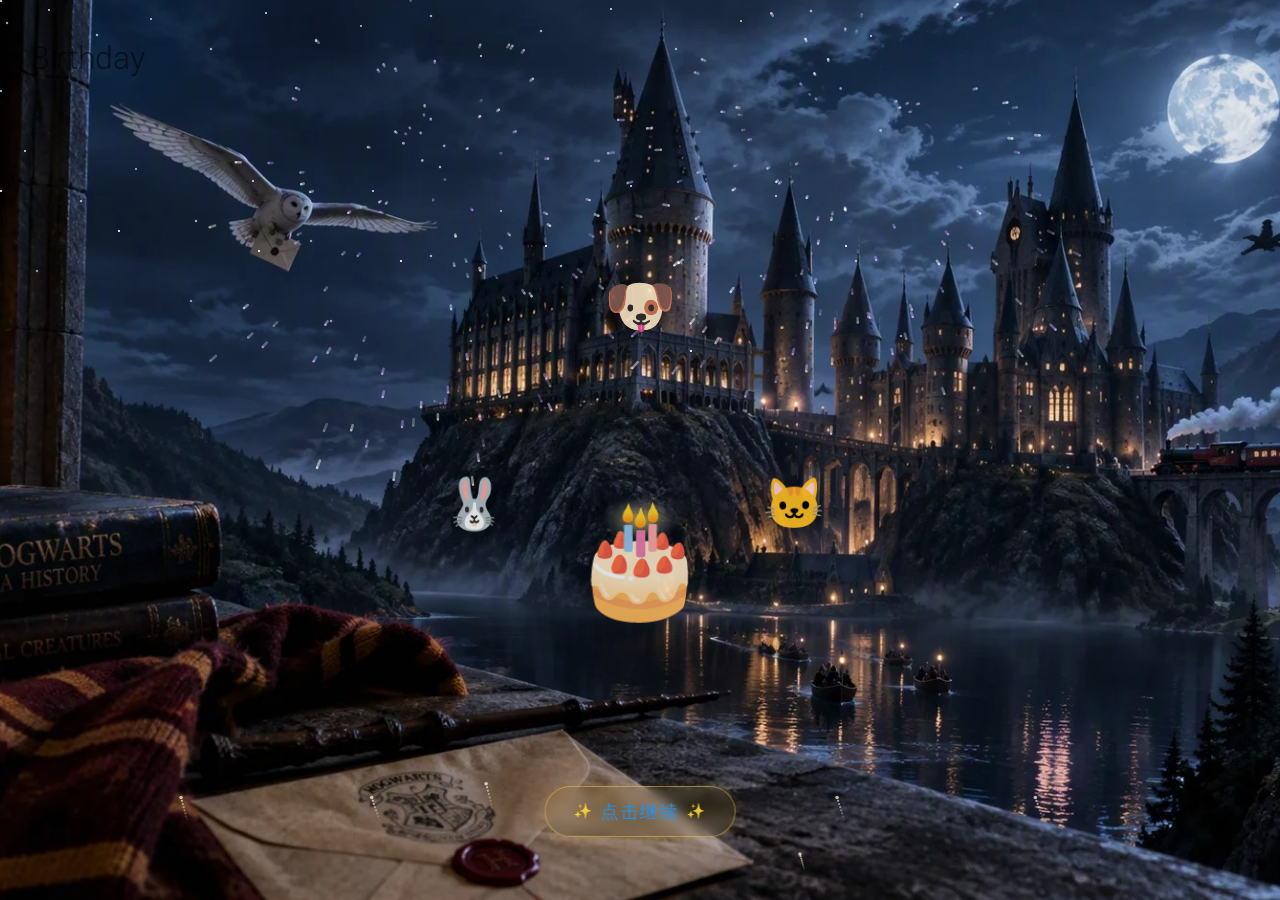
==== commit f90e5a48: "deploy: 127ace6e623dccc2f66331d5b8a441167eb3152c" ====
--- a/birthday/index.html
+++ b/birthday/index.html
@@ -283,24 +283,29 @@
   </div>
 
   <div class="final-note">
-    <div class="big-title">🎂 大狗，生日快乐！🎂</div>
-    <div class="sub-title">—— 来自 小兔 &amp; 小猫 的惊喜 ——</div>
+    <div class="big-title">🎂 大狗，生日快乐！⚡</div>
+    <div class="sub-title">—— 来自 小兔 &amp; 小猫 的魔法惊喜 ——</div>
     <p class="msg">
-      欢迎来到 <strong>20 岁</strong>！奔三快乐！！！（）嘻嘻
+      欢迎来到 <strong>20 岁</strong>！霍格沃茨特快已驶入第 20 站台，奔三的魔法旅程正式开启（）嘻嘻
       再认认真真地对你说一句：<strong>生日快乐</strong> 🎉<br><br>
       大狗，你是那种一出现就能让气氛变好的朋友，是可以让我们放心依靠的存在。新的一岁，
-      愿你的快乐像今晚的烟花一样灿烂，烦恼像被卸载的程序一样悄悄消失；愿你被世界温柔以待，
+      愿你的快乐像有求必应屋里的烟花一样灿烂，烦恼像被「消失咒」清空一样悄悄不见；愿你被魔法世界温柔以待，
       也永远被我们坚定地爱着 💙
     </p>
     <div class="sign">永远的好朋友 ❤️　小兔 🐰 ｜ 小猫 🐱</div>
   </div>
 
-  <div class="replay"><a href="#">↺ 想再看一遍烟花？点这里重播</a></div>
+  <div class="replay"><a href="#">↺ 想再看一遍魔法烟花？点这里重播</a></div>
 
 </section>
 
 <!-- 第一、二幕：默认开场画面（夜空烟花 + 中央卡通舞台） -->
 <section id="s0">
+
+  <!-- 闪电符号 -->
+  <div class="bolt" aria-hidden="true">
+    <svg viewBox="0 0 24 24"><path d="M13 2 L3 14 H10 L9 22 L21 10 H14 Z"/></svg>
+  </div>
 
   <!-- 中央舞台：蛋糕 → 小狗(顶部) → 小猫(左) → 小兔(右) 依次浮现 -->
   <!-- 各角色会自动从 /assets/stickers/ 加载表情包；未放图时显示 emoji 兜底 -->
@@ -312,7 +317,7 @@
   </div>
 
   <!-- 全部浮现后出现的提示：点击继续 -->
-  <a class="cont-btn" href="#photos"><span class="ic">🎊</span>点击继续<span class="ic">🎉</span></a>
+  <a class="cont-btn" href="#photos"><span class="ic">✨</span>点击继续<span class="ic">✨</span></a>
 
 </section>
 
--- a/stylesheets/extra.css
+++ b/stylesheets/extra.css
@@ -112,16 +112,41 @@
 }
 
 /* 隐藏左右两侧边栏，呈现严谨问卷全宽表单样式 */
+.md-sidebar,
 .md-sidebar--primary,
-.md-sidebar--secondary {
-  display: none;
+.md-sidebar--secondary,
+[dir="ltr"] .md-sidebar--secondary,
+[dir="rtl"] .md-sidebar--secondary {
+  display: none !important;
+}
+
+/* 目录组件本身也不渲染占位 */
+.md-toc {
+  display: none !important;
+}
+
+/* 全站去除顶部导航栏与页脚（问卷全屏一体化） */
+.md-header,
+.md-footer {
+  display: none !important;
 }
 
 /* 内容列居中并适度收窄，避免问卷文字拉得过宽 */
-.md-content__inner {
+body:not(:has(.bday-root)) .md-main__inner {
+  grid-template-columns: minmax(0, 1fr);
+  gap: 0;
+}
+
+body:not(:has(.bday-root)) .md-content {
+  width: 100%;
+  min-width: 0;
+}
+
+body:not(:has(.bday-root)) .md-content__inner {
   max-width: 46rem;
-  margin-left: auto;
-  margin-right: auto;
+  margin-left: auto !important;
+  margin-right: auto !important;
+  padding: 2.5rem 1.25rem 3.5rem;
 }
 
 /* 知情同意说明框 */
--- a/stylesheets/birthday.css
+++ b/stylesheets/birthday.css
@@ -11,8 +11,7 @@
 /* 夜空渐变：同时铺满 html 与 body，并让所有内容容器透明 —— 杜绝滚动时的背景分界线 */
 html:has(.bday-root),
 body:has(.bday-root) {
-  background: radial-gradient(135% 120% at 50% 0%, #2a4380 0%, #152244 36%, #0a1026 66%, #05070f 100%);
-  background-attachment: fixed;
+  background: #0b0d1a url("../assets/images/hogwarts-bg.jpg") center / cover no-repeat fixed;
 }
 
 body:has(.bday-root) .md-main,
@@ -38,7 +37,7 @@
   inset: 0;
   width: 100vw;
   height: 100vh;
-  z-index: 1;
+  z-index: 2;
   pointer-events: none;
   display: block;
 }
@@ -131,13 +130,46 @@
 }
 
 /* =========================================================
+   霍格沃茨元素：闪电（城堡改为整张背景图）
+   ========================================================= */
+/* —— 闪电符号 —— */
+.bolt {
+  position: fixed;
+  top: 11%;
+  right: 11%;
+  width: 52px;
+  height: 52px;
+  z-index: 4;
+  pointer-events: none;
+  opacity: 0;
+  animation: bolt-flash 9.5s ease-in-out infinite;
+}
+
+.bolt svg {
+  display: block;
+  width: 100%;
+  height: 100%;
+  filter: drop-shadow(0 0 14px rgba(255, 225, 130, 0.95));
+}
+
+.bolt path { fill: #ffe08a; }
+
+@keyframes bolt-flash {
+  0%, 90%, 100% { opacity: 0; }
+  91%   { opacity: 1; }
+  92.5% { opacity: 0.15; }
+  94%   { opacity: 1; }
+  96%   { opacity: 0; }
+}
+
+/* =========================================================
    中央舞台：卡通蛋糕 + 小狗(顶) + 小猫/小兔(两侧)
    ========================================================= */
 .scene {
   position: fixed;
   inset: 0;
   pointer-events: none;
-  z-index: 3;
+  z-index: 5;
 }
 
 .scene .cake,
@@ -243,26 +275,26 @@
   display: inline-flex;
   align-items: center;
   gap: 0.4rem;
-  background: rgba(255, 255, 255, 0.08);
+  background: rgba(212, 175, 55, 0.12);
   -webkit-backdrop-filter: blur(6px);
   backdrop-filter: blur(6px);
-  border: 1px solid rgba(255, 255, 255, 0.25);
-  color: rgba(255, 255, 255, 0.88);
+  border: 1px solid rgba(243, 199, 79, 0.5);
+  color: #ffe9a8;
   padding: 0.5rem 1.4rem;
   border-radius: 999px;
   font-size: 0.92rem;
   font-weight: 500;
   letter-spacing: 0.08em;
   text-decoration: none;
-  box-shadow: 0 3px 12px rgba(0, 0, 0, 0.18);
+  box-shadow: 0 3px 16px rgba(255, 205, 110, 0.25);
   opacity: 0;
   visibility: hidden;
   animation: show-cont 0.6s ease 5.6s forwards;
 }
 
 .cont-btn:hover {
-  background: rgba(255, 255, 255, 0.14);
-  border-color: rgba(255, 255, 255, 0.35);
+  background: rgba(212, 175, 55, 0.22);
+  border-color: rgba(243, 199, 79, 0.8);
 }
 
 .cont-btn .ic {
@@ -292,7 +324,7 @@
 #photos {
   display: none;
   position: relative;
-  z-index: 5;
+  z-index: 6;
   padding: 2.6rem 1.2rem 3.8rem;
 }
 
@@ -314,17 +346,34 @@
 }
 
 .gallery figure {
+  position: relative;
   margin: 0;
-}
+  padding: 9px;
+  border-radius: 14px;
+  background: linear-gradient(135deg, #f7e08a 0%, #b8860b 32%, #ffe9a8 52%, #8a6d1a 74%, #f7e08a 100%);
+  box-shadow:
+    0 0 0 2px #5b430f,
+    0 14px 36px rgba(0, 0, 0, 0.55),
+    0 0 28px rgba(255, 205, 110, 0.38);
+  animation: frame-float 6.5s ease-in-out infinite;
+}
+
+.gallery figure:nth-child(1) { animation-delay: 0.2s; }
+.gallery figure:nth-child(2) { animation-delay: 1.1s; }
+.gallery figure:nth-child(3) { animation-delay: 2.0s; }
 
 .gallery img {
+  display: block;
   width: 320px;
   max-width: 86vw;
-  border-radius: 14px;
-  border: 3px solid rgba(255, 255, 255, 0.85);
-  box-shadow: 0 12px 34px rgba(0, 0, 0, 0.45);
+  border-radius: 7px;
   opacity: 0;
   animation: img-rise 2.4s ease-out forwards;
+}
+
+@keyframes frame-float {
+  0%, 100% { transform: translateY(0) rotate(-1.1deg); }
+  50%      { transform: translateY(-10px) rotate(1.1deg); }
 }
 
 .gallery img.d1 { animation-delay: 0.3s; }
@@ -348,7 +397,7 @@
   margin: 1rem auto 2.4rem;
   padding: 0 1rem;
   text-align: center;
-  color: #eaf1ff;
+  color: #f5eeda;
   opacity: 0;
   animation: text-rise 1.8s ease-out 5.4s forwards;
 }
@@ -359,15 +408,23 @@
 }
 
 .final-note .big-title {
-  font-size: 2.4rem;
+  font-family: Georgia, "Times New Roman", "STZhongsong", "SimSun", serif;
+  font-size: 2.5rem;
   font-weight: 800;
+  letter-spacing: 0.03em;
   margin-bottom: 0.4rem;
-  text-shadow: 0 0 26px rgba(255, 158, 188, 0.65);
+  background: linear-gradient(180deg, #fff6cf 0%, #f3c74f 46%, #b8860b 100%);
+  -webkit-background-clip: text;
+  background-clip: text;
+  color: transparent;
+  filter: drop-shadow(0 0 20px rgba(255, 205, 110, 0.5));
 }
 
 .final-note .sub-title {
-  color: #ff9db8;
+  font-family: Georgia, "Times New Roman", "STZhongsong", "SimSun", serif;
+  color: #f3c74f;
   font-weight: 700;
+  letter-spacing: 0.05em;
   margin-bottom: 1.2rem;
 }
 
@@ -379,7 +436,7 @@
 .final-note .sign {
   margin-top: 1.6rem;
   font-weight: 700;
-  color: #ff9db8;
+  color: #f3c74f;
 }
 
 .replay {
@@ -390,8 +447,8 @@
 }
 
 .replay a {
-  color: #8ecbff;
+  color: #f3c74f;
   font-size: 0.92rem;
   text-decoration: none;
-  border-bottom: 1px dashed #8ecbff;
-}
+  border-bottom: 1px dashed #f3c74f;
+}
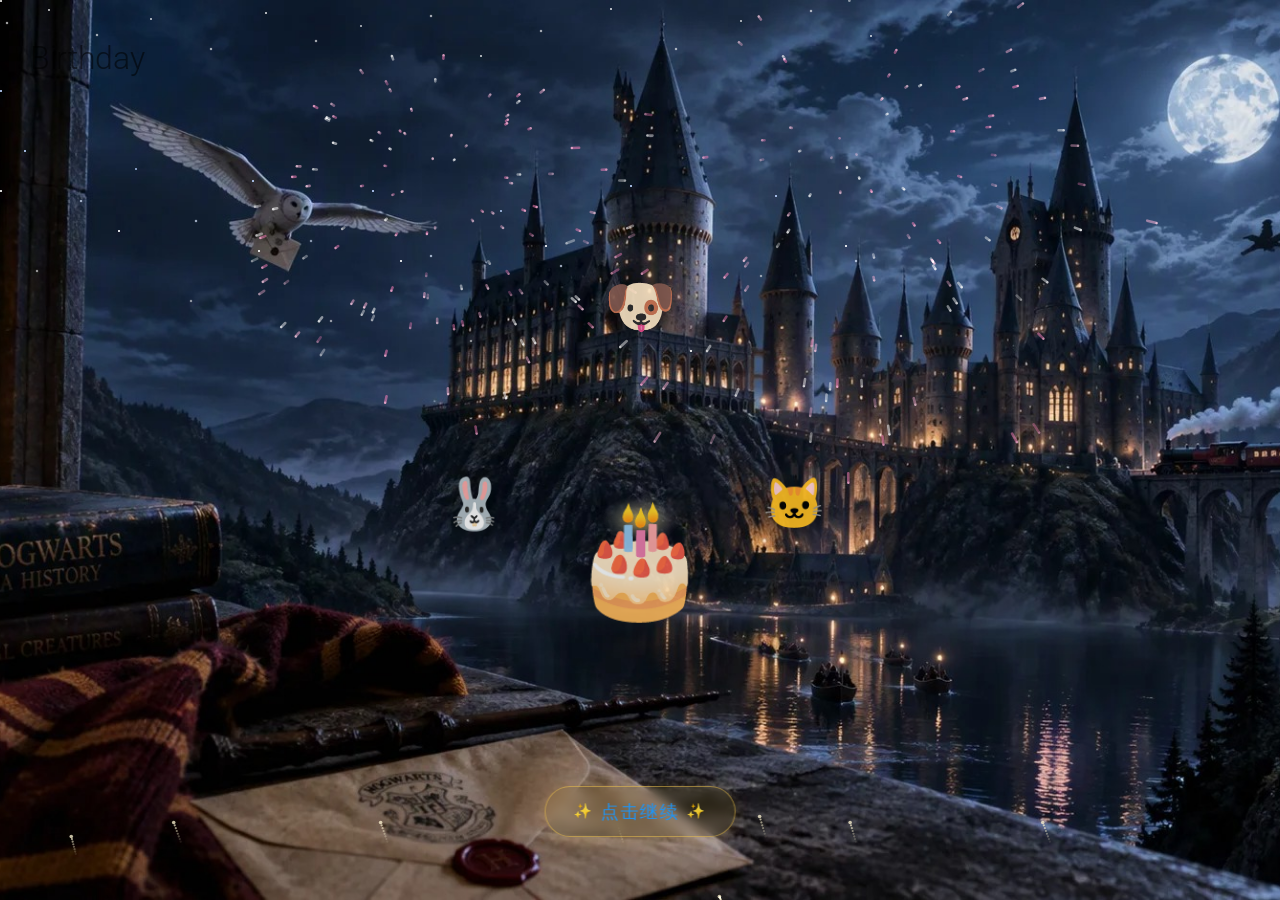
==== commit e369e67b: "deploy: dfd2ade169d2adeaf25edb5487bdb5e56ff9a443" ====
--- a/birthday/index.html
+++ b/birthday/index.html
@@ -256,21 +256,25 @@
 
 <div class="bday-root">
 
-  <!-- 星光层（两幕通用） -->
-  <div class="stars">
+&#x20; <!-- 星光层（两幕通用） -->
+
+<div class="stars">
     <div class="star-layer s1"></div>
     <div class="star-layer s2"></div>
     <div class="star-layer s3"></div>
   </div>
 
-  <!-- 物理烟花画布 + 脚本（脚本只在本页加载） -->
-  <canvas id="fwSky"></canvas>
-  <script src="../assets/javascripts/birthday.js"></script>
+&#x20; <!-- 物理烟花画布 + 脚本（脚本只在本页加载） -->
+
+<canvas id="fwSky"></canvas>
+
+&#x20; <script src="../assets/javascripts/birthday.js"></script>
 
 <!-- 第三、四幕：点继续后出现（默认隐藏，点“点击继续”后 :target 显示） -->
+
 <section id="photos">
 
-  <div class="gallery">
+<div class="gallery">
     <figure>
       <img class="d1" src="../assets/photos/photo1.jpg" alt="合照 1">
     </figure>
@@ -282,42 +286,49 @@
     </figure>
   </div>
 
-  <div class="final-note">
+<div class="final-note">
     <div class="big-title">🎂 大狗，生日快乐！⚡</div>
-    <div class="sub-title">—— 来自 小兔 &amp; 小猫 的魔法惊喜 ——</div>
+    <div class="sub-title">—— 来自 小兔 \&amp; 小猫 的魔法惊喜 ——</div>
     <p class="msg">
       欢迎来到 <strong>20 岁</strong>！霍格沃茨特快已驶入第 20 站台，奔三的魔法旅程正式开启（）嘻嘻
       再认认真真地对你说一句：<strong>生日快乐</strong> 🎉<br><br>
-      大狗，你是那种一出现就能让气氛变好的朋友，是可以让我们放心依靠的存在。新的一岁，
-      愿你的快乐像有求必应屋里的烟花一样灿烂，烦恼像被「消失咒」清空一样悄悄不见；愿你被魔法世界温柔以待，
+      大狗，你是那种一出现就能让气氛变好的朋友，是可以让我们放心依靠的~~存在~~（人形AI）。新的一岁，
+      快乐会像有求必应屋里的烟花一样灿烂，烦恼会像被「消失咒」清空一样悄悄不见
+
+&#x20;     愿你被魔法世界温柔以待，
       也永远被我们坚定地爱着 💙
     </p>
     <div class="sign">永远的好朋友 ❤️　小兔 🐰 ｜ 小猫 🐱</div>
   </div>
 
-  <div class="replay"><a href="#">↺ 想再看一遍魔法烟花？点这里重播</a></div>
+<div class="replay"><a href="#">↺ 想再看一遍魔法烟花？点这里重播</a></div>
 
 </section>
 
 <!-- 第一、二幕：默认开场画面（夜空烟花 + 中央卡通舞台） -->
+
 <section id="s0">
 
-  <!-- 闪电符号 -->
-  <div class="bolt" aria-hidden="true">
+&#x20; <!-- 闪电符号 -->
+
+<div class="bolt" aria-hidden="true">
     <svg viewBox="0 0 24 24"><path d="M13 2 L3 14 H10 L9 22 L21 10 H14 Z"/></svg>
   </div>
 
-  <!-- 中央舞台：蛋糕 → 小狗(顶部) → 小猫(左) → 小兔(右) 依次浮现 -->
-  <!-- 各角色会自动从 /assets/stickers/ 加载表情包；未放图时显示 emoji 兜底 -->
-  <div class="scene">
+&#x20; <!-- 中央舞台：蛋糕 → 小狗(顶部) → 小猫(左) → 小兔(右) 依次浮现 -->
+
+&#x20; <!-- 各角色会自动从 /assets/stickers/ 加载表情包；未放图时显示 emoji 兜底 -->
+
+<div class="scene">
     <div class="cake">🎂</div>
     <div class="dog">🐶</div>
     <div class="cat">🐱</div>
     <div class="rabbit">🐰</div>
   </div>
 
-  <!-- 全部浮现后出现的提示：点击继续 -->
-  <a class="cont-btn" href="#photos"><span class="ic">✨</span>点击继续<span class="ic">✨</span></a>
+&#x20; <!-- 全部浮现后出现的提示：点击继续 -->
+
+<a class="cont-btn" href="#photos"><span class="ic">✨</span>点击继续<span class="ic">✨</span></a>
 
 </section>
 
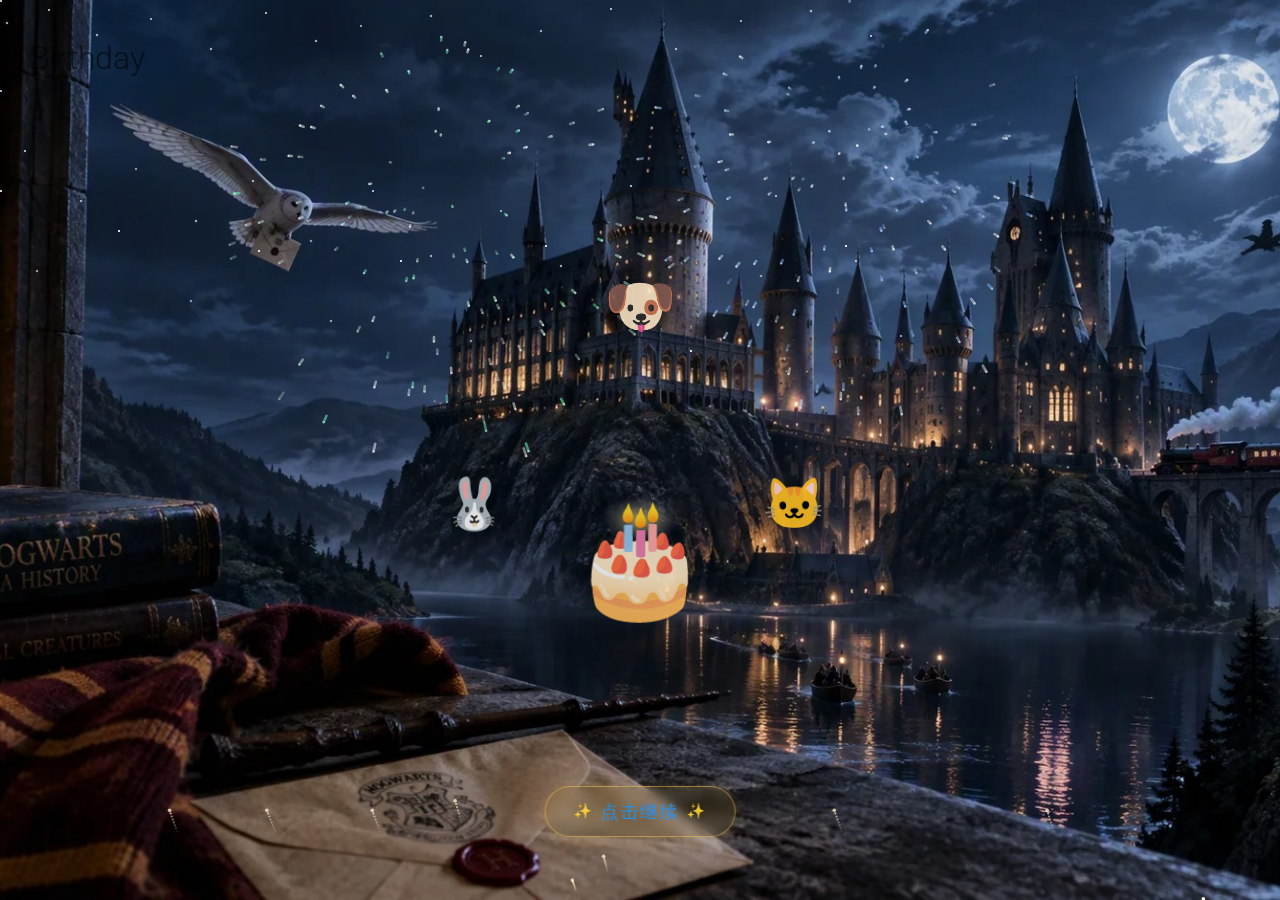
==== commit d7acbce0: "deploy: 150fda7d5b2f0d3acf8ee7b59d6d43c54a535845" ====
--- a/birthday/index.html
+++ b/birthday/index.html
@@ -288,18 +288,19 @@
 
 <div class="final-note">
     <div class="big-title">🎂 大狗，生日快乐！⚡</div>
-    <div class="sub-title">—— 来自 小兔 \&amp; 小猫 的魔法惊喜 ——</div>
+    <div class="sub-title">—— 来自 小兔 &amp; 小猫 的魔法惊喜 ——</div>
     <p class="msg">
       欢迎来到 <strong>20 岁</strong>！霍格沃茨特快已驶入第 20 站台，奔三的魔法旅程正式开启（）嘻嘻
       再认认真真地对你说一句：<strong>生日快乐</strong> 🎉<br><br>
-      大狗，你是那种一出现就能让气氛变好的朋友，是可以让我们放心依靠的~~存在~~（人形AI）。新的一岁，
+      蚊子咬永远是可以让我们放心依靠的存在（人形AI）嘻嘻。
+      新的一岁，
       快乐会像有求必应屋里的烟花一样灿烂，烦恼会像被「消失咒」清空一样悄悄不见
-
-&#x20;     愿你被魔法世界温柔以待，
+      愿你被魔法世界温柔以待，
       也永远被我们坚定地爱着 💙
-    </p>
-    <div class="sign">永远的好朋友 ❤️　小兔 🐰 ｜ 小猫 🐱</div>
-  </div>
+</p>
+<div class="sign">永远的好朋友 ❤️　小兔 🐰 ｜ 小猫 🐱</div>
+
+</div>
 
 <div class="replay"><a href="#">↺ 想再看一遍魔法烟花？点这里重播</a></div>
 
--- a/stylesheets/birthday.css
+++ b/stylesheets/birthday.css
@@ -12,6 +12,12 @@
 html:has(.bday-root),
 body:has(.bday-root) {
   background: #0b0d1a url("../assets/images/hogwarts-bg.jpg") center / cover no-repeat fixed;
+}
+
+/* 第二幕（照片页）单独换一张城堡背景 */
+html:has(#photos:target),
+body:has(#photos:target) {
+  background-image: url("../assets/images/hogwarts-act2.jpg");
 }
 
 body:has(.bday-root) .md-main,
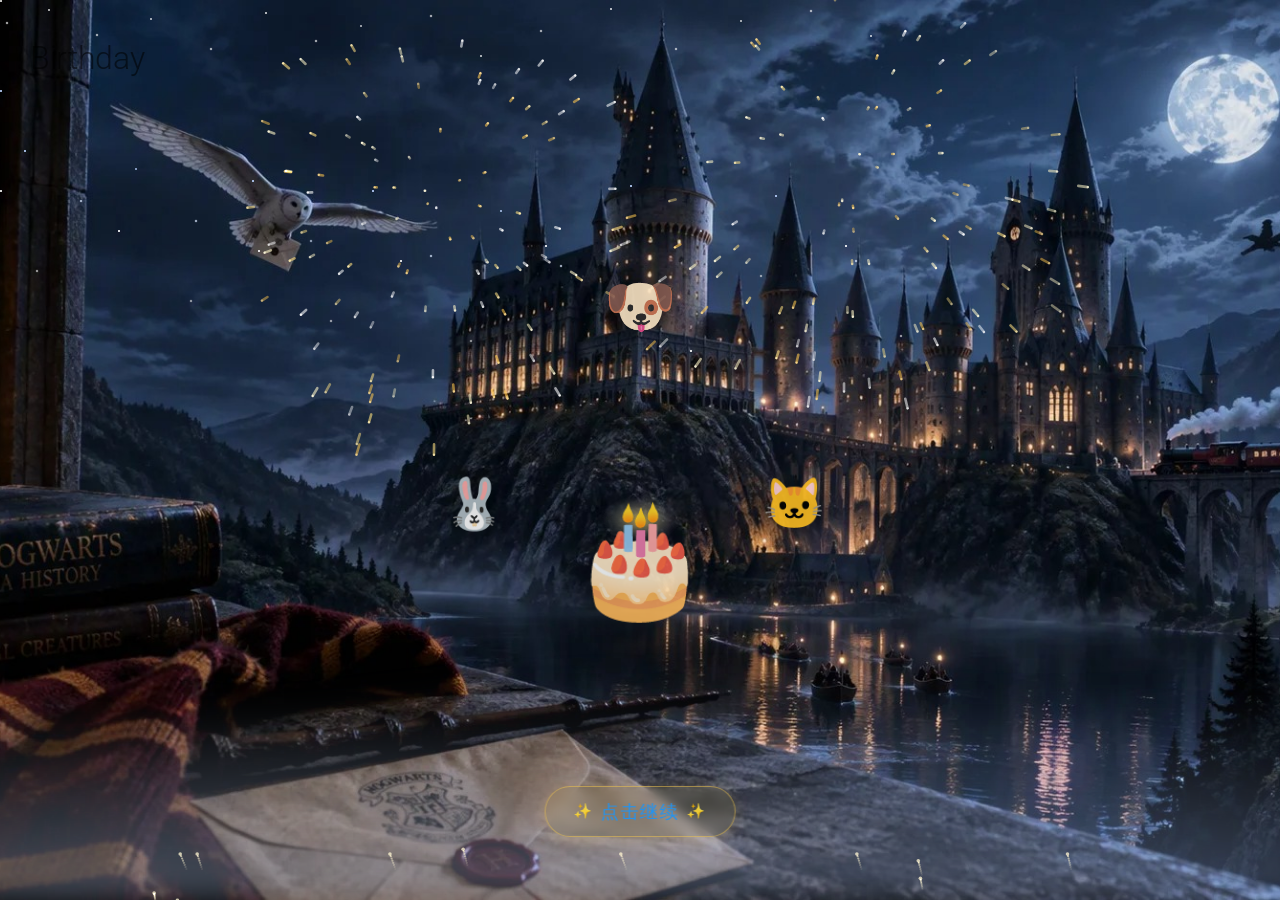
==== commit 07d70b04: "deploy: faaee4c4508848217fd6e16b692f27d86c6a8e7f" ====
--- a/birthday/index.html
+++ b/birthday/index.html
@@ -264,6 +264,28 @@
     <div class="star-layer s3"></div>
   </div>
 
+<!-- 金色魔法光点（JS 生成） -->
+<div class="sparkles" aria-hidden="true"></div>
+
+<!-- 流星 -->
+<div class="meteors" aria-hidden="true">
+  <span class="meteor m1"></span>
+  <span class="meteor m2"></span>
+  <span class="meteor m3"></span>
+</div>
+
+<!-- 魔法薄雾 -->
+<div class="mist" aria-hidden="true"></div>
+
+<!-- 守护神（银色发光小鹿） -->
+<div class="patronus" aria-hidden="true">🦌</div>
+
+<!-- 咒语文字（JS 生成） -->
+<div class="spells" aria-hidden="true"></div>
+
+<!-- 漂浮羽毛笔 -->
+<div class="quill" aria-hidden="true">🪶</div>
+
 &#x20; <!-- 物理烟花画布 + 脚本（脚本只在本页加载） -->
 
 <canvas id="fwSky"></canvas>
@@ -295,14 +317,60 @@
       蚊子咬永远是可以让我们放心依靠的存在（人形AI）嘻嘻。
       新的一岁，
       快乐会像有求必应屋里的烟花一样灿烂，烦恼会像被「消失咒」清空一样悄悄不见
-      愿你被魔法世界温柔以待，
-      也永远被我们坚定地爱着 💙
+       💙
 </p>
 <div class="sign">永远的好朋友 ❤️　小兔 🐰 ｜ 小猫 🐱</div>
 
 </div>
 
 <div class="replay"><a href="#">↺ 想再看一遍魔法烟花？点这里重播</a></div>
+
+<a class="next-btn" href="#wall">🪄 进入魔法相册 🪄</a>
+
+</section>
+
+<!-- 第三幕：霍格沃茨魔法相册照片墙 -->
+
+<section id="wall">
+
+<div class="wall-head">
+    <div class="wall-title">魔法相册</div>
+    <div class="wall-sub">Memories</div>
+  </div>
+
+<div class="wall-rows"></div>
+
+<div class="wall-broom" aria-hidden="true">
+    <svg viewBox="0 0 100 250">
+      <defs>
+        <linearGradient id="broomWood" x1="0" y1="0" x2="1" y2="0">
+          <stop offset="0" stop-color="#6b3f18"/>
+          <stop offset="0.5" stop-color="#b3763a"/>
+          <stop offset="1" stop-color="#5e3512"/>
+        </linearGradient>
+        <linearGradient id="broomStraw" x1="0" y1="0" x2="0" y2="1">
+          <stop offset="0" stop-color="#f0daa0"/>
+          <stop offset="1" stop-color="#9c7a34"/>
+        </linearGradient>
+        <linearGradient id="broomBand" x1="0" y1="0" x2="0" y2="1">
+          <stop offset="0" stop-color="#fff2c0"/>
+          <stop offset="0.5" stop-color="#d4af37"/>
+          <stop offset="1" stop-color="#8a6d1a"/>
+        </linearGradient>
+      </defs>
+      <rect x="45" y="6" width="11" height="150" rx="5.5" fill="url(#broomWood)"/>
+      <rect x="41" y="146" width="19" height="16" rx="4" fill="url(#broomBand)"/>
+      <path d="M41 160 L60 160 L76 232 Q50 246 24 232 Z" fill="url(#broomStraw)"/>
+      <g stroke="#8a6a2e" stroke-width="1.6" opacity="0.55" stroke-linecap="round">
+        <line x1="45" y1="164" x2="34" y2="230"/>
+        <line x1="50" y1="164" x2="44" y2="238"/>
+        <line x1="55" y1="164" x2="56" y2="238"/>
+        <line x1="58" y1="164" x2="66" y2="230"/>
+      </g>
+    </svg>
+  </div>
+
+<div class="replay"><a href="#photos">↺ 回到生日祝福</a></div>
 
 </section>
 
--- a/stylesheets/birthday.css
+++ b/stylesheets/birthday.css
@@ -14,10 +14,18 @@
   background: #0b0d1a url("../assets/images/hogwarts-bg.jpg") center / cover no-repeat fixed;
 }
 
-/* 第二幕（照片页）单独换一张城堡背景 */
+/* 第二幕（照片页）城堡背景 */
 html:has(#photos:target),
 body:has(#photos:target) {
   background-image: url("../assets/images/hogwarts-act2.jpg");
+}
+
+/* 第三幕（相册墙）用霍格沃茨肖像走廊背景（叠一层暗色，让照片墙更突出） */
+html:has(#wall:target),
+body:has(#wall:target) {
+  background-image:
+    linear-gradient(rgba(8, 10, 26, 0.4), rgba(8, 10, 26, 0.4)),
+    url("../assets/images/hogwarts-wall.jpg");
 }
 
 body:has(.bday-root) .md-main,
@@ -136,6 +144,173 @@
 }
 
 /* =========================================================
+   额外魔法元素：光点 / 流星 / 薄雾 / 守护神 / 咒语 / 羽毛笔
+   ========================================================= */
+
+/* —— 金色魔法光点 —— */
+.sparkles {
+  position: fixed;
+  inset: 0;
+  pointer-events: none;
+  z-index: 2;
+  overflow: hidden;
+}
+
+.spark {
+  position: absolute;
+  bottom: -24px;
+  width: var(--size, 3px);
+  height: var(--size, 3px);
+  border-radius: 50%;
+  background: radial-gradient(circle, #fff7cf 0%, #ffd76b 55%, rgba(255, 180, 60, 0) 100%);
+  box-shadow: 0 0 8px rgba(255, 210, 120, 0.9);
+  opacity: 0;
+  animation: spark-rise var(--dur, 12s) linear var(--delay, 0s) infinite;
+}
+
+@keyframes spark-rise {
+  0%   { transform: translate(0, 0) scale(0.5); opacity: 0; }
+  12%  { opacity: 0.95; }
+  80%  { opacity: 0.6; }
+  100% { transform: translate(var(--dx, 0), -108vh) scale(1); opacity: 0; }
+}
+
+/* —— 流星 —— */
+.meteors {
+  position: fixed;
+  inset: 0;
+  pointer-events: none;
+  z-index: 1;
+  overflow: hidden;
+}
+
+.meteor {
+  position: absolute;
+  top: 6%;
+  left: -12%;
+  width: 170px;
+  height: 2px;
+  border-radius: 2px;
+  background: linear-gradient(90deg, rgba(255, 255, 255, 0), #eaf3ff 68%, #ffffff);
+  filter: drop-shadow(0 0 6px rgba(180, 220, 255, 0.9));
+  opacity: 0;
+  animation: meteor 14s linear infinite;
+}
+
+.meteor.m1 { top: 5%;  animation-delay: 0s;  animation-duration: 13s; }
+.meteor.m2 { top: 16%; animation-delay: 5s;  animation-duration: 16s; }
+.meteor.m3 { top: 10%; animation-delay: 10s; animation-duration: 18s; }
+
+@keyframes meteor {
+  0%   { transform: translate(0, 0) rotate(20deg); opacity: 0; }
+  3%   { opacity: 1; }
+  16%  { transform: translate(115vw, 42vh) rotate(20deg); opacity: 0; }
+  100% { transform: translate(115vw, 42vh) rotate(20deg); opacity: 0; }
+}
+
+/* —— 魔法薄雾 —— */
+.mist {
+  position: fixed;
+  left: -25%;
+  right: -25%;
+  bottom: 0;
+  height: 40vh;
+  z-index: 1;
+  pointer-events: none;
+  background:
+    radial-gradient(60% 80% at 18% 100%, rgba(190, 210, 245, 0.34), transparent 72%),
+    radial-gradient(55% 88% at 52% 100%, rgba(170, 195, 240, 0.28), transparent 74%),
+    radial-gradient(58% 84% at 82% 100%, rgba(150, 180, 235, 0.30), transparent 72%);
+  filter: blur(16px);
+  animation: mist-drift 30s ease-in-out infinite alternate;
+}
+
+@keyframes mist-drift {
+  from { transform: translateX(-4%); }
+  to   { transform: translateX(4%); }
+}
+
+/* —— 守护神（银色发光小鹿，从右向左跑） —— */
+.patronus {
+  position: fixed;
+  bottom: 7%;
+  right: -170px;
+  font-size: 96px;
+  line-height: 1;
+  z-index: 3;
+  pointer-events: none;
+  filter: grayscale(1) brightness(1.9) contrast(0.85)
+          drop-shadow(0 0 10px rgba(185, 225, 255, 0.95))
+          drop-shadow(0 0 26px rgba(120, 180, 255, 0.7));
+  opacity: 0.82;
+  animation: patronus-run 16s linear infinite;
+}
+
+@keyframes patronus-run {
+  0%   { transform: translate(0, 0); }
+  25%  { transform: translate(-36vw, -16px); }
+  50%  { transform: translate(-72vw, 0); }
+  75%  { transform: translate(-108vw, -14px); }
+  100% { transform: translate(-145vw, 0); }
+}
+
+/* 相册墙页：隐藏守护神小鹿 */
+body:has(#wall:target) .patronus {
+  display: none;
+}
+
+/* —— 咒语文字 —— */
+.spells {
+  position: fixed;
+  inset: 0;
+  pointer-events: none;
+  z-index: 3;
+}
+
+.spell {
+  position: absolute;
+  font-family: Georgia, "Times New Roman", "STZhongsong", serif;
+  font-style: italic;
+  font-size: 1.1rem;
+  letter-spacing: 0.06em;
+  color: #ffe9a8;
+  white-space: nowrap;
+  text-shadow: 0 0 10px rgba(255, 210, 120, 0.9), 0 0 22px rgba(255, 180, 60, 0.55);
+  opacity: 0;
+  animation: spell-fade 3.6s ease-in-out forwards;
+}
+
+@keyframes spell-fade {
+  0%   { opacity: 0; transform: translateY(8px) scale(0.96); }
+  18%  { opacity: 1; transform: translateY(0) scale(1); }
+  70%  { opacity: 0.9; }
+  100% { opacity: 0; transform: translateY(-10px); }
+}
+
+/* —— 漂浮羽毛笔 —— */
+.quill {
+  position: fixed;
+  top: 24%;
+  left: -90px;
+  font-size: 44px;
+  line-height: 1;
+  z-index: 3;
+  pointer-events: none;
+  filter: drop-shadow(0 0 10px rgba(255, 225, 150, 0.8));
+  opacity: 0;
+  animation: quill-drift 24s ease-in-out infinite;
+}
+
+@keyframes quill-drift {
+  0%   { transform: translate(0, 0) rotate(-14deg); opacity: 0; }
+  8%   { opacity: 0.9; }
+  45%  { transform: translate(55vw, 12vh) rotate(12deg); }
+  80%  { transform: translate(105vw, -6vh) rotate(-8deg); opacity: 0.9; }
+  92%  { opacity: 0; }
+  100% { transform: translate(130vw, 0) rotate(0deg); opacity: 0; }
+}
+
+/* =========================================================
    霍格沃茨元素：闪电（城堡改为整张背景图）
    ========================================================= */
 /* —— 闪电符号 —— */
@@ -342,6 +517,143 @@
   display: none;
 }
 
+/* —— 第三幕：霍格沃茨魔法相册照片墙 —— */
+#wall {
+  display: none;
+  position: relative;
+  z-index: 6;
+  padding: 2.6rem 1.2rem 3.8rem;
+}
+
+#wall:target {
+  display: block;
+}
+
+#wall:target ~ #s0 {
+  display: none;
+}
+
+.wall-head {
+  text-align: center;
+  margin: 0.6rem auto 2.4rem;
+  padding: 0 1rem;
+}
+
+.wall-title {
+  font-family: Georgia, "Times New Roman", "STZhongsong", "SimSun", serif;
+  font-size: 2.4rem;
+  font-weight: 700;
+  letter-spacing: 0.24em;
+  text-indent: 0.24em;
+  background: linear-gradient(180deg, #fff6cf 0%, #f3c74f 46%, #b8860b 100%);
+  -webkit-background-clip: text;
+  background-clip: text;
+  color: transparent;
+  filter: drop-shadow(0 0 18px rgba(255, 205, 110, 0.45));
+}
+
+.wall-sub {
+  margin-top: 0.6rem;
+  font-size: 0.72rem;
+  letter-spacing: 0.55em;
+  text-indent: 0.55em;
+  text-transform: uppercase;
+  color: rgba(243, 199, 79, 0.72);
+}
+
+.wall-rows {
+  display: flex;
+  flex-direction: column;
+  gap: 1.2rem;
+  padding: 0.4rem 0;
+  -webkit-mask-image: linear-gradient(90deg, transparent 0, #000 9%, #000 91%, transparent 100%);
+  mask-image: linear-gradient(90deg, transparent 0, #000 9%, #000 91%, transparent 100%);
+}
+
+.wall-row {
+  overflow: hidden;
+}
+
+.wall-track {
+  display: flex;
+  gap: 1.2rem;
+  width: max-content;
+  will-change: transform;
+  animation: wall-scroll var(--speed, 70s) linear infinite;
+}
+
+.wall-row.reverse .wall-track {
+  animation-direction: reverse;
+}
+
+@keyframes wall-scroll {
+  from { transform: translateX(0); }
+  to   { transform: translateX(-25%); }
+}
+
+.wall-item {
+  flex: 0 0 auto;
+  margin: 0;
+  padding: 9px;
+  border-radius: 3px;
+  background:
+    linear-gradient(135deg, #fbeeb0 0%, #d3a52c 22%, #fff6cf 50%, #9c7412 78%, #f4e29a 100%);
+  box-shadow:
+    0 0 0 1px #3d2c08,
+    0 0 0 2.5px #7a5a16,
+    inset 0 0 0 1px rgba(255, 252, 235, 0.95),
+    inset 0 0 0 4px rgba(150, 110, 30, 0.5),
+    inset 0 0 9px rgba(70, 45, 8, 0.55),
+    0 10px 26px rgba(0, 0, 0, 0.55),
+    0 0 22px rgba(255, 205, 110, 0.32);
+  transition: transform 0.3s ease, box-shadow 0.3s ease;
+}
+
+.wall-item img {
+  display: block;
+  height: clamp(150px, 19vw, 205px);
+  width: auto;
+  border-radius: 1px;
+  box-shadow: 0 0 0 1px rgba(25, 18, 6, 0.75);
+}
+
+.wall-item:hover {
+  transform: translateY(-8px) scale(1.06);
+  box-shadow:
+    0 0 0 1px #3d2c08,
+    0 0 0 2.5px #8a6a1e,
+    inset 0 0 0 1px rgba(255, 252, 235, 0.95),
+    inset 0 0 0 4px rgba(150, 110, 30, 0.5),
+    inset 0 0 9px rgba(70, 45, 8, 0.55),
+    0 18px 38px rgba(0, 0, 0, 0.6),
+    0 0 34px rgba(255, 215, 120, 0.65);
+  z-index: 2;
+}
+
+/* —— 相册墙页右侧悬浮的魔法扫帚 —— */
+.wall-broom {
+  position: fixed;
+  right: 2.5%;
+  bottom: 9%;
+  width: clamp(56px, 6.5vw, 92px);
+  z-index: 7;
+  pointer-events: none;
+  filter: drop-shadow(0 0 12px rgba(255, 220, 140, 0.65));
+  transform-origin: 50% 20%;
+  animation: broom-float 5.5s ease-in-out infinite;
+}
+
+.wall-broom svg {
+  display: block;
+  width: 100%;
+  height: auto;
+}
+
+@keyframes broom-float {
+  0%, 100% { transform: translateY(0) rotate(-10deg); }
+  50%      { transform: translateY(-18px) rotate(-4deg); }
+}
+
 .gallery {
   display: flex;
   flex-wrap: wrap;
@@ -458,3 +770,26 @@
   text-decoration: none;
   border-bottom: 1px dashed #f3c74f;
 }
+
+/* —— 第二幕底部：进入魔法相册按钮 —— */
+.next-btn {
+  display: block;
+  width: fit-content;
+  margin: 1.5rem auto 0.8rem;
+  padding: 0.7rem 1.7rem;
+  border-radius: 999px;
+  background: rgba(212, 175, 55, 0.14);
+  border: 1px solid rgba(243, 199, 79, 0.55);
+  color: #ffe9a8 !important;
+  font-weight: 700;
+  letter-spacing: 0.06em;
+  text-decoration: none;
+  box-shadow: 0 3px 16px rgba(255, 205, 110, 0.25);
+  opacity: 0;
+  animation: text-rise 1s ease-out 7.4s forwards;
+}
+
+.next-btn:hover {
+  background: rgba(212, 175, 55, 0.24);
+  border-color: rgba(243, 199, 79, 0.85);
+}
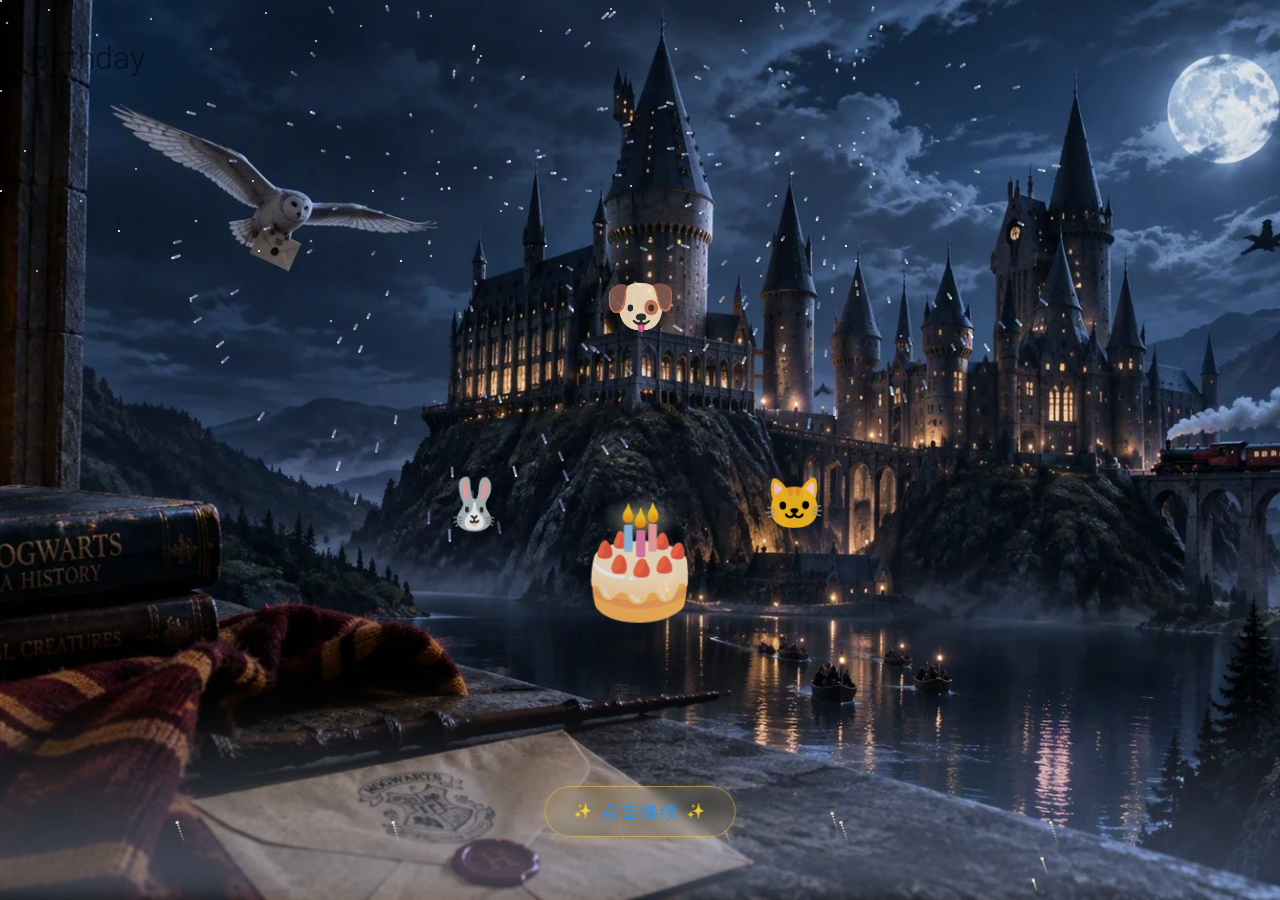
==== commit 6f225673: "deploy: 24fb7be6ac2bdcb399d07b8934b31e3764896254" ====
--- a/birthday/index.html
+++ b/birthday/index.html
@@ -334,7 +334,7 @@
 <section id="wall">
 
 <div class="wall-head">
-    <div class="wall-title">魔法相册</div>
+    <div class="wall-title">相（偷）识（拍）的这一年里</div>
     <div class="wall-sub">Memories</div>
   </div>
 
--- a/stylesheets/birthday.css
+++ b/stylesheets/birthday.css
@@ -564,14 +564,20 @@
 .wall-rows {
   display: flex;
   flex-direction: column;
-  gap: 1.2rem;
+  gap: 1.6rem;
   padding: 0.4rem 0;
   -webkit-mask-image: linear-gradient(90deg, transparent 0, #000 9%, #000 91%, transparent 100%);
   mask-image: linear-gradient(90deg, transparent 0, #000 9%, #000 91%, transparent 100%);
 }
 
 .wall-row {
-  overflow: hidden;
+  overflow: clip;
+  overflow-clip-margin: 95px;
+}
+
+/* 第一行往下留出空间，避免放大时顶到标题 */
+.wall-row:first-child {
+  margin-top: 2.2rem;
 }
 
 .wall-track {
@@ -586,6 +592,11 @@
   animation-direction: reverse;
 }
 
+/* 鼠标移入某一行时暂停该行滚动，方便看清放大的照片 */
+.wall-row:hover .wall-track {
+  animation-play-state: paused;
+}
+
 @keyframes wall-scroll {
   from { transform: translateX(0); }
   to   { transform: translateX(-25%); }
@@ -594,40 +605,40 @@
 .wall-item {
   flex: 0 0 auto;
   margin: 0;
-  padding: 9px;
+  padding: 6px;
   border-radius: 3px;
   background:
-    linear-gradient(135deg, #fbeeb0 0%, #d3a52c 22%, #fff6cf 50%, #9c7412 78%, #f4e29a 100%);
+    radial-gradient(ellipse at 16% 20%, rgba(120, 90, 44, 0.20), transparent 38%),
+    radial-gradient(ellipse at 84% 80%, rgba(120, 90, 44, 0.18), transparent 40%),
+    radial-gradient(ellipse at 76% 16%, rgba(150, 116, 58, 0.14), transparent 34%),
+    radial-gradient(ellipse at 24% 86%, rgba(150, 116, 58, 0.12), transparent 36%),
+    linear-gradient(140deg, #f8efd6 0%, #ecdcb6 42%, #f3e7c9 58%, #e0cd9f 100%);
   box-shadow:
-    0 0 0 1px #3d2c08,
-    0 0 0 2.5px #7a5a16,
-    inset 0 0 0 1px rgba(255, 252, 235, 0.95),
-    inset 0 0 0 4px rgba(150, 110, 30, 0.5),
-    inset 0 0 9px rgba(70, 45, 8, 0.55),
-    0 10px 26px rgba(0, 0, 0, 0.55),
-    0 0 22px rgba(255, 205, 110, 0.32);
-  transition: transform 0.3s ease, box-shadow 0.3s ease;
+    0 0 0 1px rgba(120, 92, 48, 0.45),
+    inset 0 0 0 1px rgba(255, 250, 230, 0.55),
+    inset 0 0 20px rgba(120, 88, 38, 0.32),
+    0 10px 26px rgba(0, 0, 0, 0.5),
+    0 0 24px rgba(255, 210, 130, 0.28);
+  transition: transform 0.32s cubic-bezier(0.34, 1.56, 0.64, 1), box-shadow 0.32s ease;
 }
 
 .wall-item img {
   display: block;
-  height: clamp(150px, 19vw, 205px);
+  height: clamp(170px, 23vw, 260px);
   width: auto;
   border-radius: 1px;
-  box-shadow: 0 0 0 1px rgba(25, 18, 6, 0.75);
+  box-shadow: 0 1px 3px rgba(60, 40, 10, 0.5), 0 0 0 1px rgba(120, 92, 48, 0.4);
 }
 
 .wall-item:hover {
-  transform: translateY(-8px) scale(1.06);
+  transform: translateY(-18px) scale(1.35);
   box-shadow:
-    0 0 0 1px #3d2c08,
-    0 0 0 2.5px #8a6a1e,
-    inset 0 0 0 1px rgba(255, 252, 235, 0.95),
-    inset 0 0 0 4px rgba(150, 110, 30, 0.5),
-    inset 0 0 9px rgba(70, 45, 8, 0.55),
-    0 18px 38px rgba(0, 0, 0, 0.6),
-    0 0 34px rgba(255, 215, 120, 0.65);
-  z-index: 2;
+    0 0 0 1px rgba(120, 92, 48, 0.55),
+    inset 0 0 0 1px rgba(255, 250, 230, 0.55),
+    inset 0 0 20px rgba(120, 88, 38, 0.32),
+    0 26px 52px rgba(0, 0, 0, 0.6),
+    0 0 50px rgba(255, 210, 130, 0.8);
+  z-index: 6;
 }
 
 /* —— 相册墙页右侧悬浮的魔法扫帚 —— */
